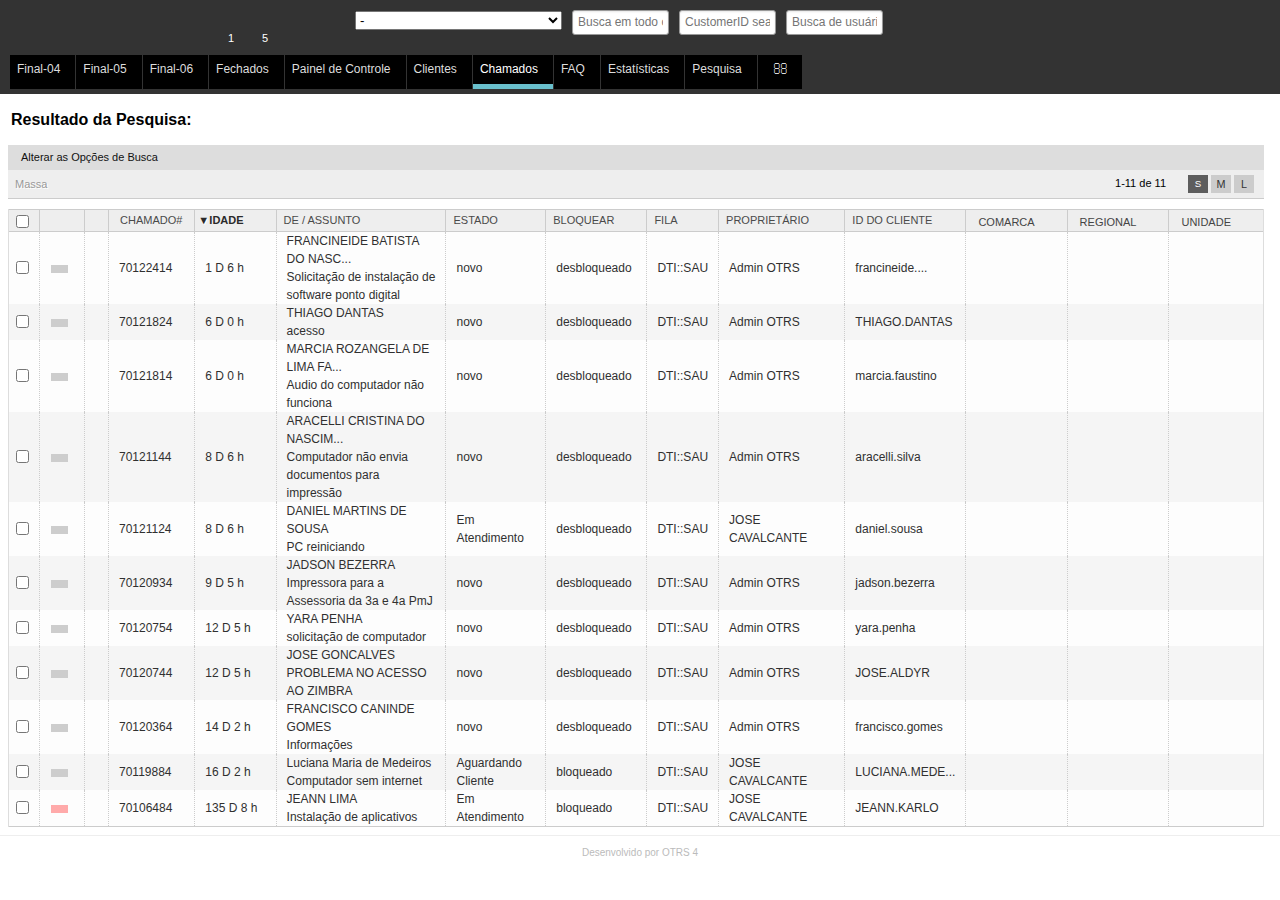
==== pages/Procurar - Chamado - AtendeMP - 04.html @ 72d41d4f "Firebase integration" ====
<!DOCTYPE html>
<!-- saved from url=(0138)http://srv-helpdesk.mp.rn.gov.br/otrs/index.pl?Action=AgentTicketSearch;Subaction=Search;TakeLastSearch=1;SaveProfile=1;Profile=Final%2004 -->
<html><!--                                                                           --><!--   OTRS: Copyright 2001-2012, OTRS AG. This Software is under the AGPL.    --><!--          Web: http://otrs.com/ - Lists: http://lists.otrs.org/            --><!--  GNU AFFERO General Public License: http://www.gnu.org/licenses/agpl.txt  --><!--                                                                           --><head><meta http-equiv="Content-Type" content="text/html; charset=UTF-8">
    
    <link rel="search" type="application/opensearchdescription+xml" title="AtendeMP (Chamado#)" href="http://srv-helpdesk.mp.rn.gov.br/otrs/index.pl?Action=AgentTicketSearch;Subaction=OpenSearchDescriptionTicketNumber">
    <link rel="search" type="application/opensearchdescription+xml" title="AtendeMP (Texto Completo)" href="http://srv-helpdesk.mp.rn.gov.br/otrs/index.pl?Action=AgentTicketSearch;Subaction=OpenSearchDescriptionFulltext">
    <link rel="search" type="application/opensearchdescription+xml" title="AtendeMP(FAQ#)" href="http://srv-helpdesk.mp.rn.gov.br/otrs/index.pl?Action=AgentFAQSearch;Subaction=OpenSearchDescriptionFAQNumber">
    <link rel="search" type="application/opensearchdescription+xml" title="AtendeMP(FAQ-TextoCompleto)" href="http://srv-helpdesk.mp.rn.gov.br/otrs/index.pl?Action=AgentFAQSearch;Subaction=OpenSearchDescriptionFulltext">
    <link rel="shortcut icon" href="http://srv-helpdesk.mp.rn.gov.br/otrs-web/skins/Agent/default/img/icons/product.ico" type="image/ico">

    <link rel="stylesheet" type="text/css" href="./Procurar - Chamado - AtendeMP - 04_files/CommonCSS_b9382f909554a7ea4eb5aa67e75a0e8c.css">
    <link rel="stylesheet" type="text/css" href="./Procurar - Chamado - AtendeMP - 04_files/CommonCSS_2786d8f15b8bc72ecb82ec6299abc0ad.css">

<!--[if IE 8]>
    <link rel="stylesheet" type="text/css" href="/otrs-web/skins/Agent/default/css-cache/CommonCSS_IE8_193a58ca30615eeca63d2aa389ff482f.css" />
    <![endif]-->



    <link rel="stylesheet" type="text/css" href="./Procurar - Chamado - AtendeMP - 04_files/jquery-ui.css">

    <style type="text/css">
        #Header #Logo {
            background-image: url(/otrs-web/skins/Agent/default/img/logo_bg.png);
            top: 4px;
            right: 38px;
            width: 270px;
            height: 67px;
        }
    </style>


    <style type="text/css">
        @font-face {
          font-family: 'FontAwesome';
          src: url('/otrs-web/skins/Agent/default/css/thirdparty/fontawesome/fontawesome-webfont.eot?v=4.1.0');
          src: url('/otrs-web/skins/Agent/default/css/thirdparty/fontawesome/fontawesome-webfont.eot?#iefix&v=4.1.0') format('embedded-opentype'),
               url('/otrs-web/skins/Agent/default/css/thirdparty/fontawesome/fontawesome-webfont.woff?v=4.1.0') format('woff'),
               url('/otrs-web/skins/Agent/default/css/thirdparty/fontawesome/fontawesome-webfont.ttf?v=4.1.0') format('truetype'),
               url('/otrs-web/skins/Agent/default/css/thirdparty/fontawesome/fontawesome-webfont.svg#fontawesomeregular?v=4.1.0') format('svg');
          font-weight: normal;
          font-style: normal;
        }

        /* Fix poor font rendering on chrome based browsers on windows */
        @media all and (-webkit-min-device-pixel-ratio:0) {
            @font-face {
                font-family: 'FontAwesome';
                src: url('/otrs-web/skins/Agent/default/css/thirdparty/fontawesome/fontawesome-webfont.svg#fontawesomeregular') format('svg'),
                     url('/otrs-web/skins/Agent/default/css/thirdparty/fontawesome/fontawesome-webfont.eot?#iefix&v=4.1.0') format('embedded-opentype'),
                     url('/otrs-web/skins/Agent/default/css/thirdparty/fontawesome/fontawesome-webfont.woff?v=4.1.0') format('woff'),
                     url('/otrs-web/skins/Agent/default/css/thirdparty/fontawesome/fontawesome-webfont.ttf?v=4.1.0') format('truetype');
                font-weight: normal;
                font-style: normal;
            }
        }
    </style>

<!--[if IE 8]>
    <script type="text/javascript">
        /* Fix initial font rendering on IE8 for FontAwesome */
        (function() {
            var head = document.getElementsByTagName('head')[0],
                style = document.createElement('style');
            style.type = 'text/css';
            style.styleSheet.cssText = ':before,:after{content:none !important;}';
            head.appendChild(style);
            setTimeout(function(){
                head.removeChild(style);
            }, 0);
        }());
    </script>
    <![endif]-->

    <title>Procurar - Chamado -  AtendeMP</title>


<script type="text/javascript">//<![CDATA[
"use strict";

var Core = Core || {};
Core.App = Core.App || {};

/**
 * @function
 *      Ignores an event. Implemented without jQuery because no external JavaScript is available yet.
 * @return nothing
 */
function IgnoreEvent (Event) {
    if (Event.preventDefault) {
        Event.preventDefault();
    }
    Event.returnValue = false;
    return false;
}

/**
 * @function
 *      This function blocks all click events on the page until it is
 *      unblocked after all JavaScript was loaded. Implemented without
 *      jQuery because no external JavaScript is available yet.
 * @return nothing
 */
Core.App.BlockEvents = function() {
    if (document.addEventListener) {
        document.addEventListener('click', IgnoreEvent, false);
    }
    else {
        document.attachEvent('onclick', IgnoreEvent);
    }
};

/**
 * @function
 *      This function unblocks all click events on the page
 *      after all JavaScript was loaded. Implemented without
 *      jQuery because no external JavaScript is available yet.
 * @return nothing
 */
Core.App.UnblockEvents = function() {
    if (document.removeEventListener) {
        document.removeEventListener('click', IgnoreEvent, false);
    }
    else {
        document.detachEvent('onclick', IgnoreEvent);
    }
};

// Now block all click events on the page to make sure that
// an agent does not click before all JavaScript was loaded,
// as event listeners are not yet available, for example.
Core.App.BlockEvents();
//]]></script>


<style type="text/css" id="vakata-stylesheet">#vakata-dragged { display:block; margin:0 0 0 0; padding:4px 4px 4px 24px; position:absolute; top:-2000px; line-height:16px; z-index:10000; } #vakata-contextmenu { display:block; visibility:hidden; left:0; top:-200px; position:absolute; margin:0; padding:0; min-width:180px; background:#ebebeb; border:1px solid silver; z-index:10000; *width:180px; } #vakata-contextmenu ul { min-width:180px; *width:180px; } #vakata-contextmenu ul, #vakata-contextmenu li { margin:0; padding:0; list-style-type:none; display:block; } #vakata-contextmenu li { line-height:20px; min-height:20px; position:relative; padding:0px; } #vakata-contextmenu li a { padding:1px 6px; line-height:17px; display:block; text-decoration:none; margin:1px 1px 0 1px; } #vakata-contextmenu li ins { float:left; width:16px; height:16px; text-decoration:none; margin-right:2px; } #vakata-contextmenu li a:hover, #vakata-contextmenu li.vakata-hover > a { background:gray; color:white; } #vakata-contextmenu li ul { display:none; position:absolute; top:-2px; left:100%; background:#ebebeb; border:1px solid gray; } #vakata-contextmenu .right { right:100%; left:auto; } #vakata-contextmenu .bottom { bottom:-1px; top:auto; } #vakata-contextmenu li.vakata-separator { min-height:0; height:1px; line-height:1px; font-size:1px; overflow:hidden; margin:0 2px; background:silver; /* border-top:1px solid #fefefe; */ padding:0; } </style><style type="text/css" id="jstree-stylesheet">.jstree ul, .jstree li { display:block; margin:0 0 0 0; padding:0 0 0 0; list-style-type:none; } .jstree li { display:block; min-height:18px; line-height:18px; white-space:nowrap; margin-left:18px; min-width:18px; } .jstree-rtl li { margin-left:0; margin-right:18px; } .jstree > ul > li { margin-left:0px; } .jstree-rtl > ul > li { margin-right:0px; } .jstree ins { display:inline-block; text-decoration:none; width:18px; height:18px; margin:0 0 0 0; padding:0; } .jstree a { display:inline-block; line-height:16px; height:16px; color:black; white-space:nowrap; text-decoration:none; padding:1px 2px; margin:0; } .jstree a:focus { outline: none; } .jstree a > ins { height:16px; width:16px; } .jstree a > .jstree-icon { margin-right:3px; } .jstree-rtl a > .jstree-icon { margin-left:3px; margin-right:0; } li.jstree-open > ul { display:block; } li.jstree-closed > ul { display:none; } #vakata-dragged ins { display:block; text-decoration:none; width:16px; height:16px; margin:0 0 0 0; padding:0; position:absolute; top:4px; left:4px;  -moz-border-radius:4px; border-radius:4px; -webkit-border-radius:4px; } #vakata-dragged .jstree-ok { background:green; } #vakata-dragged .jstree-invalid { background:red; } #jstree-marker { padding:0; margin:0; font-size:12px; overflow:hidden; height:12px; width:8px; position:absolute; top:-30px; z-index:10001; background-repeat:no-repeat; display:none; background-color:transparent; text-shadow:1px 1px 1px white; color:black; line-height:10px; } #jstree-marker-line { padding:0; margin:0; line-height:0%; font-size:1px; overflow:hidden; height:1px; width:100px; position:absolute; top:-30px; z-index:10000; background-repeat:no-repeat; display:none; background-color:#456c43;  cursor:pointer; border:1px solid #eeeeee; border-left:0; -moz-box-shadow: 0px 0px 2px #666; -webkit-box-shadow: 0px 0px 2px #666; box-shadow: 0px 0px 2px #666;  -moz-border-radius:1px; border-radius:1px; -webkit-border-radius:1px; }.jstree .jstree-real-checkbox { display:none; } .jstree-themeroller .ui-icon { overflow:visible; } .jstree-themeroller a { padding:0 2px; } .jstree-themeroller .jstree-no-icon { display:none; }.jstree .jstree-wholerow-real { position:relative; z-index:1; } .jstree .jstree-wholerow-real li { cursor:pointer; } .jstree .jstree-wholerow-real a { border-left-color:transparent !important; border-right-color:transparent !important; } .jstree .jstree-wholerow { position:relative; z-index:0; height:0; } .jstree .jstree-wholerow ul, .jstree .jstree-wholerow li { width:100%; } .jstree .jstree-wholerow, .jstree .jstree-wholerow ul, .jstree .jstree-wholerow li, .jstree .jstree-wholerow a { margin:0 !important; padding:0 !important; } .jstree .jstree-wholerow, .jstree .jstree-wholerow ul, .jstree .jstree-wholerow li { background:transparent !important; }.jstree .jstree-wholerow ins, .jstree .jstree-wholerow span, .jstree .jstree-wholerow input { display:none !important; }.jstree .jstree-wholerow a, .jstree .jstree-wholerow a:hover { text-indent:-9999px; !important; width:100%; padding:0 !important; border-right-width:0px !important; border-left-width:0px !important; } .jstree .jstree-wholerow-span { position:absolute; left:0; margin:0px; padding:0; height:18px; border-width:0; padding:0; z-index:0; }</style></head>
<body class="vsc-initialized">
    <a name="Top"></a>
    <div id="Header" class="ARIARoleBanner" role="banner">
        <div id="Logo"></div>
        <ul id="ToolBar">
            <li class="QueueView"><a href="http://srv-helpdesk.mp.rn.gov.br/otrs/index.pl?Action=AgentTicketQueue" target="" accesskey="q" title="Visão de Filas:  (q)">Visão de Filas <i class="icon-small fa fa-clock-o icon-show-reached"></i> <i class="icon-small fa fa-star icon-show-new"></i><i class="fa fa-folder"></i> <span class="Counter"></span> </a></li>
            <li class="StatusView Even"><a href="http://srv-helpdesk.mp.rn.gov.br/otrs/index.pl?Action=AgentTicketStatusView" target="" accesskey="S" title="Visão de Estados:  (S)">Visão de Estados <i class="icon-small fa fa-clock-o icon-show-reached"></i> <i class="icon-small fa fa-star icon-show-new"></i><i class="fa fa-list-ol"></i> <span class="Counter"></span> </a></li>
            <li class="EscalationView"><a href="http://srv-helpdesk.mp.rn.gov.br/otrs/index.pl?Action=AgentTicketEscalationView" target="" accesskey="w" title="Visão de Escalação:  (w)">Visão de Escalação <i class="icon-small fa fa-clock-o icon-show-reached"></i> <i class="icon-small fa fa-star icon-show-new"></i><i class="fa fa-exclamation"></i> <span class="Counter"></span> </a></li>
            <li class="PhoneTicket Even"><a href="http://srv-helpdesk.mp.rn.gov.br/otrs/index.pl?Action=AgentTicketPhone" target="" accesskey="l" title="Novo chamado via fone:  (l)">Novo chamado via fone <i class="icon-small fa fa-clock-o icon-show-reached"></i> <i class="icon-small fa fa-star icon-show-new"></i><i class="fa fa-phone"></i> <span class="Counter"></span> </a></li>
            <li class="EmailTicket"><a href="http://srv-helpdesk.mp.rn.gov.br/otrs/index.pl?Action=AgentTicketEmail" target="" accesskey="e" title="Novo chamado via e-mail:  (e)">Novo chamado via e-mail <i class="icon-small fa fa-clock-o icon-show-reached"></i> <i class="icon-small fa fa-star icon-show-new"></i><i class="fa fa-envelope"></i> <span class="Counter"></span> </a></li>
            <li class="ProcessTicket Even"><a href="http://srv-helpdesk.mp.rn.gov.br/otrs/index.pl?Action=AgentTicketProcess" target="" accesskey="p" title="Novo chamado via processo:  (p)">Novo chamado via processo <i class="icon-small fa fa-clock-o icon-show-reached"></i> <i class="icon-small fa fa-star icon-show-new"></i><i class="fa fa-th-large"></i> <span class="Counter"></span> </a></li>
            <li class="Responsible"><a href="http://srv-helpdesk.mp.rn.gov.br/otrs/index.pl?Action=AgentTicketResponsibleView" target="" accesskey="r" title="Total de chamados com Responsável: 1 (r)">Total de chamados com Responsável <i class="icon-small fa fa-clock-o icon-show-reached"></i> <i class="icon-small fa fa-star icon-show-new"></i><i class="fa fa-user"></i> <span class="Counter">1</span> </a></li>
            <li class="Locked Even"><a href="http://srv-helpdesk.mp.rn.gov.br/otrs/index.pl?Action=AgentTicketLockedView" target="" accesskey="k" title="Total de Chamados Bloqueados: 5 (k)">Total de Chamados Bloqueados <i class="icon-small fa fa-clock-o icon-show-reached"></i> <i class="icon-small fa fa-star icon-show-new"></i><i class="fa fa-lock"></i> <span class="Counter">5</span> </a></li>
            <li>
                <a href="http://srv-helpdesk.mp.rn.gov.br/otrs/index.pl?Action=AgentPreferences" title="Editar preferências pessoais">
                    Editar preferências pessoais
                    <i class="fa fa-cog"></i>
                </a>
            </li>
            <li class="Even">
                <a class="LogoutButton" id="LogoutButton" href="http://srv-helpdesk.mp.rn.gov.br/otrs/index.pl?Action=Logout;ChallengeToken=V3ZwfC79GWhU5rzBlqSuptgtgSwlfSsI;" title="Sair (Você está logado como JOSE CAVALCANTE)">
                    Sair (Você está logado como JOSE CAVALCANTE)
                    <i class="fa fa-power-off"></i>
                </a>
            </li>
            <li class="Extended SearchProfile">
                <form action="http://srv-helpdesk.mp.rn.gov.br/otrs/index.pl" method="post" name="SearchProfile"><input type="hidden" name="ChallengeToken" value="V3ZwfC79GWhU5rzBlqSuptgtgSwlfSsI">
                    <input type="hidden" name="Action" value="AgentTicketSearch">
                    <input type="hidden" name="Subaction" value="LoadProfile">
                    <input type="hidden" name="SearchTemplate" value="Procurar">
                    <select id="ToolBarSearchProfile" name="Profile" title="Modelo de Busca">
  <option value="" selected="selected">-</option>
  <option value="Chamados de um local">Chamados de um local</option>
  <option value="EVENTOS">EVENTOS</option>
  <option value="FILA ALMEIDA (2º Nível)">FILA ALMEIDA (2º Nível)</option>
  <option value="Fechados Hoje (ALMEIDA)">Fechados Hoje (ALMEIDA)</option>
  <option value="Fechados Hoje / por Atendente">Fechados Hoje / por Atendente</option>
  <option value="Final 04">Final 04</option>
  <option value="Final 1">Final 1</option>
  <option value="Final 2">Final 2</option>
  <option value="Final 3">Final 3</option>
  <option value="Final 5">Final 5</option>
  <option value="Final 6">Final 6</option>
  <option value="Final ZERO">Final ZERO</option>
  <option value="last-search">Última-Pesquisa</option>
</select>
                </form>
            </li>

            <li class="Extended SearchFulltext Even">
                <form action="http://srv-helpdesk.mp.rn.gov.br/otrs/index.pl" method="post" name="SearchFulltext"><input type="hidden" name="ChallengeToken" value="V3ZwfC79GWhU5rzBlqSuptgtgSwlfSsI">
                    <input type="hidden" name="Action" value="AgentTicketSearch">
                    <input type="hidden" name="Subaction" value="Search">
                    <input type="hidden" name="SearchTemplate" value="Procurar">
                    <input type="hidden" name="CheckTicketNumberAndRedirect" value="1">
                    <input type="text" size="10" name="Fulltext" id="Fulltext" value="" placeholder="Busca em todo o texto" title="Busca em todo o texto">
                </form>
            </li>
            <li class="Extended SearchFulltext">
                <input type="text" size="10" id="ToolBarCICSearchCustomerID" placeholder="CustomerID search" title="CustomerID search" class="ui-autocomplete-input" autocomplete="off">
            </li>

            <li class="Extended SearchFulltext Even Last">
                <input type="text" size="10" id="ToolBarCICSearchCustomerUser" placeholder="Busca de usuário cliente" title="Busca de usuário cliente" class="ui-autocomplete-input" autocomplete="off">
            </li>









        </ul>
    </div>

<div id="NavigationContainer" data-original-width="97%" style="height: 70px;">
    <ul id="Navigation" class="Draggable ARIARoleNavigation ui-sortable" style="visibility: visible; left: 0px; width: 100%; right: auto; display: block;" role="navigation"><li id="nav-Dashboard" class="CanDrag ui-sortable-handle">
            <a href="http://srv-helpdesk.mp.rn.gov.br/otrs/index.pl?Action=AgentDashboard" title="Painel de Controle (d)" accesskey="d">Painel de Controle</a>
        </li><li id="nav-Customers" class="CanDrag Even ui-sortable-handle" aria-controls="nav-Customers-container" aria-expanded="false" aria-haspopup="true">
            <a href="http://srv-helpdesk.mp.rn.gov.br/otrs/index.pl?Action=AgentCustomerInformationCenter" title="Clientes" accesskey="">Clientes</a>
            <ul id="nav-Customers-container">
                <li id="nav-Customers-CustomerInformationCenter">
                    <a href="http://srv-helpdesk.mp.rn.gov.br/otrs/index.pl?Action=AgentCustomerInformationCenter" title="Centro de Informação do Cliente (c)" accesskey="c" onclick="window.setTimeout(function(){Core.Agent.CustomerInformationCenterSearch.OpenSearchDialog();}, 0); return false;">Centro de Informação do Cliente</a>
                </li>
                <li id="nav-Customers-CustomerUserAdministration" class="Even">
                    <a href="http://srv-helpdesk.mp.rn.gov.br/otrs/index.pl?Action=AdminCustomerUser;Nav=Agent" title="Administração de Usuário Cliente" accesskey="">Administração de Usuário Cliente</a>
                </li>
                <li id="nav-Customers-CustomerAdministration" class="Last">
                    <a href="http://srv-helpdesk.mp.rn.gov.br/otrs/index.pl?Action=AdminCustomerCompany;Nav=Agent" title="Administração de Cliente" accesskey="">Administração de Cliente</a>
                </li>
            </ul>
        </li><li id="nav-Tickets" class="Selected CanDrag ui-sortable-handle" aria-controls="nav-Tickets-container" aria-expanded="false" aria-haspopup="true">
            <a href="http://srv-helpdesk.mp.rn.gov.br/otrs/index.pl?Action=AgentTicketQueue" title="Chamados (t)" accesskey="t">Chamados</a>
            <ul id="nav-Tickets-container">
                <li id="nav-Tickets-Queueview">
                    <a href="http://srv-helpdesk.mp.rn.gov.br/otrs/index.pl?Action=AgentTicketQueue" title="Visão Geral de Todos os Chamados Abertos (o)" accesskey="o">Visão de Filas</a>
                </li>
                <li id="nav-Tickets-Serviceview" class="Even">
                    <a href="http://srv-helpdesk.mp.rn.gov.br/otrs/index.pl?Action=AgentTicketService" title="Visão Geral de Todos os Chamados Abertos (O)" accesskey="O">Visão de serviços</a>
                </li>
                <li id="nav-Tickets-Statusview">
                    <a href="http://srv-helpdesk.mp.rn.gov.br/otrs/index.pl?Action=AgentTicketStatusView" title="Visão Geral de Todos os Chamados Abertos (v)" accesskey="v">Visão de Estados</a>
                </li>
                <li id="nav-Tickets-Escalationview" class="Even">
                    <a href="http://srv-helpdesk.mp.rn.gov.br/otrs/index.pl?Action=AgentTicketEscalationView" title="Visão Geral de Chamados Escalados (e)" accesskey="e">Visão de Escalação</a>
                </li>
                <li id="nav-Tickets-Newphoneticket">
                    <a href="http://srv-helpdesk.mp.rn.gov.br/otrs/index.pl?Action=AgentTicketPhone" title="Criar novo chamado via fone (entrada) (n)" accesskey="n">Novo chamado via fone</a>
                </li>
                <li id="nav-Tickets-Newemailticket" class="Even">
                    <a href="http://srv-helpdesk.mp.rn.gov.br/otrs/index.pl?Action=AgentTicketEmail" title="Criar novo chamado via e-mail e enviá-lo (saída) (m)" accesskey="m">Novo chamado via e-mail</a>
                </li>
                <li id="nav-Tickets-Newprocessticket">
                    <a href="http://srv-helpdesk.mp.rn.gov.br/otrs/index.pl?Action=AgentTicketProcess" title="Criar novo chamado de processo (p)" accesskey="p">Novo chamado via processo</a>
                </li>
                <li id="nav-Tickets-Search" class="Even Last">
                    <a href="http://srv-helpdesk.mp.rn.gov.br/otrs/index.pl?Action=AgentTicketSearch" title="Pesquisar Chamados (s)" accesskey="s" onclick="window.setTimeout(function(){Core.Agent.Search.OpenSearchDialog(&#39;AgentTicketSearch&#39;);}, 0); return false;">Procurar</a>
                </li>
            </ul>
        </li><li id="nav-FAQ" class="CanDrag Even ui-sortable-handle" aria-controls="nav-FAQ-container" aria-expanded="false" aria-haspopup="true">
            <a href="http://srv-helpdesk.mp.rn.gov.br/otrs/index.pl?Action=AgentFAQExplorer" title="FAQ (F)" accesskey="F">FAQ</a>
            <ul id="nav-FAQ-container">
                <li id="nav-FAQ-Explorer">
                    <a href="http://srv-helpdesk.mp.rn.gov.br/otrs/index.pl?Action=AgentFAQExplorer" title="Explorador FAQ (X)" accesskey="X">Explorador</a>
                </li>
                <li id="nav-FAQ-Journal" class="Even">
                    <a href="http://srv-helpdesk.mp.rn.gov.br/otrs/index.pl?Action=AgentFAQJournal" title="Jornal FAQ (J)" accesskey="J">Jornal</a>
                </li>
                <li id="nav-FAQ-Search" class="Last">
                    <a href="http://srv-helpdesk.mp.rn.gov.br/otrs/index.pl?Action=AgentFAQSearch" title="Pesquisa FAQ (S)" accesskey="S" onclick="Core.Agent.Search.OpenSearchDialog(&#39;AgentFAQSearch&#39;); if (event.stopPropagation) { event.stopPropagation(); } else { window.event.cancelBubble = true; } return false;">Procurar</a>
                </li>
            </ul>
        </li><li id="nav-Statistics" class="CanDrag Even ui-sortable-handle" aria-controls="nav-Statistics-container" aria-expanded="false" aria-haspopup="true">
            <a href="http://srv-helpdesk.mp.rn.gov.br/otrs/index.pl?Action=AgentStats;Subaction=Overview" title="Estatísticas" accesskey="">Estatísticas</a>
            <ul id="nav-Statistics-container">
                <li id="nav-Statistics-Overview">
                    <a href="http://srv-helpdesk.mp.rn.gov.br/otrs/index.pl?Action=AgentStats;Subaction=Overview" title="Visão Geral" accesskey="">Visão Geral</a>
                </li>
                <li id="nav-Statistics-New" class="Even">
                    <a href="http://srv-helpdesk.mp.rn.gov.br/otrs/index.pl?Action=AgentStats;Subaction=Add" title="Nova" accesskey="">Nova</a>
                </li>
                <li id="nav-Statistics-Import" class="Last">
                    <a href="http://srv-helpdesk.mp.rn.gov.br/otrs/index.pl?Action=AgentStats;Subaction=Import" title="Importar" accesskey="">Importar</a>
                </li>
            </ul>
        </li><li id="nav-Survey" class="CanDrag ui-sortable-handle" aria-controls="nav-Survey-container" aria-expanded="false" aria-haspopup="true">
            <a href="http://srv-helpdesk.mp.rn.gov.br/otrs/index.pl?Action=AgentSurveyOverview" title="Pesquisa (u)" accesskey="u">Pesquisa</a>
            <ul id="nav-Survey-container">
                <li id="nav-Survey-Overview">
                    <a href="http://srv-helpdesk.mp.rn.gov.br/otrs/index.pl?Action=AgentSurveyOverview" title="Visão Geral" accesskey="">Visão Geral</a>
                </li>
                <li id="nav-Survey-New" class="Even Last">
                    <a href="http://srv-helpdesk.mp.rn.gov.br/otrs/index.pl?Action=AgentSurveyAdd" title="Nova" accesskey="">Nova</a>
                </li>
            </ul>
        </li><li id="nav-search" class="CanDrag Last ui-sortable-handle">
            <a class="Search ARIARoleSearch ARIAHasPopup" id="GlobalSearchNav" href="http://srv-helpdesk.mp.rn.gov.br/otrs/index.pl?Action=AgentTicketSearch" title="Procurar" role="search" aria-haspopup="true">
                <i class="fa fa-search"></i>
            </a>
        </li><li class="CanDrag Even ui-sortable-handle" aria-controls="nav-Survey-container" aria-expanded="false" aria-haspopup="true"><a class="Final-04" href="http://srv-helpdesk.mp.rn.gov.br/otrs/index.pl?Action=AgentTicketSearch;Subaction=Search;TakeLastSearch=1;SaveProfile=1;Profile=Final%2004">Final-04</a></li><li class="CanDrag Even ui-sortable-handle" aria-controls="nav-Survey-container" aria-expanded="false" aria-haspopup="true"><a class="Final-05" href="http://srv-helpdesk.mp.rn.gov.br/otrs/index.pl?Action=AgentTicketSearch;Subaction=Search;TakeLastSearch=1;SaveProfile=1;Profile=Final%205">Final-05</a></li><li class="CanDrag Even ui-sortable-handle" aria-controls="nav-Survey-container" aria-expanded="false" aria-haspopup="true"><a class="Final-06" href="http://srv-helpdesk.mp.rn.gov.br/otrs/index.pl?Action=AgentTicketSearch;Subaction=Search;TakeLastSearch=1;SaveProfile=1;Profile=Final%206">Final-06</a></li><li class="CanDrag Even ui-sortable-handle" aria-controls="nav-Survey-container" aria-expanded="false" aria-haspopup="true"><a class="Fechados" href="http://srv-helpdesk.mp.rn.gov.br/otrs/index.pl?Action=AgentTicketSearch;Subaction=Search;TakeLastSearch=1;SaveProfile=1;Profile=Fechados%20Hoje%20%2F%20por%20Atendente">Fechados</a></li></ul>
</div>

<div class="OverviewBox ARIARoleMain Small" role="main">
    <h1>Resultado da Pesquisa: </h1>

    

    <div class="OverviewControl" id="OverviewControl">
        <div>
            <div class="ControlRow">
                <ul class="Tabs">
                    <li class="Last">
                        <a name="OverviewControl" id="TicketSearch" href="http://srv-helpdesk.mp.rn.gov.br/otrs/index.pl?Action=AgentTicketSearch;Subaction=LoadProfile;Profile=Final%2004;TakeLastSearch=1&amp;">Alterar as Opções de Busca</a>
                    </li>
                </ul>



                <ul class="ContextFunctions">


                    <li class="ContextSettings Last">
                        <a href="http://srv-helpdesk.mp.rn.gov.br/otrs/index.pl?Action=AgentTicketSearch;Subaction=Search;TakeLastSearch=1;SaveProfile=1;Profile=Final%2004#" id="ShowContextSettingsDialog" title="Configurações">
                            <i class="fa fa-cog"></i>
                            <span>Configurações</span>
                        </a>
                    </li>
                </ul>

                <div id="ContextSettingsDialogContainer" class="Hidden">
                    <form action="http://srv-helpdesk.mp.rn.gov.br/otrs/index.pl" method="post" id="ContextSettingsDialogOverviewSmall" class="WidgetSettingsForm"><input type="hidden" name="ChallengeToken" value="V3ZwfC79GWhU5rzBlqSuptgtgSwlfSsI">
                        <input type="hidden" name="Action" value="AgentPreferences">
                        <input type="hidden" name="Subaction" value="Update">
                        <input type="hidden" name="Group" value="TicketOverviewSmallPageShown">
                        <input type="hidden" name="RedirectURL" value="Action=AgentTicketSearch;Filter=;View=;SortBy=Age;OrderBy=Down;Profile=Final%2004;TakeLastSearch=1;Subaction=Search;">
                        <fieldset class="TableLike FixedLabelSmall">
                            <label for="UserTicketOverviewSmallPageShown">Chamados por página:</label>
                            <div class="Field">
                                <select id="UserTicketOverviewSmallPageShown" name="UserTicketOverviewSmallPageShown">
  <option value="10">10</option>
  <option value="15">15</option>
  <option value="20">20</option>
  <option value="25">25</option>
  <option value="30">30</option>
  <option value="35" selected="selected">35</option>
</select>
                            </div>
                            <div class="Clear"></div>

                            <input type="hidden" class="ColumnsEnabledJSON" value="[&quot;TicketNumber&quot;,&quot;Age&quot;,&quot;Title&quot;,&quot;State&quot;,&quot;Lock&quot;,&quot;Queue&quot;,&quot;Owner&quot;,&quot;CustomerID&quot;,&quot;Comarca&quot;,&quot;Regional&quot;,&quot;Unidade&quot;]">
                            <input type="hidden" class="ColumnsAvailableJSON" value="[&quot;Changed&quot;,&quot;CustomerName&quot;,&quot;CustomerUserID&quot;,&quot;DynamicField_Comarca&quot;,&quot;DynamicField_Regional&quot;,&quot;DynamicField_Unidade&quot;,&quot;EscalationResponseTime&quot;,&quot;EscalationSolutionTime&quot;,&quot;EscalationTime&quot;,&quot;EscalationUpdateTime&quot;,&quot;PendingTime&quot;,&quot;Priority&quot;,&quot;Responsible&quot;,&quot;SLA&quot;,&quot;Service&quot;,&quot;Type&quot;]">
                            <input type="hidden" name="Group" value="TicketOverviewFilterSettings">
                            <input type="hidden" name="FilterAction" value="AgentTicketSearch">
                            <label class="DontPrint" for="UserFilterColumnsEnabled-AgentTicketSearch">Colunas Exibidas:</label>
                            <div class="Field DontPrint LayoutGrid AllocationListContainer">
                                <div class="Size1of2">
                                    <ul class="Tablelike">
                                        <li class="Header Last">Colunas Disponíveis</li>
                                    </ul>
                                    <div class="FilterInputContainer">
                                        <input type="text" class="FilterAvailableFields" name="FilterAvailableFields" value="" title="Filtrar campos disponíveis" placeholder="Filtrar campos disponíveis...">
                                    </div>
                                    <ul class="AllocationList Tablelike AvailableFields SettingsOverview" id="AvailableField-DashboardAgentTicketSearch"></ul>
                                </div>
                                <div class="Size1of2">
                                    <ul class="Tablelike">
                                        <li class="Header Last">Colunas Visíveis (arrastar e soltar p/ reordenar)</li>
                                    </ul>
                                    <ul class="AllocationList Tablelike AssignedFields OrderNumbers SettingsOverview" id="AssignedFields-DashboardAgentTicketSearch"></ul>
                                </div>
                            </div>
                            <div class="Clear"></div>


                        </fieldset>
                    </form>
                </div>



            </div>
            <div class="ActionRow">
                <div class="OverviewActions">
                    <ul class="Actions">
    <li id="BulkAction" class="AlwaysPresent Inactive  Last"><a href="http://srv-helpdesk.mp.rn.gov.br/otrs/index.pl?Action=AgentTicketSearch;Subaction=Search;TakeLastSearch=1;SaveProfile=1;Profile=Final%2004#">Massa</a></li>


</ul>




                    <ul class="OverviewZoom">
                        <li class="Active">
                            <a class="Small" name="OverviewControl" href="http://srv-helpdesk.mp.rn.gov.br/otrs/index.pl?Action=AgentTicketSearch;Filter=;View=Small;TakeLastSearch=1;Subaction=Search;Profile=Final%2004;" title="Pequeno">
                                S
                            </a>
                        </li>
                        <li class="Even">
                            <a class="Medium" name="OverviewControl" href="http://srv-helpdesk.mp.rn.gov.br/otrs/index.pl?Action=AgentTicketSearch;Filter=;View=Medium;TakeLastSearch=1;Subaction=Search;Profile=Final%2004;" title="Médio">
                                M
                            </a>
                        </li>
                        <li class="Last">
                            <a class="Large" name="OverviewControl" href="http://srv-helpdesk.mp.rn.gov.br/otrs/index.pl?Action=AgentTicketSearch;Filter=;View=Preview;TakeLastSearch=1;Subaction=Search;Profile=Final%2004;" title="Grande">
                                L
                            </a>
                        </li>
                    </ul>
                    <span class="Pagination">
                        1-11 de 11
                        
                    </span>
                    <div class="ClearLeft"></div>
                </div>
                
            </div>
        </div>
    </div>
</div>






<div id="OverviewBody" class="Overview TicketList">
    <form action="http://srv-helpdesk.mp.rn.gov.br/otrs/index.pl" method="post" enctype="multipart/form-data" name="matrix"><input type="hidden" name="ChallengeToken" value="V3ZwfC79GWhU5rzBlqSuptgtgSwlfSsI">
        <input type="hidden" name="Action" value="AgentTicketBulk">
        <input type="hidden" name="TicketID" value="">
        <input type="hidden" name="LastColumnFilter" id="LastColumnFilter" value="">
        <table class="TableSmall NoCellspacing">
            <thead>
                <tr class="Last">


                    <th class="Checkbox">
                        <input type="checkbox" class="Checkbox" title="Selecionar Todos" id="SelectAllTickets" autocomplete="off">
                    </th>




                    <th class="">
                        <a name="OverviewControl" href="http://srv-helpdesk.mp.rn.gov.br/otrs/index.pl?Action=AgentTicketSearch;Filter=;View=;Profile=Final%2004;TakeLastSearch=1;Subaction=Search;;SortBy=Priority;OrderBy=" title="Prioridade">
                            <em class="PrintOnly">Prioridade</em>
                        </a>
                    </th>




                    <th class="">
                        <span title="Novo Artigo">
                            <em class="PrintOnly">Novo Artigo</em>
                        </span>
                    </th>





                    <th class="TicketNumber TicketNumber">
                        <a name="OverviewControl" href="http://srv-helpdesk.mp.rn.gov.br/otrs/index.pl?Action=AgentTicketSearch;Filter=;View=;Profile=Final%2004;TakeLastSearch=1;Subaction=Search;;SortBy=TicketNumber;OrderBy=" title="Número Chamado">Chamado#</a>
                    </th>




                    <th class="OverviewHeader  Age SortDescendingLarge">



                        <a name="OverviewControl" href="http://srv-helpdesk.mp.rn.gov.br/otrs/index.pl?Action=AgentTicketSearch;Filter=;View=;Profile=Final%2004;TakeLastSearch=1;Subaction=Search;;SortBy=Age;OrderBy=Up" title="Age, sorted descending">Idade</a>


                    </th>




                    <th class="OverviewHeader  Title">



                        <a name="OverviewControl" href="http://srv-helpdesk.mp.rn.gov.br/otrs/index.pl?Action=AgentTicketSearch;Filter=;View=;Profile=Final%2004;TakeLastSearch=1;Subaction=Search;;SortBy=Title;OrderBy=Up" title="Título">De / Assunto</a>


                    </th>




                    <th class="OverviewHeader  State">



                        <a name="OverviewControl" href="http://srv-helpdesk.mp.rn.gov.br/otrs/index.pl?Action=AgentTicketSearch;Filter=;View=;Profile=Final%2004;TakeLastSearch=1;Subaction=Search;;SortBy=State;OrderBy=Up" title="Estado">Estado</a>


                    </th>




                    <th class="OverviewHeader  Lock">



                        <a name="OverviewControl" href="http://srv-helpdesk.mp.rn.gov.br/otrs/index.pl?Action=AgentTicketSearch;Filter=;View=;Profile=Final%2004;TakeLastSearch=1;Subaction=Search;;SortBy=Lock;OrderBy=Up" title="Bloquear">Bloquear</a>


                    </th>




                    <th class="OverviewHeader  Queue">



                        <a name="OverviewControl" href="http://srv-helpdesk.mp.rn.gov.br/otrs/index.pl?Action=AgentTicketSearch;Filter=;View=;Profile=Final%2004;TakeLastSearch=1;Subaction=Search;;SortBy=Queue;OrderBy=Up" title="Fila">Fila</a>


                    </th>




                    <th class="OverviewHeader  Owner">



                        <a name="OverviewControl" href="http://srv-helpdesk.mp.rn.gov.br/otrs/index.pl?Action=AgentTicketSearch;Filter=;View=;Profile=Final%2004;TakeLastSearch=1;Subaction=Search;;SortBy=Owner;OrderBy=Up" title="Proprietário">Proprietário</a>


                    </th>




                    <th class="OverviewHeader  CustomerID">



                        <a name="OverviewControl" href="http://srv-helpdesk.mp.rn.gov.br/otrs/index.pl?Action=AgentTicketSearch;Filter=;View=;Profile=Final%2004;TakeLastSearch=1;Subaction=Search;;SortBy=CustomerID;OrderBy=Up" title="ID do Cliente">ID do Cliente</a>


                    </th>




                    <th class="OverviewHeader  Comarca">




                        <span class="Gray" title="Comarca">Comarca</span>

                    </th>




                    <th class="OverviewHeader  Regional">




                        <span class="Gray" title="Regional">Regional</span>

                    </th>




                    <th class="OverviewHeader  Unidade Last">




                        <span class="Gray" title="Unidade">Unidade</span>

                    </th>





                </tr>
            </thead>
            <tbody>
                <tr id="TicketID_139920" class="MasterAction">


                    <td class="Checkbox NonTextContent">
                        <input class="Checkbox" type="checkbox" name="TicketID" title="Select this ticket" value="139920" autocomplete="off">
                    </td>




                    <td class="Flags" title="3 Normal">
                        <div class="Flag Small" title="3 Normal">
                            <span class="PriorityID-3">
                                <i class="fa fa-star"></i>
                                <i class="fa fa-star"></i>
                                <em>3 Normal</em>
                            </span>
                        </div>
                    </td>




                    <td class="" title="">
                    </td>





                    <td>
                        <a href="http://srv-helpdesk.mp.rn.gov.br/otrs/index.pl?Action=AgentTicketZoom;TicketID=139920" title="Solicitação de instalação de software ponto digital" class="MasterActionLink">70122414</a>
                    </td>




                    <td>
                        <div title="1 D 6 h ">1 D 6 h </div>
                    </td>




                    <td>
                        <div title="&quot;FRANCINEIDE BATISTA DO NASCIMENTO&quot; &lt;francineide.batista@mprn.mp.br&gt;">FRANCINEIDE BATISTA DO NASC...</div>
                        <div title="Solicitação de instalação de software ponto digital">Solicitação de instalação de software ponto digital</div>
                    </td>




                    <td>
                        <div title="novo">novo</div>
                    </td>




                    <td>
                        <div title="desbloqueado">desbloqueado</div>
                    </td>




                    <td>
                        <div title="DTI::SAU">DTI::SAU</div>
                    </td>




                    <td>
                        <div title="Admin OTRS (root@localhost)">Admin OTRS</div>
                    </td>




                    <td>
                        <a href="http://srv-helpdesk.mp.rn.gov.br/otrs/index.pl?Action=AgentTicketCustomer;TicketID=139920" class="AsPopup">
                            <span title="francineide.batista">francineide....</span>
                        </a>
                    </td>




                    <td>
                        <div title=""></div>
                    </td>




                    <td>
                        <div title=""></div>
                    </td>




                    <td class="Last">
                        <div title=""></div>
                    </td>




                </tr>


    
    
    

    
    
    

    
    
    

    
    
    

    
    
    

    
    
    

    
    
    



                <tr id="TicketID_139330" class="MasterAction Even">


                    <td class="Checkbox NonTextContent">
                        <input class="Checkbox" type="checkbox" name="TicketID" title="Select this ticket" value="139330" autocomplete="off">
                    </td>




                    <td class="Flags" title="3 Normal">
                        <div class="Flag Small" title="3 Normal">
                            <span class="PriorityID-3">
                                <i class="fa fa-star"></i>
                                <i class="fa fa-star"></i>
                                <em>3 Normal</em>
                            </span>
                        </div>
                    </td>




                    <td class="" title="">
                    </td>





                    <td>
                        <a href="http://srv-helpdesk.mp.rn.gov.br/otrs/index.pl?Action=AgentTicketZoom;TicketID=139330" title="acesso" class="MasterActionLink">70121824</a>
                    </td>




                    <td>
                        <div title="6 D 0 h ">6 D 0 h </div>
                    </td>




                    <td>
                        <div title="&quot;THIAGO DANTAS&quot; &lt;THIAGO.DANTAS@mprn.mp.br&gt;">THIAGO DANTAS</div>
                        <div title="acesso">acesso</div>
                    </td>




                    <td>
                        <div title="novo">novo</div>
                    </td>




                    <td>
                        <div title="desbloqueado">desbloqueado</div>
                    </td>




                    <td>
                        <div title="DTI::SAU">DTI::SAU</div>
                    </td>




                    <td>
                        <div title="Admin OTRS (root@localhost)">Admin OTRS</div>
                    </td>




                    <td>
                        <a href="http://srv-helpdesk.mp.rn.gov.br/otrs/index.pl?Action=AgentTicketCustomer;TicketID=139330" class="AsPopup">
                            <span title="THIAGO.DANTAS">THIAGO.DANTAS</span>
                        </a>
                    </td>




                    <td>
                        <div title=""></div>
                    </td>




                    <td>
                        <div title=""></div>
                    </td>




                    <td class="Last">
                        <div title=""></div>
                    </td>




                </tr>


    
    
    

    
    
    

    
    
    

    
    
    

    
    
    

    
    
    

    
    
    



                <tr id="TicketID_139320" class="MasterAction">


                    <td class="Checkbox NonTextContent">
                        <input class="Checkbox" type="checkbox" name="TicketID" title="Select this ticket" value="139320" autocomplete="off">
                    </td>




                    <td class="Flags" title="3 Normal">
                        <div class="Flag Small" title="3 Normal">
                            <span class="PriorityID-3">
                                <i class="fa fa-star"></i>
                                <i class="fa fa-star"></i>
                                <em>3 Normal</em>
                            </span>
                        </div>
                    </td>




                    <td class="" title="">
                    </td>





                    <td>
                        <a href="http://srv-helpdesk.mp.rn.gov.br/otrs/index.pl?Action=AgentTicketZoom;TicketID=139320" title="Audio do computador não funciona" class="MasterActionLink">70121814</a>
                    </td>




                    <td>
                        <div title="6 D 0 h ">6 D 0 h </div>
                    </td>




                    <td>
                        <div title="&quot;MARCIA ROZANGELA DE LIMA FAUSTINO&quot; &lt;marcia.faustino@mprn.mp.br&gt;">MARCIA ROZANGELA DE LIMA FA...</div>
                        <div title="Audio do computador não funciona">Audio do computador não funciona</div>
                    </td>




                    <td>
                        <div title="novo">novo</div>
                    </td>




                    <td>
                        <div title="desbloqueado">desbloqueado</div>
                    </td>




                    <td>
                        <div title="DTI::SAU">DTI::SAU</div>
                    </td>




                    <td>
                        <div title="Admin OTRS (root@localhost)">Admin OTRS</div>
                    </td>




                    <td>
                        <a href="http://srv-helpdesk.mp.rn.gov.br/otrs/index.pl?Action=AgentTicketCustomer;TicketID=139320" class="AsPopup">
                            <span title="marcia.faustino">marcia.faustino</span>
                        </a>
                    </td>




                    <td>
                        <div title=""></div>
                    </td>




                    <td>
                        <div title=""></div>
                    </td>




                    <td class="Last">
                        <div title=""></div>
                    </td>




                </tr>


    
    
    

    
    
    

    
    
    

    
    
    

    
    
    

    
    
    

    
    
    



                <tr id="TicketID_138651" class="MasterAction Even">


                    <td class="Checkbox NonTextContent">
                        <input class="Checkbox" type="checkbox" name="TicketID" title="Select this ticket" value="138651" autocomplete="off">
                    </td>




                    <td class="Flags" title="3 Normal">
                        <div class="Flag Small" title="3 Normal">
                            <span class="PriorityID-3">
                                <i class="fa fa-star"></i>
                                <i class="fa fa-star"></i>
                                <em>3 Normal</em>
                            </span>
                        </div>
                    </td>




                    <td class="" title="">
                    </td>





                    <td>
                        <a href="http://srv-helpdesk.mp.rn.gov.br/otrs/index.pl?Action=AgentTicketZoom;TicketID=138651" title="Computador não envia documentos para impressão" class="MasterActionLink">70121144</a>
                    </td>




                    <td>
                        <div title="8 D 6 h ">8 D 6 h </div>
                    </td>




                    <td>
                        <div title="&quot;ARACELLI CRISTINA DO NASCIMENTO SILVA&quot; &lt;aracelli.silva@mprn.gov.br&gt;">ARACELLI CRISTINA DO NASCIM...</div>
                        <div title="Computador não envia documentos para impressão">Computador não envia documentos para impressão</div>
                    </td>




                    <td>
                        <div title="novo">novo</div>
                    </td>




                    <td>
                        <div title="desbloqueado">desbloqueado</div>
                    </td>




                    <td>
                        <div title="DTI::SAU">DTI::SAU</div>
                    </td>




                    <td>
                        <div title="Admin OTRS (root@localhost)">Admin OTRS</div>
                    </td>




                    <td>
                        <a href="http://srv-helpdesk.mp.rn.gov.br/otrs/index.pl?Action=AgentTicketCustomer;TicketID=138651" class="AsPopup">
                            <span title="aracelli.silva">aracelli.silva</span>
                        </a>
                    </td>




                    <td>
                        <div title=""></div>
                    </td>




                    <td>
                        <div title=""></div>
                    </td>




                    <td class="Last">
                        <div title=""></div>
                    </td>




                </tr>


    
    
    

    
    
    

    
    
    

    
    
    

    
    
    

    
    
    

    
    
    



                <tr id="TicketID_138631" class="MasterAction">


                    <td class="Checkbox NonTextContent">
                        <input class="Checkbox" type="checkbox" name="TicketID" title="Select this ticket" value="138631" autocomplete="off">
                    </td>




                    <td class="Flags" title="3 Normal">
                        <div class="Flag Small" title="3 Normal">
                            <span class="PriorityID-3">
                                <i class="fa fa-star"></i>
                                <i class="fa fa-star"></i>
                                <em>3 Normal</em>
                            </span>
                        </div>
                    </td>




                    <td class="" title="">
                    </td>





                    <td>
                        <a href="http://srv-helpdesk.mp.rn.gov.br/otrs/index.pl?Action=AgentTicketZoom;TicketID=138631" title="PC reiniciando" class="MasterActionLink">70121124</a>
                    </td>




                    <td>
                        <div title="8 D 6 h ">8 D 6 h </div>
                    </td>




                    <td>
                        <div title="&quot;DANIEL MARTINS DE SOUSA&quot; &lt;daniel.sousa@mprn.mp.br&gt;">DANIEL MARTINS DE SOUSA</div>
                        <div title="PC reiniciando">PC reiniciando</div>
                    </td>




                    <td>
                        <div title="Em Atendimento">Em Atendimento</div>
                    </td>




                    <td>
                        <div title="desbloqueado">desbloqueado</div>
                    </td>




                    <td>
                        <div title="DTI::SAU">DTI::SAU</div>
                    </td>




                    <td>
                        <div title="JOSE CAVALCANTE (jose.cavalcante)">JOSE CAVALCANTE</div>
                    </td>




                    <td>
                        <a href="http://srv-helpdesk.mp.rn.gov.br/otrs/index.pl?Action=AgentTicketCustomer;TicketID=138631" class="AsPopup">
                            <span title="daniel.sousa">daniel.sousa</span>
                        </a>
                    </td>




                    <td>
                        <div title=""></div>
                    </td>




                    <td>
                        <div title=""></div>
                    </td>




                    <td class="Last">
                        <div title=""></div>
                    </td>




                </tr>


    
    
    

    
    
    

    
    
    

    
    
    

    
    
    

    
    
    

    
    
    



                <tr id="TicketID_138441" class="MasterAction Even">


                    <td class="Checkbox NonTextContent">
                        <input class="Checkbox" type="checkbox" name="TicketID" title="Select this ticket" value="138441" autocomplete="off">
                    </td>




                    <td class="Flags" title="3 Normal">
                        <div class="Flag Small" title="3 Normal">
                            <span class="PriorityID-3">
                                <i class="fa fa-star"></i>
                                <i class="fa fa-star"></i>
                                <em>3 Normal</em>
                            </span>
                        </div>
                    </td>




                    <td class="" title="">
                    </td>





                    <td>
                        <a href="http://srv-helpdesk.mp.rn.gov.br/otrs/index.pl?Action=AgentTicketZoom;TicketID=138441" title="Impressora para a Assessoria da 3a e 4a PmJ" class="MasterActionLink">70120934</a>
                    </td>




                    <td>
                        <div title="9 D 5 h ">9 D 5 h </div>
                    </td>




                    <td>
                        <div title="&quot;JADSON BEZERRA&quot; &lt;jadson.bezerra@mprn.mp.br&gt;">JADSON BEZERRA</div>
                        <div title="Impressora para a Assessoria da 3a e 4a PmJ">Impressora para a Assessoria da 3a e 4a PmJ</div>
                    </td>




                    <td>
                        <div title="novo">novo</div>
                    </td>




                    <td>
                        <div title="desbloqueado">desbloqueado</div>
                    </td>




                    <td>
                        <div title="DTI::SAU">DTI::SAU</div>
                    </td>




                    <td>
                        <div title="Admin OTRS (root@localhost)">Admin OTRS</div>
                    </td>




                    <td>
                        <a href="http://srv-helpdesk.mp.rn.gov.br/otrs/index.pl?Action=AgentTicketCustomer;TicketID=138441" class="AsPopup">
                            <span title="jadson.bezerra">jadson.bezerra</span>
                        </a>
                    </td>




                    <td>
                        <div title=""></div>
                    </td>




                    <td>
                        <div title=""></div>
                    </td>




                    <td class="Last">
                        <div title=""></div>
                    </td>




                </tr>


    
    
    

    
    
    

    
    
    

    
    
    

    
    
    

    
    
    

    
    
    



                <tr id="TicketID_138261" class="MasterAction">


                    <td class="Checkbox NonTextContent">
                        <input class="Checkbox" type="checkbox" name="TicketID" title="Select this ticket" value="138261" autocomplete="off">
                    </td>




                    <td class="Flags" title="3 Normal">
                        <div class="Flag Small" title="3 Normal">
                            <span class="PriorityID-3">
                                <i class="fa fa-star"></i>
                                <i class="fa fa-star"></i>
                                <em>3 Normal</em>
                            </span>
                        </div>
                    </td>




                    <td class="" title="">
                    </td>





                    <td>
                        <a href="http://srv-helpdesk.mp.rn.gov.br/otrs/index.pl?Action=AgentTicketZoom;TicketID=138261" title="solicitação de computador" class="MasterActionLink">70120754</a>
                    </td>




                    <td>
                        <div title="12 D 5 h ">12 D 5 h </div>
                    </td>




                    <td>
                        <div title="&quot;YARA PENHA&quot; &lt;yara.penha@mprn.mp.br&gt;">YARA PENHA</div>
                        <div title="solicitação de computador">solicitação de computador</div>
                    </td>




                    <td>
                        <div title="novo">novo</div>
                    </td>




                    <td>
                        <div title="desbloqueado">desbloqueado</div>
                    </td>




                    <td>
                        <div title="DTI::SAU">DTI::SAU</div>
                    </td>




                    <td>
                        <div title="Admin OTRS (root@localhost)">Admin OTRS</div>
                    </td>




                    <td>
                        <a href="http://srv-helpdesk.mp.rn.gov.br/otrs/index.pl?Action=AgentTicketCustomer;TicketID=138261" class="AsPopup">
                            <span title="yara.penha">yara.penha</span>
                        </a>
                    </td>




                    <td>
                        <div title=""></div>
                    </td>




                    <td>
                        <div title=""></div>
                    </td>




                    <td class="Last">
                        <div title=""></div>
                    </td>




                </tr>


    
    
    

    
    
    

    
    
    

    
    
    

    
    
    

    
    
    

    
    
    



                <tr id="TicketID_138251" class="MasterAction Even">


                    <td class="Checkbox NonTextContent">
                        <input class="Checkbox" type="checkbox" name="TicketID" title="Select this ticket" value="138251" autocomplete="off">
                    </td>




                    <td class="Flags" title="3 Normal">
                        <div class="Flag Small" title="3 Normal">
                            <span class="PriorityID-3">
                                <i class="fa fa-star"></i>
                                <i class="fa fa-star"></i>
                                <em>3 Normal</em>
                            </span>
                        </div>
                    </td>




                    <td class="" title="">
                    </td>





                    <td>
                        <a href="http://srv-helpdesk.mp.rn.gov.br/otrs/index.pl?Action=AgentTicketZoom;TicketID=138251" title="PROBLEMA NO ACESSO AO ZIMBRA" class="MasterActionLink">70120744</a>
                    </td>




                    <td>
                        <div title="12 D 5 h ">12 D 5 h </div>
                    </td>




                    <td>
                        <div title="&quot;JOSE GONCALVES&quot; &lt;JOSE.ALDYR@mprn.mp.br&gt;">JOSE GONCALVES</div>
                        <div title="PROBLEMA NO ACESSO AO ZIMBRA">PROBLEMA NO ACESSO AO ZIMBRA</div>
                    </td>




                    <td>
                        <div title="novo">novo</div>
                    </td>




                    <td>
                        <div title="desbloqueado">desbloqueado</div>
                    </td>




                    <td>
                        <div title="DTI::SAU">DTI::SAU</div>
                    </td>




                    <td>
                        <div title="Admin OTRS (root@localhost)">Admin OTRS</div>
                    </td>




                    <td>
                        <a href="http://srv-helpdesk.mp.rn.gov.br/otrs/index.pl?Action=AgentTicketCustomer;TicketID=138251" class="AsPopup">
                            <span title="JOSE.ALDYR">JOSE.ALDYR</span>
                        </a>
                    </td>




                    <td>
                        <div title=""></div>
                    </td>




                    <td>
                        <div title=""></div>
                    </td>




                    <td class="Last">
                        <div title=""></div>
                    </td>




                </tr>


    
    
    

    
    
    

    
    
    

    
    
    

    
    
    

    
    
    

    
    
    



                <tr id="TicketID_137871" class="MasterAction">


                    <td class="Checkbox NonTextContent">
                        <input class="Checkbox" type="checkbox" name="TicketID" title="Select this ticket" value="137871" autocomplete="off">
                    </td>




                    <td class="Flags" title="3 Normal">
                        <div class="Flag Small" title="3 Normal">
                            <span class="PriorityID-3">
                                <i class="fa fa-star"></i>
                                <i class="fa fa-star"></i>
                                <em>3 Normal</em>
                            </span>
                        </div>
                    </td>




                    <td class="" title="">
                    </td>





                    <td>
                        <a href="http://srv-helpdesk.mp.rn.gov.br/otrs/index.pl?Action=AgentTicketZoom;TicketID=137871" title="Informações" class="MasterActionLink">70120364</a>
                    </td>




                    <td>
                        <div title="14 D 2 h ">14 D 2 h </div>
                    </td>




                    <td>
                        <div title="&quot;FRANCISCO CANINDE GOMES&quot; &lt;francisco.gomes@mprn.mp.br&gt;">FRANCISCO CANINDE GOMES</div>
                        <div title="Informações">Informações</div>
                    </td>




                    <td>
                        <div title="novo">novo</div>
                    </td>




                    <td>
                        <div title="desbloqueado">desbloqueado</div>
                    </td>




                    <td>
                        <div title="DTI::SAU">DTI::SAU</div>
                    </td>




                    <td>
                        <div title="Admin OTRS (root@localhost)">Admin OTRS</div>
                    </td>




                    <td>
                        <a href="http://srv-helpdesk.mp.rn.gov.br/otrs/index.pl?Action=AgentTicketCustomer;TicketID=137871" class="AsPopup">
                            <span title="francisco.gomes">francisco.gomes</span>
                        </a>
                    </td>




                    <td>
                        <div title=""></div>
                    </td>




                    <td>
                        <div title=""></div>
                    </td>




                    <td class="Last">
                        <div title=""></div>
                    </td>




                </tr>


    
    
    

    
    
    

    
    
    

    
    
    

    
    
    

    
    
    

    
    
    



                <tr id="TicketID_137391" class="MasterAction Even">


                    <td class="Checkbox NonTextContent">
                        <input class="Checkbox" type="checkbox" name="TicketID" title="Select this ticket" value="137391" autocomplete="off">
                    </td>




                    <td class="Flags" title="3 Normal">
                        <div class="Flag Small" title="3 Normal">
                            <span class="PriorityID-3">
                                <i class="fa fa-star"></i>
                                <i class="fa fa-star"></i>
                                <em>3 Normal</em>
                            </span>
                        </div>
                    </td>




                    <td class="" title="">
                    </td>





                    <td>
                        <a href="http://srv-helpdesk.mp.rn.gov.br/otrs/index.pl?Action=AgentTicketZoom;TicketID=137391" title="Computador sem internet" class="MasterActionLink">70119884</a>
                    </td>




                    <td>
                        <div title="16 D 2 h ">16 D 2 h </div>
                    </td>




                    <td>
                        <div title="Luciana Maria de Medeiros &lt;luciana.medeiros@mprn.mp.br&gt;">Luciana Maria de Medeiros</div>
                        <div title="Computador sem internet">Computador sem internet</div>
                    </td>




                    <td>
                        <div title="Aguardando Cliente">Aguardando Cliente</div>
                    </td>




                    <td>
                        <div title="bloqueado">bloqueado</div>
                    </td>




                    <td>
                        <div title="DTI::SAU">DTI::SAU</div>
                    </td>




                    <td>
                        <div title="JOSE CAVALCANTE (jose.cavalcante)">JOSE CAVALCANTE</div>
                    </td>




                    <td>
                        <a href="http://srv-helpdesk.mp.rn.gov.br/otrs/index.pl?Action=AgentTicketCustomer;TicketID=137391" class="AsPopup">
                            <span title="LUCIANA.MEDEIROS">LUCIANA.MEDE...</span>
                        </a>
                    </td>




                    <td>
                        <div title=""></div>
                    </td>




                    <td>
                        <div title=""></div>
                    </td>




                    <td class="Last">
                        <div title=""></div>
                    </td>




                </tr>


    
    
    

    
    
    

    
    
    

    
    
    

    
    
    

    
    
    

    
    
    



                <tr id="TicketID_123991" class="MasterAction Last">


                    <td class="Checkbox NonTextContent">
                        <input class="Checkbox" type="checkbox" name="TicketID" title="Select this ticket" value="123991" autocomplete="off">
                    </td>




                    <td class="Flags" title="4 Alto">
                        <div class="Flag Small" title="4 Alto">
                            <span class="PriorityID-4">
                                <i class="fa fa-star"></i>
                                <i class="fa fa-star"></i>
                                <em>4 Alto</em>
                            </span>
                        </div>
                    </td>




                    <td class="" title="">
                    </td>





                    <td>
                        <a href="http://srv-helpdesk.mp.rn.gov.br/otrs/index.pl?Action=AgentTicketZoom;TicketID=123991" title="Instalação de aplicativos" class="MasterActionLink">70106484</a>
                    </td>




                    <td>
                        <div title="135 D 8 h ">135 D 8 h </div>
                    </td>




                    <td>
                        <div title="JEANN LIMA &lt;JEANN.KARLO@mp.rn.gov.br&gt;">JEANN LIMA</div>
                        <div title="Instalação de aplicativos">Instalação de aplicativos</div>
                    </td>




                    <td>
                        <div title="Em Atendimento">Em Atendimento</div>
                    </td>




                    <td>
                        <div title="bloqueado">bloqueado</div>
                    </td>




                    <td>
                        <div title="DTI::SAU">DTI::SAU</div>
                    </td>




                    <td>
                        <div title="JOSE CAVALCANTE (jose.cavalcante)">JOSE CAVALCANTE</div>
                    </td>




                    <td>
                        <a href="http://srv-helpdesk.mp.rn.gov.br/otrs/index.pl?Action=AgentTicketCustomer;TicketID=123991" class="AsPopup">
                            <span title="JEANN.KARLO">JEANN.KARLO</span>
                        </a>
                    </td>




                    <td>
                        <div title=""></div>
                    </td>




                    <td>
                        <div title=""></div>
                    </td>




                    <td class="Last">
                        <div title=""></div>
                    </td>




                </tr>


    
    
    

    
    
    

    
    
    

    
    
    

    
    
    

    
    
    

    
    
    



            </tbody>
        </table>
    </form>
</div>





<div id="Footer" class="ARIARoleContentinfo" role="contentinfo">
    <a href="http://www.otrs.com/" title="OTRS 4.0.12" target="_blank">
        Desenvolvido por OTRS 4
    </a>
</div>


<script type="text/javascript" src="./Procurar - Chamado - AtendeMP - 04_files/CommonJS_bc2a1e7fd74e88f1fa3cf3e19278cd36.js.download"></script>

<script type="text/javascript" src="./Procurar - Chamado - AtendeMP - 04_files/ModuleJS_3b63416422cbcdd73fe840c952810a28.js.download"></script>

<script type="text/javascript">//<![CDATA[
"use strict";
Core.App.Ready(function () {

    Core.Config.AddConfig({
        // config
        Baselink: '/otrs/index.pl?',
        CGIHandle: '/otrs/index.pl',
        WebPath: '/otrs-web/',
        Action: 'AgentTicketSearch',
        SessionIDCookie: 'Ti8t77VoglT11GKZjI9RzDqIM3BIw4YV',
        SessionName: 'OTRSAgentInterface',
        SessionID: 'Ti8t77VoglT11GKZjI9RzDqIM3BIw4YV',
        ChallengeToken: 'V3ZwfC79GWhU5rzBlqSuptgtgSwlfSsI',
        CustomerPanelSessionName: 'OTRSCustomerInterface',
        Images: '/otrs-web/skins/Agent/default/img/',
        UserLanguage: 'pt_BR',
        UserID: '22',
        SpellChecker: '0',
        NeedSpellCheck: '0',
        RichTextSet: '0',
        CheckEmailAddresses: parseInt('1', 10),
        AnimationEnabled: parseInt('1', 10),
        MenuDragDropEnabled: parseInt('1', 10),
        OpenMainMenuOnHover: parseInt('0', 10),
        CustomerInfoSet: parseInt('1', 10),
        Autocomplete: {"UserSearch":{"QueryDelay":"100","ButtonText":"Procurar Atendente","MaxResultsDisplayed":"20","MinQueryLength":"2","AutoCompleteActive":"1"},"Default":{"QueryDelay":"100","ButtonText":"Procurar","MaxResultsDisplayed":"20","MinQueryLength":"2","AutoCompleteActive":"1"},"CustomerSearch":{"QueryDelay":"100","ButtonText":"Procurar cliente","MaxResultsDisplayed":"20","MinQueryLength":"2","AutoCompleteActive":"1"}},
        CheckSearchStringsForStopWords: 0,
        // translations
        ValidateServerErrorTitle: "Erro",
        ValidateServerErrorMsg: "Um ou mais erros ocorreram!",
        PopupLeaveParentWindowMsg: "Se você sair desta página agora, todas as janelas popup aberta serão fechada também!",
        DialogCloseMsg: "Fechar esta janela",
        PopupBlockerMsg: "Não foi possível abrir a janela popup. Desative os bloqueadores de popup para esta aplicação.",
        PopupAlreadyOpenMsg: "Um popup desta janela já está aberto. Você quer fechá-lo e carregar este no lugar?",
        LoadingMsg: "Carregando...",
        EmptySearchMsg: "Por favor, insira algum valor para a pesquisa ou * para pesquisar tudo.",
        SearchMsg: "Procurar",
        SearchStringsContainStopWordsMsg: "Please remove the following words from your search as they cannot be searched for:",
        FieldTitleFulltext: "Texto Completo",
        FieldTitleFrom: "De",
        FieldTitleTo: "Para",
        FieldTitleCc: "Cópia ",
        FieldTitleSubject: "Assunto",
        FieldTitleBody: "Corpo",
        ValidationErrorMsg: "Por favor, verifique os campos marcados em vermelho para entradas válidas.",
        SpellCheckNeededMsg: "Please perform a spell check on the the text first.",
        DeleteMsg: "Excluir",
        ApplyButtonText: "Aplicar",
        SlideNavigationText: "Slide the navigation bar",
        NoElementsToSelectFromMsg: "Não há elementos disponíveis atualmente para seleção.",
        TurnOffCompatibilityModeMsg: "Please turn off Compatibility Mode in Internet Explorer!",
        BrowserTooOldMsg: "O navegador que você está usando é muito antigo.",
        BrowserListMsg: "O OTRS funciona com uma lista enorme de navegadores, faça a atualização para um desses.",
        BrowserDocumentationMsg: "Por favor, consulte a documentação ou pergunte ao seu administrador para mais informações."
    });

    Core.Agent.Init();




});
//]]></script>

<script type="text/javascript">//<![CDATA[
"use strict";
Core.App.Ready(function () {

                $('#ToolBarSearchProfile').bind('change', function (Event) {
                    $(Event.target).closest('form').submit();
                    Event.preventDefault();
                    Event.stopPropagation();
                    return false;
                });

                Core.Agent.CustomerInformationCenterSearch.InitAutocomplete( $('#ToolBarCICSearchCustomerID'), "SearchCustomerID" );

                Core.Agent.CustomerInformationCenterSearch.InitAutocomplete( $('#ToolBarCICSearchCustomerUser'), "SearchCustomerUser" );

if ($('#ToolBar li.Extended.SearchFulltext').length) {
    Core.Agent.Search.InitToolbarFulltextSearch();
}

Core.Agent.ReorderNavigationItems(["nav-Dashboard","nav-Customers","nav-Tickets","nav-FAQ","nav-Statistics","nav-Survey","nav-search","nav-Admin"]);

    $('#TicketSearch').bind('click', function (Event) {
        Core.Agent.Search.OpenSearchDialog( 'AgentTicketSearch', "Final 04" );
        return false;
    });

$('#ShowContextSettingsDialog').bind('click', function (Event) {
    Core.UI.Dialog.ShowContentDialog($('#ContextSettingsDialogContainer'), "Configurações", '15%', 'Center', true,
        [
            {
                Label: "Enviar",
                Type: 'Submit',
                Class: 'Primary',
                Function: function () {
                    var $ListContainer = $('.AllocationListContainer').find('.AssignedFields'),
                        $FieldObj;
                    if (isJQueryObject($ListContainer) && $ListContainer.length) {
                        $.each($ListContainer.find('li'), function() {
                            $FieldObj = $('<input />').attr('name', 'UserFilterColumnsEnabled').attr('type', 'hidden').attr('value', $(this).attr('data-fieldname'));
                            $ListContainer.append($FieldObj);
                        });
                    }
                    return true;
                }
            }
        ], true);
    Event.preventDefault();
    Event.stopPropagation();
    Core.Agent.TableFilters.SetAllocationList();
    return false;
});

    Core.Config.AddConfig({
        'ColumnAge': "Idade",        'ColumnChanged': "Alterado",        'ColumnComarca': "Comarca",        'ColumnCustomerID': "ID do Cliente",        'ColumnCustomerName': "Nome do Cliente",        'ColumnCustomerUserID': "CustomerUserID",        'ColumnEscalationResponseTime': "Prazo de Resposta Inicial",        'ColumnEscalationSolutionTime': "Prazo de Solução",        'ColumnEscalationTime': "Tempo de Serviço",        'ColumnEscalationUpdateTime': "Prazo de Atualização",        'ColumnLock': "Bloquear",        'ColumnOwner': "Proprietário",        'ColumnPendingTime': "Pendente até",        'ColumnPriority': "Prioridade",        'ColumnQueue': "Fila",        'ColumnRegional': "Regional",        'ColumnResponsible': "Responsável",        'ColumnSLA': "SLA",        'ColumnService': "Serviço",        'ColumnState': "Estado",        'ColumnTicketNumber': "Número Chamado",        'ColumnTitle': "Título",        'ColumnType': "Tipo",        'ColumnUnidade': "Unidade",        'ColumnDynamicField_relCertidoes': "Certidões",        'ColumnDynamicField_relReuniaoComOrgaosAdministrativosInternosDoMP': "Reunião com órgãos administrativos internos do MPRN",        'ColumnDynamicField_relNotificacoesCoordenacao': "Notificações da Coordenação",        'ColumnDynamicField_relAcaoPenalPublicaOriginariaOutros': "Ação Penal Pública Originária - Outros",        'ColumnDynamicField_MasterSlave': "Master Ticket",        'ColumnDynamicField_relAcaoPenalPrivadaOriginariaOutros': "Ação Penal Privada Originária - Outros",        'ColumnDynamicField_relVisitasTecnicas': "Visitas técnicas",        'ColumnDynamicField_relRemessaDePecasMaterialDeApoio': "Remessa de peças e materiais de apoio",        'ColumnDynamicField_relNRProcJudCivelAgravoREsp': "Agravo em REsp - Cível - Processos Judiciais - TJRN",        'ColumnDynamicField_relDenunciaGARPPJud': "Denúncia - Execução na àrea judicial",        'ColumnDynamicField_relProcedimentosCumpridosNF': "Procedimentos Cumpridos (NF)",        'ColumnDynamicField_relAutosAtendidosPeriodo': "Autos atendidos no período",        'ColumnDynamicField_relDevolvidosCriminal': "Devolvidos - Quantitativo de Processos - Criminal",        'ColumnDynamicField_relAutorizacoesEletronicas': "Autorizações eletrônicas",        'ColumnDynamicField_relProcedimentosDistribuidosCoordenacao': "Procedimentos Distribuídos da Coordenação",        'ColumnDynamicField_relNoticiaDeFatoPedidoAutorizacao': "Notícia de Fato - Pedido de autorização para instauração de PIC",        'ColumnDynamicField_relAutosPendentes': "Autos pendentes",        'ColumnDynamicField_relDespachoProvidencia': "Despacho / Providência - Apoio a Org. Exec. Extrajudicial",        'ColumnDynamicField_relDespachosPendentesProcessosJudiciais': "Despachos pendentes em processos judiciais",        'ColumnDynamicField_relAcaoPenalPrivadaOriginariaAlegacoes': "Ação Penal Privada Originária - Alegações Finais",        'ColumnDynamicField_relImpugnacaoEAREsp': "Impugnação em EAREsp",        'ColumnDynamicField_relFeitosCriminaisDiversosTCODenuncia': "Feitos Criminais Diversos - TCO - Denúncia",        'ColumnDynamicField_relProcedimentosCumpridosICP': "Procedimentos Cumpridos (ICP)",        'ColumnDynamicField_relTeste': "Teste",        'ColumnDynamicField_relVisitasPromotoriasDeJustica': "Visitas às Promotorias de Justiça",        'ColumnDynamicField_ProcessManagementActivityID': "ProcessManagementActivityID",        'ColumnDynamicField_relDespachosCumpridosProcessosJudiciais': "Despachos cumpridos em processos judiciais",        'ColumnDynamicField_RelAgravoResp': "Agravo em REsp",        'ColumnDynamicField_relNRProcJudCivelMandadoSegurancaManifestacoes': "Mandado de Segurança – Manifestações - Cível - Processos Judiciais - TJRN",        'ColumnDynamicField_relConfeccaoRelatorios': "Confecção de relatórios",        'ColumnDynamicField_relProcedimentosAutuadosCoordenacao': "Procedimentos Autuados na Coordenação",        'ColumnDynamicField_relFinalizadosExtra': "Finalizados - Quantitativo de Procedimentos - Extrajudiciais",        'ColumnDynamicField_relNoticiaDeFatoDeclinioDespachos': "Notícia de Fato - Despachos",        'ColumnDynamicField_relNRProcExtraInstauradosRecebidos': "Instaurados / Recebidos - Procedimentos Extrajudiciais",        'ColumnDynamicField_relAtendimentoMembro': "Atendimento a membro do Ministério Público (ativos e inativos)",        'ColumnDynamicField_relAndamentoExtra': "Em Andamento - Quantitativo de Procedimentos - Extrajudiciais",        'ColumnDynamicField_relTermosReferencia': "Termos de Referência",        'ColumnDynamicField_relFeitosCriminaisDiversosCautelarInicial': "Feitos Criminais Diversos - Cautelar - Inicial",        'ColumnDynamicField_relPromocoesArquivamento': "Promoções de Arquivamento",        'ColumnDynamicField_relOutros': "Outros",        'ColumnDynamicField_relEdital': "Edital",        'ColumnDynamicField_relConclusosCriminal': "Conclusos - Quantitativo de Processos - Criminal",        'ColumnDynamicField_relAcoesCivisPublicas': "Ações Civis Públicas",        'ColumnDynamicField_relDocumentosPostadosViaCorrerios': "Documentos postados via Correrios",        'ColumnDynamicField_relNRProcJudCivelRecursoEspecial': "Recurso Especial - Cível - Processos Judiciais - TJRN",        'ColumnDynamicField_relAutosAnalisados': "Autos Analisados",        'ColumnDynamicField_relAcaoPenalPublicaOriginariaAudiencias': "Ação Penal Pública Originária - Audiências",        'ColumnDynamicField_relFeitosCriminaisDiversosMandadoSegurancaManifestacoes': "Feitos Criminais Diversos - Mandado de Segurança - Manifestações Diversas",        'ColumnDynamicField_relEncaminhamentosAdmSuperior': "Encaminhamentos à Administração Superior (projetos, convênios, estudos, etc.)",        'ColumnDynamicField_relSaldoAnteriorExtra': "Saldo Anterior - Quantitativo de Procedimentos - Extrajudiciais",        'ColumnDynamicField_relMemorandos': "Memorandos",        'ColumnDynamicField_relOrientacoes': "Orientações (verbais e por meio eletrônico)",        'ColumnDynamicField_relPendentesCumprimentoPIC': "Pendentes de Cumprimento (PIC)",        'ColumnDynamicField_relEncaminhamentoPecasInformacoesRepresentacoesDenuncias': "Encaminhamento de peças de informações, representações e denúncias",        'ColumnDynamicField_relInqueritoPolicialDenuncias': "Inquérito Policial - Denúncias",        'ColumnDynamicField_relFinalizadosAdm': "Finalizados - Quantitativo de Procedimentos - Administrativos",        'ColumnDynamicField_relJuntadas': "Juntadas Físicas",        'ColumnDynamicField_relProcedimentosCumpridosPA': "Procedimentos Cumpridos (PA)",        'ColumnDynamicField_ITSMCriticality': "Criticality",        'ColumnDynamicField_relInqueritoCivilProcPreparatorioAudiencias': "Inquérito Civil / Procedimento Preparatório - Audiências",        'ColumnDynamicField_relElaboracaoDePecas': "Elaboração de peças",        'ColumnDynamicField_relAndamentoAdm': "Em Andamento - Quantitativo de Procedimentos - Administrativos",        'ColumnDynamicField_relDataFim': "Data Fim",        'ColumnDynamicField_relMes': "Mês",        'ColumnDynamicField_relProcedimentosPendentesCumprimentoCoordenacao': "Procedimentos Pendentes de Cumprimento da Coordenação",        'ColumnDynamicField_relLigacoesTelefonicas': "Ligações Telefônicas realizadas no cumprimento de despachos",        'ColumnDynamicField_relElaboracaoMaterialApoio': "Elaboração de material de apoio (manuais, kits, palestras)",        'ColumnDynamicField_relPendentesCumprimentoNF': "Pendentes de Cumprimento (NF)",        'ColumnDynamicField_relInqueritoPolicialOutros': "Inquérito Policial - Outros",        'ColumnDynamicField_relReuniaoMembro': "Reunião com membro(s)",        'ColumnDynamicField_relDocumentosExpedidos': "Documentos expedidos",        'ColumnDynamicField_relRedistribuidosCivelProcessos': "Redistribuídos - Quantitativo de Processos - Cível",        'ColumnDynamicField_relNoticiaDeFatoDeclinioOferecimentoDenuncia': "Notícia de Fato - Oferecimento de Denúncias",        'ColumnDynamicField_relTermoAjustamentoConduta': "Termo de Ajustamento de Conduta",        'ColumnDynamicField_relDenunciasCriminais': "Denúncias Criminais",        'ColumnDynamicField_relQuantidadePmJsAtendidas': "Quantidade de PmJs atendidas",        'ColumnDynamicField_relPareceresProcessos': "Pareceres em Processos",        'ColumnDynamicField_relSugestaoDeProvidencias': "Sugestão de providências",        'ColumnDynamicField_Comarca': "Comarca",        'ColumnDynamicField_relInqueritoPolicialAudienciaPreliminar': "Inquérito Policial - Audiência Preliminar (art. 76 da Lei 9099/95)",        'ColumnDynamicField_ITSMReviewRequired': "Review Required",        'ColumnDynamicField_relProcedimentosCumpridosPrecatorias': "Procedimentos Cumpridos (Precatórias)",        'ColumnDynamicField_relAlegacoesFinaisCriminais': "Alegações Finais Criminais",        'ColumnDynamicField_relEditais': "Editais",        'ColumnDynamicField_relAno': "Ano",        'ColumnDynamicField_relInqueritojudicialPareceres': "Inquérito Judicial - Pareceres",        'ColumnDynamicField_relDataInicio': "Data Início",        'ColumnDynamicField_relAcaoPenalPrivadaOriginariaPareceres': "Ação Penal Privada Originária - Pareceres e Promoções Diversos",        'ColumnDynamicField_relOficios': "Ofícios",        'ColumnDynamicField_relAtendimentosAoPublicoCoordenacao': "Atendimentos ao Público da Coordenação",        'ColumnDynamicField_relProcedimentosCumpridosPP': "Procedimentos Cumpridos (PP)",        'ColumnDynamicField_relParticipacaoOrgColetivas': "Participação em organização de coletivas",        'ColumnDynamicField_relInformativos': "Informativos",        'ColumnDynamicField_relInqueritoPolicialPareceresPromocoes': "Inquérito Policial - Pareceres e promoções diversos",        'ColumnDynamicField_relMinutasPareceresDemaisPecasCiveis': "Minutas de Pareceres e Demais Peças Cíveis",        'ColumnDynamicField_relFeitosCiveisDiversosRepresentacaoPerdaDeGraduacaoInicial': "Feitos Cíveis Diversos - Representação Perda de Graduação - Inicial",        'ColumnDynamicField_relPareceresDemaisPecasCiveis': "Pareceres e Demais Peças Cíveis",        'ColumnDynamicField_relNRProcJudCivelContrarrazoesARE': "Contrarrazões em ARE - Cível - Processos Judiciais - TJRN",        'ColumnDynamicField_relInqueritojudicialOutros': "Inquérito Judicial - Outros",        'ColumnDynamicField_relPecasElaboradasOitiva': "Peças Elaboradas",        'ColumnDynamicField_ProcessManagementProcessID': "ProcessManagementProcessID",        'ColumnDynamicField_relAtendimentoUndAdm': "Atendimento a unidade administrativa",        'ColumnDynamicField_relConcursos': "Concursos",        'ColumnDynamicField_relPareceresDemaisPecasPenais': "Pareceres e Demais Peças Penais",        'ColumnDynamicField_relInqueritoCivilProcPreparatorioDeclinio': "Inquérito Civil / Procedimento Preparatório - Declínio de atribuição",        'ColumnDynamicField_relAnaliseAutosSugestao': "Análise de autos e sugestão de providências",        'ColumnDynamicField_relFeitosCriminaisDiversosMandadoSeguranca': "Feitos Criminais Diversos - Mandado de Segurança - Informações",        'ColumnDynamicField_relPecasElaboradas': "Peças elaboradas",        'ColumnDynamicField_relSaldoAnteriorAdm': "Saldo Anterior - Quantitativo de Procedimentos - Administrativos",        'ColumnDynamicField_relLicitacaoParecerFinal': "Licitação - Parecer Final",        'ColumnDynamicField_Unidade': "Unidade",        'ColumnDynamicField_relAcaoPenalPrivadaOriginariaAudiencias': "Ação Penal Privada Originária - Audiências",        'ColumnDynamicField_relNoticiaDeFatoDeclinioAtribuicao': "Notícia de Fato - Declínio de Atribuição",        'ColumnDynamicField_relConclusos': "Conclusos",        'ColumnDynamicField_relPendentesCumprimentoPA': "Pendentes de Cumprimento (PA)",        'ColumnDynamicField_relArtigo28CPPoutros': "Artigo 28 do CPP (IP, PIC e TCO) – Outros",        'ColumnDynamicField_relDespachosCumpridosDocumentosAvulsos': "Despachos cumpridos em documentos avulsos",        'ColumnDynamicField_ITSMImpact': "Impact",        'ColumnDynamicField_relOutrosGARPPJud': "Outros - Execução na àrea judicial",        'ColumnDynamicField_relTermoDeclaracao': "Termo de Declaração",        'ColumnDynamicField_relInstauradosExtra': "Instaurados - Quantitativo de Procedimentos - Extrajudiciais",        'ColumnDynamicField_relNRProcJudCivelAcaoRecisoriaManifestacoes': "Ação Rescisória – Manifestações - Cível - Processos Judiciais - TJRN",        'ColumnDynamicField_relNRProcJudCivelAcaoRecisoriaInicial': "Ação Rescisória – Inicial - Cível - Processos Judiciais - TJRN",        'ColumnDynamicField_relDevolvidosRedistribuidos': "Devolvidos / Redistribuídos",        'ColumnDynamicField_relManutencaoSeguroObrigatorio': "Manutenção do Seguro obrigatório dos estagiários",        'ColumnDynamicField_relInstauracaoProcedimento': "Instauração de procedimento",        'ColumnDynamicField_RelRecursoEspecial': "Recurso Especial",        'ColumnDynamicField_relReunioesInstitucionaisGaecoGsi': "Reuniões Institucionais - GAECO / GSI",        'ColumnDynamicField_relSaldoAnteriorCriminal': "Saldo Anterior - Quantitativo de Processos - Criminal",        'ColumnDynamicField_relCoordenadorResponsavel': "Coordenador Responsável",        'ColumnDynamicField_relParticipacaoEventos': "Participação em eventos, cursos, palestras etc.",        'ColumnDynamicField_relRecebidosCriminal': "Recebidos - Quantitativo de Processos - Criminal",        'ColumnDynamicField_relAlegacoesFinaisEleitoral': "Alegações Finais no Eleitoral",        'ColumnDynamicField_relReunioesMembrosMPRN': "Reuniões com membros do Ministério Público",        'ColumnDynamicField_relPendentesCumprimentoPP': "Pendentes de Cumprimento (PP)",        'ColumnDynamicField_relProcedimentoInvestigatorioCriminalPortaria': "Procedimento Investigatório Criminal - Portaria de Instauração",        'ColumnDynamicField_relNRProcJudCivelEmbargosDeclaracaoRazoes': "Embargos de Declaração – Razões - Cível - Processos Judiciais - TJRN",        'ColumnDynamicField_relIndeferimentoPOP': "Indeferimento POP",        'ColumnDynamicField_RelContrarrazoesRE': "Contrarrazões em RE",        'ColumnDynamicField_relFeitosCiveisDiversosAcaoCivelOriginariaParecer': "Feitos Cíveis Diversos - Ação Cível Origiária - Parecer",        'ColumnDynamicField_relNotificacoes': "Notificações",        'ColumnDynamicField_relOficiosCirculares': "Ofícios Circulares",        'ColumnDynamicField_relVisitasForaSede': "Visitas ou inspeções realizadas a unidades administrativas fora da sede",        'ColumnDynamicField_relDemaisAtosExtrajudiciais': "Demais Atos Extrajudiciais",        'ColumnDynamicField_relMinutasPareceresDemaisPecasPenais': "Minutas de Pareceres e Demais Peças Penais",        'ColumnDynamicField_relPareceresDemaisPecasEleitoral': "Pareceres e Demais Peças no Eleitoral",        'ColumnDynamicField_relTotalProcedimentosInstauradosPeriodo': "Total de procedimentos instaurados no período",        'ColumnDynamicField_relRespostasEscritasDiversasParecer': "Respostas escritas diversas de parecer",        'ColumnDynamicField_relTomadaTermosDeclaracaoCoordenacao': "Tomada de Termos de Declaração da Coordenação",        'ColumnDynamicField_relStatus': "Estado",        'ColumnDynamicField_relReclamacaosSTJInicial': "Reclamação ao STJ/STF - Inicial",        'ColumnDynamicField_relNoticiaDeFatoDesmembramentos': "Notícia de Fato - Desmembramentos",        'ColumnDynamicField_relOrganizacaoEventos': "Organização de eventos",        'ColumnDynamicField_relPalestrasCapacitacoesProferidas': "Palestras ou capacitações proferidas",        'ColumnDynamicField_relRecebidosPrecatoriosReq': "Recebidos - Instrumentos Precatórios Requisitórios",        'ColumnDynamicField_relAcaoPenalPublicaOriginariaManifestacoes': "Ação Penal Pública Originária - Manifestações diversas",        'ColumnDynamicField_relAcaoPenalPublicaOriginariaAlegacoes': "Ação Penal Pública Originária - Alegações finais",        'ColumnDynamicField_relAcaoPenalPublicaOriginariaAdiantamento': "Ação Penal Pública Originária - Aditamento de Denúncia",        'ColumnDynamicField_relLicitacaoParecerPreliminar': "Licitação - Parecer Preliminar",        'ColumnDynamicField_relDiretoriasGerenciasPGJ': "Diretorias e gerências da PGJ",        'ColumnDynamicField_relProcedimentoInvestigatorioMPOutro': "Procedimento Investigatório do MP – Outros",        'ColumnDynamicField_relTomadaTermosDeclaracao': "Tomada de Termos de Declaração",        'ColumnDynamicField_relAutuacoesRealizadas': "Autuações Realizadas",        'ColumnDynamicField_relQuantidadeAtendimentosPmJs': "Quantidade de Atendimentos a PmJs",        'ColumnDynamicField_relFeitosCriminaisDiversosTCOManifestacoes': "Feitos Criminais Diversos - TCO - Manifestações Diversas",        'ColumnDynamicField_relProcedimentoInvestigatorioMPDeclinio': "Procedimento Investigatório do MP - Declínio de Atribuição",        'ColumnDynamicField_relProcedimentoInvestigatorioMPArquivamento': "Procedimento Investigatório do MP - Arquivamentos",        'ColumnDynamicField_relInqueritojudicialDiligencias': "Inquérito Judicial - Diligências",        'ColumnDynamicField_relFeitosCriminaisDiversosOutros': "Feitos Criminais Diversos - Outros",        'ColumnDynamicField_relFeitosCriminaisDiversosTCOAudiencias': "Feitos Criminais Diversos - TCO - Audência Preliminar (art. 76 da Lei 9099/95)",        'ColumnDynamicField_relDespachosPendentesDocumentosAvulsos': "Despachos pendentes em documentos avulsos",        'ColumnDynamicField_relRedistribuidosCriminalProcessos': "Redistribuídos - Quantitativo de Processos - Criminal",        'ColumnDynamicField_relProcedimentoInvestigatorioMPManifestacoes': "Procedimento Investigatório do MP - Manifestações",        'ColumnDynamicField_relRevisaoCriminalManifestacoes': "Revisão Criminal – Manifestações",        'ColumnDynamicField_relInqueritojudicialDenuncias': "Inquérito Judicial - Denúncias",        'ColumnDynamicField_relRelatoriosAdministrativos': "Relatórios Administrativos",        'ColumnDynamicField_relNRProcJudCivelEmbargosInfrigentesParecer': "Embargos Infringentes – Parecer /Requerimentos - Cível - Processos Judiciais - TJRN",        'ColumnDynamicField_relReclamacaosSTJManifestacoesDiversas': "Reclamação ao STJ/STF - Manifestações Diversas",        'ColumnDynamicField_relJuntadasCoordenacao': "Juntadas da Coordenação",        'ColumnDynamicField_relNRProcJudCivelReclamacaoManifestacoes': "Reclamação – Manifestações - Cível - Processos Judiciais - TJRN",        'ColumnDynamicField_relProcedimentosExtraPendentes': "Procedimentos Extrajudiciais Pendentes",        'ColumnDynamicField_relAtendimentoPublicoPresencial': "Atendimento ao Público Presencial",        'ColumnDynamicField_relAtendimentoPublicoCoordTelefone': "Atendimentos ao Público da Coordenação via Telefone",        'ColumnDynamicField_relPedidoIntervencaoOutros': "Pedido de intervenção - Outros",        'ColumnDynamicField_relDigitalizacaoCapasLivros': "Digitalização das capas dos livros para interface Web",        'ColumnDynamicField_relDespachoProvidenciaAtosAdmInternos': "Despacho / Providência - Providências e Atos Adm Internos",        'ColumnDynamicField_relNoticiaDeFatoOutros': "Notícia de Fato - Outros",        'ColumnDynamicField_relContrarrazoesRMS': "Contrarrazões em RMS",        'ColumnDynamicField_TicketCalendarEndTime': "Fim do Atendimento",        'ColumnDynamicField_relAvisosArquivamento': "Avisos de Arquivamento",        'ColumnDynamicField_relProcedimentosExtraCumrpidos': "Procedimentos Extrajudiciais Cumrpidos",        'ColumnDynamicField_relAtendimentoPublicoCoordPresencial': "Atendimentos ao Público da Coordenação Presencial",        'ColumnDynamicField_relReclamacaosSTJOutros': "Reclamação ao STJ/STF - Outros",        'ColumnDynamicField_relNRProcJudCivelEmbargosInfrigentesContraRazoes': "Embargos Infringentes – Contrarrazões - Cível - Processos Judiciais - TJRN",        'ColumnDynamicField_relNRProcJudCivelSTJRecursoOrdinarioHC': "Recurso Ordinário em HC - Cível - Processos Judiciais - STJ",        'ColumnDynamicField_relProcessosAnalisados': "Processos analisados",        'ColumnDynamicField_relDiligenciasProducaoProvas': "Diligências de produção de provas",        'ColumnDynamicField_relNRProcJudCivelMandadoSegurancaRazoes': "Mandado de Segurança – Razões - Cível - Processos Judiciais - TJRN",        'ColumnDynamicField_relSeparacaoDistribuicaoLivros': "\"Separação e Distribuição dos livros do Programa Acervo Setorial (Nº de Unidades Ministeriais)\"",        'ColumnDynamicField_relSolicitacaoIndenizacaoRecesso': "Solicitação de indenização de recesso não gozado por estagiários",        'ColumnDynamicField_relDiligenciasExternas': "Diligências Externas",        'ColumnDynamicField_relProjetosNotaOrientativa': "Projetos - Nota Orientativa",        'ColumnDynamicField_relNRProcJudCivelSTJImpugnacaoAREsp': "Impugnação em EAREsp - Cível - Processos Judiciais - STJ",        'ColumnDynamicField_relConsultaCAOP': "Consulta realizada ao CAOP",        'ColumnDynamicField_relRevisaoDePecas': "Revisão de peças",        'ColumnDynamicField_relFeitosCriminaisDiversosCautelarManifestacao': "Feitos Criminais Diversos - Cautelar - Manifestação",        'ColumnDynamicField_relAtendimentoPublico': "Atendimento ao Público",        'ColumnDynamicField_ITSMDecisionResult': "Decision Result",        'ColumnDynamicField_relInstauradosAdm': "Instaurados - Quantitativo de Procedimentos - Administrativos",        'ColumnDynamicField_relProcedimentoInvestigatorioCriminalDesmembramentos': "Procedimento Investigatório Criminal - Desmembramentos",        'ColumnDynamicField_relReunioesAudienciasOrgaosExternos': "Reuniões e audiências com órgãos externos",        'ColumnDynamicField_relRecursoOrdinarioRazoes': "Recurso Ordinário – Razões",        'ColumnDynamicField_relPesquisasRealizadas': "Pesquisas realizadas",        'ColumnDynamicField_relProcedimentoInvestigatorioMPPedido': "Procedimento Investigatório do MP - Pedido de Prorrogação",        'ColumnDynamicField_relCampoAberto': "Campo Aberto",        'ColumnDynamicField_relReunioesInstitucionaisAssessoresMinisteriais': "Reuniões Institucionais - Assessores Ministeriais",        'ColumnDynamicField_relPedidosDesligamento': "Pedidos de desligamento",        'ColumnDynamicField_relInqueritoPolicialPromocoesArquivamento': "Inquérito Policial - Promoções de arquivamento",        'ColumnDynamicField_relJuntadasVirtuais': "Juntadas Virtuais",        'ColumnDynamicField_relAutuacoes': "Autuações",        'ColumnDynamicField_relNRProcJudCivelRevisaoCriminalManifestacoes': "Revisão Criminal – Manifestações - Cível - Processos Judiciais - TJRN",        'ColumnDynamicField_relNRProcJudCivelMandadoSegurancaInformacoes': "Mandado de Segurança – Informações - Cível - Processos Judiciais - TJRN",        'ColumnDynamicField_relRecursosOrdinarioRMS': "Recurso Ordinário em RMS",        'ColumnDynamicField_relExpedicaoCertidoesComprovacao': "Expedição de certidões de comprovação do período de estágio",        'ColumnDynamicField_relArt181Decisao': "Art. 181, § 2º, do ECA – Decisão",        'ColumnDynamicField_relProjetosPareceresProjetoResolucao': "Projetos (pareceres) - Projeto de Resolução",        'ColumnDynamicField_relNRProcJudCivelHabeasCorpusManifestacoes': "Habeas Corpus – Manifestações - Cível - Processos Judiciais - TJRN",        'ColumnDynamicField_relCAOPAnaliseDeAutos': "Analise de Autos",        'ColumnDynamicField_RelDespachadosConclusos': "Despachados / Conclusos",        'ColumnDynamicField_relArt181Outros': "Art. 181, § 2º, do ECA – Outros",        'ColumnDynamicField_relCatalogacaoRevistas': "Catalogação de revistas",        'ColumnDynamicField_relElaboracaoFichaCatalografica': "Elaboração de ficha catalográfica",        'ColumnDynamicField_relCatalogacaoLivros': "Catalogação de livros",        'ColumnDynamicField_relNRProcJudCivelReclamacaoRazoes': "Reclamação – Razões - Cível - Processos Judiciais - TJRN",        'ColumnDynamicField_relOrientacoesAlertasSeguranca': "Orientações / alertas de segurança",        'ColumnDynamicField_relAtendimentoPublicoTelefone': "Atendimento ao Público via Telefone",        'ColumnDynamicField_relRecursosCriminais': "Recursos Criminais",        'ColumnDynamicField_relNRProcJudCivelSTFAcaoRescisoriaManifestacoes': "Ação Rescisória – Manifestações - Cível - Processos Judiciais - STF",        'ColumnDynamicField_relNRProcExtraEncerradosEnviados': "Encerrados / Enviados - Procedimentos Extrajudiciais",        'ColumnDynamicField_relAlegacoesFinaisCiveis': "Alegações Finais Cíveis",        'ColumnDynamicField_relPesquisasDadosRecebidosPeriodo': "Pesquisa de dados cadastrais recebidas no período",        'ColumnDynamicField_relAcaoPenalPublicaOriginariaManifestacoesDefesaPreliminar': "Ação Penal Pública Originária - Manifestações sobre defesa preliminar",        'ColumnDynamicField_relAutosRecebidosPeriodo': "Autos recebidos no período",        'ColumnDynamicField_relPendentesCumprimentoICP': "Pendentes de Cumprimento (ICP)",        'ColumnDynamicField_relProcedimentosVerificacaoVulnerabilidade': "Procedimentos de Verificação de Vulnerabilidade - PROVEV",        'ColumnDynamicField_relProjetosMinutaEdital': "Projetos - Minuta de edital",        'ColumnDynamicField_relAtendimentoServidor': "Atendimento a servidor",        'ColumnDynamicField_relAcaoPenalPublicaOriginariaSuspensao': "Ação Penal Pública Originária - Suspensão condicional do processo",        'ColumnDynamicField_relCadastroBancoDeDados': "Cadastro em banco de dados",        'ColumnDynamicField_relIndexacaoArtigosPeriodicos': "Indexação de artigos periódicos",        'ColumnDynamicField_relRecursosEleitorais': "Recursos Eleitorais",        'ColumnDynamicField_relDesligamentosEstagiarios': "Desligamentos de estagiários",        'ColumnDynamicField_relConvocacoesEstagiarios': "Convocações de estagiários/Termo de Compromisso",        'ColumnDynamicField_RelContrarrazoesAre': "Contrarrazões em ARE",        'ColumnDynamicField_RelAgravoRE': "Agravo em RE",        'ColumnDynamicField_RelContrarrazoesREsp': "Contrarrazões em REsp",        'ColumnDynamicField_relNRProcJudCivelEmbargoDeclaracaoImpugnacao': "Embargos de Declaração – Impugnação - Cível - Processos Judiciais - TJRN",        'ColumnDynamicField_relElaboracaoTermoRecebimento': "Elaboração de termos de recebimento (Programa Acervo Setorial)",        'ColumnDynamicField_relTermoRemessa': "Termo de remessa",        'ColumnDynamicField_relConveniosFirmados': "Convênios Firmados",        'ColumnDynamicField_Regional': "Regional",        'ColumnDynamicField_relEmprestimosDomiciliar': "Empréstimos domiciliar",        'ColumnDynamicField_relADIManifestacaoFinal': "ADI – Manifestação final",        'ColumnDynamicField_relEmbargosDivergenciaREsp': "Embargos de Divergência em REsp",        'ColumnDynamicField_relProcedimentosCumpridosCoordenacao': "Procedimentos Cumpridos da Coordenação",        'ColumnDynamicField_relPesquisasBancoDadosAcessoCaged': "Pesquisas em bancos de dados de acesso restrito: CAGED",        'ColumnDynamicField_relFeitosCiveisDiversosOutros': "Feitos Cíveis Diversos - Outros",        'ColumnDynamicField_relMinutasOficios': "Minutas Ofícios",        'ColumnDynamicField_relInqueritojudicialPromocoes': "Inquérito Judicial - Promoções de Arquivamento",        'ColumnDynamicField_relPendentesCumprimentoPrecatorias': "Pendentes de Cumprimento (Precatórias)",        'ColumnDynamicField_relDocumentosRecebidos': "Documentos recebidos",        'ColumnDynamicField_relReunioes': "Reuniões",        'ColumnDynamicField_relNRProcJudCivelAcaoOriginariaManifestacoes': "Ação Originária – Manifestações - Cível - Processos Judiciais - TJRN",        'ColumnDynamicField_CalendarioInicio': "Calendário Início",        'ColumnDynamicField_relRecursosCiveis': "Recursos Cíveis",        'ColumnDynamicField_relNRProcJudCivelEmbargosInfrigentesRazoes': "Embargos Infringentes – Razões - Cível - Processos Judiciais - TJRN",        'ColumnDynamicField_relNRProcJudCivelContrarrazoesREsp': "Contrarrazões em REsp  - Cível - Processos Judiciais - TJRN",        'ColumnDynamicField_relConsultaBancoDados': "Consulta realizada a Banco de Dados",        'ColumnDynamicField_relParticipacaoEventosPalestrante': "Participação em eventos como palestrante ou debatedor",        'ColumnDynamicField_relCAOPConsultaBancoDeDados': "Consulta a Banco de Dados",        'ColumnDynamicField_relNRProcJudCivelSTJEmbargosdeDivergenciaREsp': "Embargos de Divergência em REsp - Cível - Processos Judiciais - STJ",        'ColumnDynamicField_relAcaoOriginariaManifestacoes': "Ação Originária – Manifestações",        'ColumnDynamicField_relTermoReferencia': "Termo de referência",        'ColumnDynamicField_relDemandaServicoUndAdm': "Demanda de serviço a unidade administrativa",        'ColumnDynamicField_relProcedimentosCumpridosPIC': "Procedimentos Cumpridos (PIC)",        'ColumnDynamicField_relConclusosCivel': "Conclusos - Quantitativo de Processos - Cível",        'ColumnDynamicField_relInqueritoPolicialRemessa1Instancia': "Inquérito Policial - Remessa à 1ª Instância ou outros órgãos",        'ColumnDynamicField_relComissoes': "Comissões",        'ColumnDynamicField_relMembrosOutros': "Membros - Outros",        'ColumnDynamicField_relOficiosCoordenacao': "Ofícios da Coordenação",        'ColumnDynamicField_relRelatoriosProduzidos': "Relatórios produzidos",        'ColumnDynamicField_relNumeroLivrosDistribuidos': "Número de livros distribuídos para as Promotorias",        'ColumnDynamicField_TicketCalendarStartTime': "Início do Atendimento",        'ColumnDynamicField_relEmailsEnviados': "E-mails enviados",        'ColumnDynamicField_relNoticiaDeFatoAudiencia': "Notícia de Fato - Audiência",        'ColumnDynamicField_relConsultasPendentesPeriodo': "Consultas pendentes no período",        'ColumnDynamicField_relProcedimentoInvestigatorioCriminalOutros': "Procedimento Investigatório Criminal - Outros",        'ColumnDynamicField_relNoticiaDeFatoIndeferimento': "Notícia de Fato - Indeferimento de Instauração",        'ColumnDynamicField_relReclamacaoTJOutros': "Reclamação ao TJ - Outros",        'ColumnDynamicField_relRepresentacaoCNJeCNMPManifestac': "Representação ao CNJ e CNMP - Manifestações Diversas",        'ColumnDynamicField_ITSMRepairStartTime': "Repair Start Time",        'ColumnDynamicField_relContrarrazoesRHC': "Contrarrazões em RHC",        'ColumnDynamicField_relManifestacoes': "Manifestações",        'ColumnDynamicField_relNRProcJudCivelAgravoInternoRazoes': "Agravo Interno – Razões - Cível - Processos Judiciais - TJRN",        'ColumnDynamicField_relPedidoIntervencaoManifestacoesDiversas': "Pedido de intervenção - Manifestações Diversas",        'ColumnDynamicField_relConsultasAtendidasPeriodo': "Consultas atendidas no período",        'ColumnDynamicField_relRepresentacaoCNJeCNMPInicial': "Representação ao CNJ e CNMP - Inicial",        'ColumnDynamicField_relNRProcJudCivelAcaoOriginariaInicial': "Ação Originária - Inicial - Cível - Processos Judiciais - TJRN",        'ColumnDynamicField_relCAOP': "CAOP",        'ColumnDynamicField_relNRProcJudCivelAgravoInternoContraRazoes': "Agravo Interno – Contrarrazões - Cível - Processos Judiciais - TJRN",        'ColumnDynamicField_relDevolvidosCivel': "Devolvidos - Quantitativo de Processos - Cível",        'ColumnDynamicField_relFinalizados': "Finalizados",        'ColumnDynamicField_relInstaurados': "Instaurados",        'ColumnDynamicField_relEmAndamento': "Em Andamento",        'ColumnDynamicField_relInqueritoPolicialDiligencias': "Inquérito Policial - Diligências",        'ColumnDynamicField_relProcedimentoInvestigatorioCriminalDespachos': "Procedimento Investigatório Criminal - Despachos",        'ColumnDynamicField_relProcedimentoInvestigatorioCriminalOferecimento': "Procedimento Investigatório Criminal - Oferecimento de Denúncias",        'ColumnDynamicField_relProcedimentoInvestigatorioCriminalAudiencias': "Procedimento Investigatório Criminal - Audiência",        'ColumnDynamicField_relProcedimentoInvestigatorioCriminalProrrogacao': "Procedimento Investigatório Criminal - Prorrogações (CNMP)",        'ColumnDynamicField_relProcedimentoInvestigatorioCriminalAudienciaPreliminar': "Procedimento Investigatório Criminal - Audiência Preliminar (at. 76 da Lei 9099/95)",        'ColumnDynamicField_relNRProcExtraSaldoAnterior': "Saldo Anterior - Procedimentos Extrajudiciais",        'ColumnDynamicField_relCAOPOrientacao': "Orientação",        'ColumnDynamicField_relArt28CPP': "Art. 28 CPP",        'ColumnDynamicField_relPesquisasDadosAtendidosPeriodo': "Pesquisa de dados cadastrais atendidas no período",        'ColumnDynamicField_relNRProcJudCivelSTJEmbargosdeDivergenciaAREsp': "Embargo de Divergência em AREsp - Cível - Processos Judiciais - STJ",        'ColumnDynamicField_relOficiosRecebidos': "Ofícios Recebidos",        'ColumnDynamicField_relNRProcJudCivelSTFAcaoRescisoriaInicial': "Ação Rescisória – Inicial - Cível - Processos Judiciais - STF",        'ColumnDynamicField_relNRProcJudCivelMedidaCautelarManifestacoes': "Medida Cautelar – Manifestações - Cível - Processos Judiciais - TJRN",        'ColumnDynamicField_relConsultasDiversasInformacoes': "Consultas Diversas - Informações CNMP",        'ColumnDynamicField_relRecomendacaoGARPPExtra': "Recomendação - Apoio a Org. Exec. Extrajudicial",        'ColumnDynamicField_relOutrosAdministrativoInterno': "Outros - Administrativo interno",        'ColumnDynamicField_relCadastroUsuarios': "Cadastro de usuários",        'ColumnDynamicField_relArquivamentoGARPPJud': "Arquivamento - Execução na àrea judicial",        'ColumnDynamicField_relSaidaProcessosJudiciais': "Saída - Processos Judiciais",        'ColumnDynamicField_relArquivamentoGARPPExtra': "Arquivamento - Apoio a Org. Exec. Extrajudicial",        'ColumnDynamicField_relNRProcJudCivelSTFConflitoCompetenciaInicial': "Conflito de Atribuições – Inicial - Cível - Processos Judiciais - STF",        'ColumnDynamicField_relPendentesPrecatoriosReq': "Pendentes - Instrumentos Precatórios Reuquisitórios",        'ColumnDynamicField_relQuantidadeParticipacaoOperacoes': "Quantidade de Participação em Operações",        'ColumnDynamicField_relBuscaApreensaoGARPPJud': "Busca e apreensão - Execução na àrea judicial",        'ColumnDynamicField_relDevolvidosAdm': "Devolvidos - Procedimentos Administrativos",        'ColumnDynamicField_relProjetosPareceresMinutaPortaria': "Projetos (pareceres) - Minuta de Portaria",        'ColumnDynamicField_relPesquisasBancoDadosAcessoInfoseg': "Pesquisas em bancos de dados de acesso restrito: INFOSEG",        'ColumnDynamicField_relRecebidosAdm': "Recebidos - Procedimentos Administrativos",        'ColumnDynamicField_relNRProcJudCivelSTFMemoriais': "Memoriais - Cível - Processos Judiciais - STF",        'ColumnDynamicField_relEntradaExtrajudicial': "Entrada - Autos Extrajudicial",        'ColumnDynamicField_relNRProcJudOutOrgaosCivelArt181ECADecisao': "Art. 181, § 2º, do ECA – Decisão - Cível - Processos Judiciais - Outros Órgãos",        'ColumnDynamicField_relInqueritoCivilProcPreparatorioProrrogacao': "Inquérito Civil / Procedimento Preparatório - Prorrogração",        'ColumnDynamicField_relRedistribuidosCivel': "Resdistribuídos",        'ColumnDynamicField_relInqueritoCivilProcPreparatorioInstauracao': "Inquérito Civil / Procedimento Preparatório - Instauração de IC",        'ColumnDynamicField_relAlegacoesFinaisGARPPJud': "Alegações Finais - Execução na àrea judicial",        'ColumnDynamicField_relFeitosCiveisDiversosAcaoMandadoSegurancaManifestacoesDiversas': "Feitos Cíveis Diversos - Mandado de Segurança - Manifestações Diversas",        'ColumnDynamicField_relParecerOralGARPPJud': "Parecer oral - Execução na àrea judicial",        'ColumnDynamicField_relFeitosCiveisDiversosMandadoInjucaoInicial': "Feitos Cíveis Diversos - Mandado de Injunção - Inicial",        'ColumnDynamicField_relNRProcJudCriminalEmbargoDeclaracaoImpugnacao': "Embargos de Declaração – Impugnação - Criminal - Processos Judiciais - TJRN",        'ColumnDynamicField_relConsultasPendentes': "Consultas pendentes",        'ColumnDynamicField_relNRProcJudCriminalHabeasCorpusManifestacoes': "Habeas Corpus – Manifestações - Criminal - Processos Judiciais - TJRN",        'ColumnDynamicField_relPeticaoAcaoCivilPublicaGARPPJud': "Petição de Ação Civil Pública - Execução na àrea judicial",        'ColumnDynamicField_relRelatoriosInformacaoPecaProduzida': "Relatórios de Informação: peça produzida pelo GARPP com a finalidade de apurar supostas irregularidades nos serviços de limpeza pública prestados aos Municípios Que fazem parte das Comarcas que este",        'ColumnDynamicField_relAudienciasGARPPExtra': "Audiências - Apoio a Org. Exec. Extrajudicial",        'ColumnDynamicField_relPeticoesCriminaisGARPPJud': "Petições criminais - Execução na àrea judicial",        'ColumnDynamicField_relPedidoProvidencias': "Pedido de Providências - Apoio a Org. Exec. Extrajudicial",        'ColumnDynamicField_relNRProcJudCriminalRecursosExtraordinario': "Recurso Extraordinário - Criminal - Processos Judiciais - TJRN",        'ColumnDynamicField_relNRProcJudCivelCorreicaoParcialManifestacoes': "Correição Parcial – Manifestações - Cível - Processos Judiciais - TJRN",        'ColumnDynamicField_relRecomendacao': "Recomendação",        'ColumnDynamicField_relNRProcJudCriminalContrarrazoesREsp': "Contrarrazões em REsp  - Criminal - Processos Judiciais - TJRN",        'ColumnDynamicField_relAcaoQuebraSigiloBancario': "Ação de Quebra de Sigilo Bancário - Apoio a Org. Exec. Extrajudicial",        'ColumnDynamicField_relNRProcJudCriminalAcaoOriginariaInicial': "Ação Originária - Inicial - Criminal - Processos Judiciais - TJRN",        'ColumnDynamicField_relNRProcJudCriminalAgravoInternoRazoes': "Agravo Interno – Razões - Criminal - Processos Judiciais - TJRN",        'ColumnDynamicField_relNRProcJudCriminalAgravoInternoContraRazoes': "Agravo Interno – Contrarrazões - Criminal - Processos Judiciais - TJRN",        'ColumnDynamicField_relNRProcJudCriminalMedidaCautelarManifestacoes': "Medida Cautelar – Manifestações - Criminal - Processos Judiciais - TJRN",        'ColumnDynamicField_relMemorandosRecebidos': "Memorandos Recebidos",        'ColumnDynamicField_relNRProcJudCivelSaldoAnterior': "Saldo Anterior - Processos Judiciais - Cível",        'ColumnDynamicField_relQuantidadeGARPP': "Quantidade - Promotorias atendidas no período",        'ColumnDynamicField_relServidorPublicoOutros': "Servidor Público - Outros",        'ColumnDynamicField_relConflitoAtribuicoesFinal': "Conflito de Atribuições – Inicial",        'ColumnDynamicField_relFeitosCiveisDiversosAcaoMandadoSegurancaInicial': "Feitos Cíveis Diversos - Mandado de Segurança - Inicial",        'ColumnDynamicField_relNRProcJudCivelSTJOutros': "Outros - Cível - Processos Judiciais - STJ",        'ColumnDynamicField_relFeitosCiveisDiversosRepresentacaoPerdaDeGraduacaoManifestacoesDiversas': "Feitos Cíveis Diversos - Representação Perda de Graduação - Manifestações Diversas",        'ColumnDynamicField_relNRProcJudOutOrgaosCivelManifestacoes': "Manifestações - Cível - Processos Judiciais - Outros Órgãos",        'ColumnDynamicField_relNRProcJudOutOrgaosCivelRedistribuicao': "Redistribuição - Cível - Processos Judiciais - Outros Órgãos",        'ColumnDynamicField_relNRProcJudCivelSTJAgravoInternoRazoes': "Agravo Interno – Razões - Cível - Processos Judiciais - STJ",        'ColumnDynamicField_relNRProcJudCivelSTJRMSManifestacao': "RMS – Manifestação - Cível - Processos Judiciais - STJ",        'ColumnDynamicField_relFeitosCiveisDiversosAcaoMandadoSegurancaInformacoes': "Feitos Cíveis Diversos - Mandado de Segurança - Informações",        'ColumnDynamicField_relNRProcExtrajudADIDespachosDiligencias': "Despachos e Diligências - Procedimentos Extrajudiciais - ADI",        'ColumnDynamicField_relNRProcExtrajudADIOutros': "Outros - Procedimentos Extrajudiciais - ADI",        'ColumnDynamicField_relNRProcExtrajudProcDiversosDespachosDiligencias': "Despachos e Diligências - Procedimentos Extrajudiciais - Procedimentos Diversos",        'ColumnDynamicField_relNRProcJudCivelSTJRecursoOrdinarioRMS': "Recurso Ordinário em RMS - Cível - Processos Judiciais - STJ",        'ColumnDynamicField_relNRProcJudCivelSTJAgravoInternoContrarrazoes': "Agravo Interno – Contrarrazões - Cível - Processos Judiciais - STJ",        'ColumnDynamicField_relConsultaCAOPEmails': "E-mails",        'ColumnDynamicField_relServidorPublicoParecerFinal': "Servidor Público - Parecer Final",        'ColumnDynamicField_relContratosParecerPreliminar': "Contratos - Parecer Preliminar",        'ColumnDynamicField_relCAOPSigiloso': "Sigiloso",        'ColumnDynamicField_relFeitosCiveisDiversosSuspensaoLiminarParecer': "Feitos Cíveis Diversos - Suspensão de Liminar/Segurança - Parecer",        'ColumnDynamicField_relInqueritoCivilProcPreparatorioDespachos': "Inquérito Civil / Procedimento Preparatório - Despachos",        'ColumnDynamicField_relConveniosParecerFinal': "Convênios - Parecer Final",        'ColumnDynamicField_relCienteCivel': "Ciente",        'ColumnDynamicField_relNRProcJudCivelSTJReclamacaoRazoes': "Reclamação – Razões - Cível - Processos Judiciais - STJ",        'ColumnDynamicField_relNRProcJudCivelSTJContrarrazoesRMS': "Contrarrazões em RMS - Cível - Processos Judiciais - STJ",        'ColumnDynamicField_relContratosOutros': "Contratos - Outros",        'ColumnDynamicField_relPesquisasBancoDadosAcessoTce': "Pesquisas em bancos de dados de acesso restrito: TCE",        'ColumnDynamicField_relCAOPAtendimento': "Atendimento",        'ColumnDynamicField_relRecomendacoes': "Recomendações",        'ColumnDynamicField_relDespachos': "Despachos",        'ColumnDynamicField_relPortarias': "Portarias",        'ColumnDynamicField_relPedidoIntervencaoParecer': "Pedido de intervenção - Parecer",        'ColumnDynamicField_relReclamacaoTJInicial': "Reclamação ao TJ - Inicial",        'ColumnDynamicField_relDegravacaoFisico': "Degravação de áudio para meio físico",        'ColumnDynamicField_relTermoAudiencia': "Termo de Audiência",        'ColumnDynamicField_relEntrevistas': "Entrevistas",        'ColumnDynamicField_relOutrosMembrosMPRN': "Outros - Relacionamento com Membros do MPRN, Comunidades e Demais Atores",        'ColumnDynamicField_relMembrosParecerFinal': "Membros - Parecer Final",        'ColumnDynamicField_relFeitosCiveisDiversosAcaoRescisoria': "Feitos Cíveis Diversos - Ação Rescisória - Manifestações Diversas",        'ColumnDynamicField_relConsultasDiversasParecerFinal': "Consultas Diversas - Parecer Final",        'ColumnDynamicField_relReclamacaoTJParecerFinal': "Reclamação ao TJ - Parecer Final",        'ColumnDynamicField_relReunioesInstitucionaisParticipacaoOperacao': "Reuniões Institucionais - Participação em Operação",        'ColumnDynamicField_relPrecatorioParecerFinal': "Precatório - Parecer Final",        'ColumnDynamicField_relProcessoAdmDisciplinarTJRNParecer': "Processo Administrativo Disciplinar do TJRN e outros - Parecer",        'ColumnDynamicField_relProcAdministrativosPropriosRecomendacoes': "Procedimentos Administrativos Próprios - Recomendações",        'ColumnDynamicField_relComunicadosInternos': "Comunicados internos (ofícios, memorandos, emails)",        'ColumnDynamicField_relAssessoresJuridicosMinisteriais': "Assessores Jurídicos Ministeriais",        'ColumnDynamicField_relProcAdministrativosPropriosPareceres': "Procedimentos Administrativos Próprios - Pareceres",        'ColumnDynamicField_relReunioesComOutrosOrgaos': "Reuniões com outros órgãos / Instituições",        'ColumnDynamicField_relAvisos': "Avisos",        'ColumnDynamicField_relPromotoresProcuradores': "Promotores e Procuradores",        'ColumnDynamicField_relNRProcJudCivelConclusos': "Conclusos - Processos Judiciais - Cível",        'ColumnDynamicField_relNRProcJudCriminalConclusos': "Conclusos - Processos Judiciais - Criminal",        'ColumnDynamicField_relReunioesInstitucionaisAdmSuperior': "Reuniões Institucionais - Administração Superior do MP",        'ColumnDynamicField_relProcessoAdmDisciplinarTJRNOutros': "Processo Administrativo Disciplinar do TJRN e outros - Outros",        'ColumnDynamicField_relOuvidoriaMPRN': "Ouvidoria do MPRN",        'ColumnDynamicField_relReunioesInstitucionaisDiretorias': "Reuniões Institucionais - Diretorias e Gerências da PGJ",        'ColumnDynamicField_relReunioesInstitucionaisCAOPs': "Reuniões Institucionais - CAOPs",        'ColumnDynamicField_relCaopsGsiGruposAtuacaoEspecial': "CAOPs, GSI e Grupos de Atuação Especial",        'ColumnDynamicField_relReunioesInstitucionaisCoordenadoriaJuridicaJudicial': "Reuniões Institucionais - Coordenadoria Jurídica Judicial",        'ColumnDynamicField_relCjadCjud': "CJAD e CJUD",        'ColumnDynamicField_relSuspensaoSegurancaManifestacoes': "Suspensão de Segurança – Manifestações",        'ColumnDynamicField_relNoticiaDeFatoAudienciaPreliminar': "Notícia de Fato - Audiência Preliminar (art. 76 da Lei 9099/95)",        'ColumnDynamicField_relPedidoIntervencaoInicial': "Pedido de intervenção - Inicial",        'ColumnDynamicField_relReclamacaoTJManifestacoesDiversas': "Reclamação ao TJ - Manifestações Diversas",        'ColumnDynamicField_relOficiosExpedidos': "Ofícios Expedidos",        'ColumnDynamicField_relReclamacaoTJParecerPreliminar': "Reclamação ao TJ - Parecer Preliminar",        'ColumnDynamicField_relReunioesInstitucionaisComissoes': "Reuniões Institucionais - Comissões",        'ColumnDynamicField_relConsultasRecebidasPeriodo': "Consultas recebidas no período",        'ColumnDynamicField_relCAOPElaboracaoDePecas': "Elaboração de Peças",        'ColumnDynamicField_relAtosDiversosManifestacoesOutras': "Atos Diversos - Manifestações outras",        'ColumnDynamicField_relNRProcJudCivelRecursoOrdinarioRazoes': "Recurso Ordinário – Razões - Cível - Processos Judiciais - TJRN",        'ColumnDynamicField_relFeitosCiveisDiversosAcaoCautelarManifestacoesDiversas': "Feitos Cíveis Diversos - Ação Cautelar - Manifestações Diversas",        'ColumnDynamicField_relTotalProcedimentosArquivadosPeriodo': "Total de procedimentos arquivados no período",        'ColumnDynamicField_relConflitoCompetenciaManifestacoes': "Conflito de Competência – Manifestações",        'ColumnDynamicField_relConflitoAtribuicoesManifestacoes': "Conflito de Atribuições – Manifestações",        'ColumnDynamicField_relFeitosCiveisDiversosMandadoDeSeguranca': "Feitos Cíveis Diversos - Mandado de Segurança - Parecer",        'ColumnDynamicField_relDespachosDecisoes': "Despachos / decisões",        'ColumnDynamicField_relProjetosMinutaPortaria': "Projetos - Minuta de Portaria",        'ColumnDynamicField_relEmbargoDivergenciaAREsp': "Embargo de Divergência em AREsp",        'ColumnDynamicField_relRelatoriosEncaminhados': "Relatórios encaminhados",        'ColumnDynamicField_relRecursoOrdinarioHC': "Recurso Ordinário em HC",        'ColumnDynamicField_relProcedimentosAcompanhamentoProjetoSeguranca': "Procedimentos de Acompanhamento de Projetos de Segurança - PROAP",        'ColumnDynamicField_relConflitosAtribuicaoDecisao': "Conflitos de Atribuição - Decisão",        'ColumnDynamicField_relRedistribuicao': "Redistribuição",        'ColumnDynamicField_relReunioesComMembrosMPRN': "Reuniões com Membros do MPRN",        'ColumnDynamicField_relADIPareceresOutrasManifestacoes': "ADI – Pareceres e Outras Manifestações",        'ColumnDynamicField_relReunioesOrgaosAdm': "Reuniões com órgãos administrativos",        'ColumnDynamicField_relImpugnacaoEREsp': "Impugnação em EREsp",        'ColumnDynamicField_relMinutasAtosNormativos': "Minutas de atos normativos",        'ColumnDynamicField_relEntrevistasComunicacaoParaMidia': "Entrevistas ou comunicação para mídia - jornal, rádio ou TV",        'ColumnDynamicField_relAtendimentosPrestarEsclarecimentos': "\"Atendimentos: prestar esclarecimentos acerca das atividades desenvolvidas no Grupo, informar o andamento dos procedimentos existentes a advogados e partes interessadas, reuniões com representantes pú",        'ColumnDynamicField_relArquivamentos': "Arquivamentos",        'ColumnDynamicField_relProjetosProjetoLei': "Projetos - Projeto de Lei",        'ColumnDynamicField_relMandadoSegurancaManifestacoes': "Mandado de Segurança – Manifestações",        'ColumnDynamicField_relAjuizamentosAcoes': "Ajuizamentos de ações",        'ColumnDynamicField_relMandadoSegurancaInformacoes': "Mandado de Segurança – Informações",        'ColumnDynamicField_relElaboracaoTermoRecebimentoMaterialDefinitivo': "Elaboração de termos de recebimento de material definitivo",        'ColumnDynamicField_relHabeasCorpusManifestacoes': "Habeas Corpus – Manifestações",        'ColumnDynamicField_relAcaoOriginariaInicial': "Ação Originária - Inicial",        'ColumnDynamicField_relRequerimento': "Requerimento",        'ColumnDynamicField_relCorreicaoParcialManifestacoes': "Correição Parcial – Manifestações",        'ColumnDynamicField_relComunicados': "Comunicados",        'ColumnDynamicField_relSuspensaoSegurancaRazoes': "Suspensão de Segurança – Razões",        'ColumnDynamicField_relCienteCriminal': "Ciente",        'ColumnDynamicField_relProcedimentosConsulta': "Procedimentos de Consulta / Alerta de Segurança – PROCASE",        'ColumnDynamicField_relProcedimentosCriseSeguranca': "Procedimentos de Crise de Segurança - PROCRISE",        'ColumnDynamicField_relProcedimentosSegurancaEspecial': "Procedimentos de Segurança Especial - PROSESP",        'ColumnDynamicField_relProjetosProjetoResolucao': "Projetos - Projeto de Resolução",        'ColumnDynamicField_relFeitosCiveisDiversosMandadoInjucaoParecer': "Feitos Cíveis Diversos - Mandado de Injunção - Parecer",        'ColumnDynamicField_relQuantidade': "Quantidade",        'ColumnDynamicField_relNRProcJudCivelSTJImpugnacaoREsp': "Impugnação em EREsp - Cível - Processos Judiciais - STJ",        'ColumnDynamicField_relProcedimentosCriacaoNormasOperacionais': "Procedimentos de Criação de Normas Operacionais - PROCRINO",        'ColumnDynamicField_relMembrosParecerPreliminar': "Membros - Parecer Preliminar",        'ColumnDynamicField_relProcedimentosEmTramite': "Procedimentos em trâmite",        'ColumnDynamicField_relNRProcJudCriminalOutros': "Outros - Criminal - Processos Judiciais - TJRN",        'ColumnDynamicField_relReunioesAdmSuperior': "Reuniões com a Administração Superior",        'ColumnDynamicField_relReunioesAdministrativas': "Reuniões administrativas",        'ColumnDynamicField_relRevisaoDocsAdm': "Revisão de documentos administrativos e finalísticos",        'ColumnDynamicField_ITSMDueDate': "Due Date",        'ColumnDynamicField_relReunioesOutrasInstituicoes': "Reuniões com outras instituições",        'ColumnDynamicField_relForumInstitucional': "Fórum institucional",        'ColumnDynamicField_relViagens': "Viagens realizadas",        'ColumnDynamicField_relFeitosCiveisDiversosAcaoCivelOriginariaInicial': "Feitos Cíveis Diversos - Ação Cível Origiária - Inicial",        'ColumnDynamicField_relMinutasAdmSuperior': "Minutas de resoluções, projetos de lei, relatórios, despachos e demais atos da Administração Superior.",        'ColumnDynamicField_relNRProcJudCivelRecursoOrdinarioContraRazoes': "Recurso Ordinário – Contrarrazões - Cível - Processos Judiciais - TJRN",        'ColumnDynamicField_RelContrarrazoesAresp': "Contrarrazões em AREsp",        'ColumnDynamicField_ITSMDecisionDate': "Decision Date",        'ColumnDynamicField_ITSMRecoveryStartTime': "Recovery Start Time",        'ColumnDynamicField_relFeitosCiveisDiversosAcaoCivelOriginariaInicialPromocoesDiversas': "Feitos Cíveis Diversos - Ação Cível Origiária - Promoções diversas",        'ColumnDynamicField_relConsultaCAOPDestino': "CAOP De Destino",        'ColumnDynamicField_relPesquisasDadosPendentesPeriodo': "Pesquisa de dados cadastrais pendentes no período",        'ColumnDynamicField_relProcAdministrativosPropriosArquivamentos': "Procedimentos Administrativos Próprios - Arquivamentos",        'ColumnDynamicField_relLicitacaoOutros': "Licitação - Outros",        'ColumnDynamicField_relProjetosSumulaEntendimentoPredominante': "Projetos - Súmula de entendimento predominante",        'ColumnDynamicField_relPrecatorioOutros': "Precatório - Outros",        'ColumnDynamicField_relConveniosParecerPreliminar': "Convênios - Parecer Preliminar",        'ColumnDynamicField_relParticipacaoAudienciasJudiciais': "Participação em audiências judiciais ou extrajudiciais (Coordenador)",        'ColumnDynamicField_relNRProcExtraDespachadosConclusos': "Despachados / Conclusos - Procedimentos Extrajudiciais",        'ColumnDynamicField_relNRProcJudCivelRecursosExtraordinario': "Recurso Extraordinário - Cível - Processos Judiciais - TJRN",        'ColumnDynamicField_relNRProcJudCivelContrarrazoesRE': "Contrarrazões em RE - Cível - Processos Judiciais - TJRN",        'ColumnDynamicField_relReunioesInstitucionaisCoordenadoria': "Reuniões Institucionais - Coordenadoria Jurídica Administrativa",        'ColumnDynamicField_relNRProcJudCriminalSaldoAnterior': "Saldo Anterior - Processos Judiciais - Criminal",        'ColumnDynamicField_relReunioesInstitucionaisOuvidoria': "Reuniões Institucionais – Ouvidoria",        'ColumnDynamicField_relTermos': "Termos",        'ColumnDynamicField_relContratosParecerFinal': "Contratos - Parecer Final",        'ColumnDynamicField_relNRProcJudCivelContrarrazoesAREsp': "Contrarrazões em AREsp - Cível - Processos Judiciais - TJRN",        'ColumnDynamicField_relRepresentacaoCNJeCNMPOutros': "Representação ao CNJ e CNMP - Outros",        'ColumnDynamicField_relRecursoOrdinarioContrarrazoes': "Recurso Ordinário – Contrarrazões",        'ColumnDynamicField_relNRProcJudCivelSTJEmbargosdeDeclaracaoRazoes': "Embargos de Declaração – Razões - Cível - Processos Judiciais - STJ",        'ColumnDynamicField_relServidorPublicoParecerPreliminar': "Servidor Público - Parecer Preliminar",        'ColumnDynamicField_relNRProcExtrajudProcDiversosAjuizamentosAcoes': "Ajuizamentos de ações - Procedimentos Extrajudiciais - Procedimentos Diversos",        'ColumnDynamicField_relTelefone': "Telefone",        'ColumnDynamicField_relConflitoCompetenciaInicial': "Conflito de Competência – Inicial",        'ColumnDynamicField_relProcAdministrativosPropriosAudiencia': "Procedimentos Administrativos Próprios - Audiência",        'ColumnDynamicField_relPrecatorioParecerPreliminar': "Precatório - Parecer Preliminar",        'ColumnDynamicField_relProcAdministrativosPropriosOutros': "Procedimentos Administrativos Próprios - Outros",        'ColumnDynamicField_relDiligenciasExternasVistorias': "Diligências Externas - Vistorias, Visitas, Inspeções",        'ColumnDynamicField_relCAOPPesquisa': "Pesquisa",        'ColumnDynamicField_relPesquisasBancoDadosAcessoSerpro': "Pesquisas em bancos de dados de acesso restrito: SERPRO",        'ColumnDynamicField_relNRProcJudCriminalPedidoVista': "Pedido de Vista - Criminal - Processos Judiciais - TJRN",        'ColumnDynamicField_relDespachosDiligencias': "Despachos e Diligências",        'ColumnDynamicField_relInstauradosRecebidos': "Instaurados / Recebidos",        'ColumnDynamicField_relProcAdministrativosPropriosDeclinio': "Procedimentos Administrativos Próprios - Declínio de atribuição",        'ColumnDynamicField_relReunioesOrgaosExternos': "Reuniões com órgãos externos - outras entidades públicas",        'ColumnDynamicField_relCursos': "Cursos",        'ColumnDynamicField_relRedistribuidosCriminal': "Resdistribuídos",        'ColumnDynamicField_relCAOPParecer': "Parecer",        'ColumnDynamicField_relAdmSuperiorMPRN': "Administração Superior do MPRN",        'ColumnDynamicField_relRemessas': "Remessas",        'ColumnDynamicField_relPesquisasBancoDadosAcessoPerdigueiro': "Pesquisas em bancos de dados de acesso restrito: Perdigueiro",        'ColumnDynamicField_relNRProcJudCivelSTFMedidaCautelarManifestacoes': "Medida Cautelar – Manifestações - Cível - Processos Judiciais - STF",        'ColumnDynamicField_relPendentesAdm': "Pendentes - Procedimentos Administrativos",        'ColumnDynamicField_relSaldoAnteriorCivel': "Saldo Anterior - Quantitativo de Processos - Cível",        'ColumnDynamicField_relInqueritoCivilProcPreparatorioArquivamentos': "Inquérito Civil / Procedimento Preparatório - Arquivamentos",        'ColumnDynamicField_relParticipacaoCursosPalestras': "Participação em cursos / palestras fora da Instituição",        'ColumnDynamicField_relPeticaoInicial': "Petição Inicial",        'ColumnDynamicField_relDevolvidosPrecatoriosReq': "Devolvidos - Instrumentos Precatórios Reuquisitórios",        'ColumnDynamicField_relPortariaGARPPExtra': "Portaria - Apoio a Org. Exec. Extrajudicial",        'ColumnDynamicField_relTermoAjustamentoCondutaGARPPExtra': "Termo de Ajustamento de Conduta - Apoio a Org. Exec. Extrajudicial",        'ColumnDynamicField_relNRProcJudCivelADIManifestacaoFinal': "ADI – Manifestação final - Cível - Processos Judiciais - TJRN",        'ColumnDynamicField_relNRProcJudCivelADIPareceresOutrasManifestacoes': "ADI – Pareceres e Outras Manifestações - Cível - Processos Judiciais - TJRN",        'ColumnDynamicField_relRecebidosCivel': "Recebidos - Quantitativo de Processos - Cível",        'ColumnDynamicField_relSaidaExtrajudicial': "Saída - Autos Extrajudicial",        'ColumnDynamicField_relEntradaProcessosJudiciais': "Entrada - Processos Judiciais",        'ColumnDynamicField_relNRProcJudCivelSTFMedidaCautelarInicial': "Medida Cautelar – Inicial - Cível - Processos Judiciais - STF",        'ColumnDynamicField_relFeitosCiveisDiversosAcaoCautelar': "Feitos Cíveis Diversos - Ação Cautelar - Inicial",        'ColumnDynamicField_relFeitosCiveisDiversosAcaoCautelarParecer': "Feitos Cíveis Diversos - Ação Cautelar - Parecer",        'ColumnDynamicField_relReunioesAudienciasOutrosOrgaos': "Reuniões Institucionais - Outros Órgãos",        'ColumnDynamicField_relConsultaCAOPArea': "Área",        'ColumnDynamicField_relMinutasRecursos': "Minutas de Recursos",        'ColumnDynamicField_relNRProcExtrajudProcDiversosOutros': "Remessas - Procedimentos Extrajudiciais - Procedimentos Diversos",        'ColumnDynamicField_CalendarioFim': "Calendário Fim",        'ColumnDynamicField_relMinutasPareceresDemaisPecas': "Minutas de Pareceres e Demais Peças",        'ColumnDynamicField_relMinutasDiligenciasDiversasExtrajudicial': "Minutas de Diligências Diversas no Extrajudicial",        'ColumnDynamicField_relMinutasVotoCPJ': "Minutas de Votos Perante o CPJ",        'ColumnDynamicField_relMinutasVotoCSMP': "Minutas de Votos Perante o CSMP",        'ColumnDynamicField_relMinutasOficiosMemorando': "Minutas de Ofícios ou Memorando",        'ColumnDynamicField_relJuntadaDocumentos': "Juntada de Documentos",        'ColumnDynamicField_relNRProcJudCivelSTJAcaoCivelOrig': "Ação Cível Originária - Cível - Processos Judiciais - STJ",        'ColumnDynamicField_relCAOPParecerM': "Parecer",        'ColumnDynamicField_relCelular': "Celular",        'ColumnDynamicField_relPedidoVistaCivel': "Pedido de Vista",        'ColumnDynamicField_relArtigo28CPP': "Artigo 28 do CPP (IP, PIC e TCO) – Decisão",        'ColumnDynamicField_relNRProcJudCivelSTFOutros': "Outros - Cível - Processos Judiciais - STF",        'ColumnDynamicField_relNRProcJudOutOrgaosCivelArt28CPPDecisao': "Artigo 28 do CPP (IP, PIC e TCO) – Decisão - Cível - Processos Judiciais - Outros Órgãos",        'ColumnDynamicField_relProcessoAdmDisciplinarParecerPreliminar': "Processo Administrativo Disciplinar - Parecer Preliminar",        'ColumnDynamicField_relProcessoAdmDisciplinarParecerFinal': "Processo Administrativo Disciplinar - Parecer Final",        'ColumnDynamicField_relDenunciaGARPPExtra': "Denúncia - Apoio a Org. Exec. Extrajudicial",        'ColumnDynamicField_relConsultasDiversasRecursoInterno': "Consultas Diversas - Recurso Interno CNMP",        'ColumnDynamicField_relProcessoAdmDisciplinarOutros': "Processo Administrativo Disciplinar - Outros",        'ColumnDynamicField_relInspecaoGARPPExtra': "Inspeção - Apoio a Org. Exec. Extrajudicial",        'ColumnDynamicField_relNRProcJudOutOrgaosCivelArt28CPPOutros': "Artigo 28 do CPP (IP, PIC e TCO) – Outros - Cível - Processos Judiciais - Outros Órgãos",        'ColumnDynamicField_relInqueritoCivilProcPreparatorioOutros': "Inquérito Civil / Procedimento Preparatório - Outros",        'ColumnDynamicField_relNRProcJudCivelSTFConflitoCompetenciaManifestacoes': "Conflito de Atribuições – Manifestações - Cível - Processos Judiciais - STF",        'ColumnDynamicField_RelRecursosExtraordinario': "Recurso Extraordinário",        'ColumnDynamicField_relNRProcJudCivelAgravoRE': "Agravo em RE - Cível - Processos Judiciais - TJRN",        'ColumnDynamicField_relParecerGARPPExtra': "Parecer - Apoio a Org. Exec. Extrajudicial",        'ColumnDynamicField_relProjetosPareceresProjetoLei': "Projetos (pareceres) - Projeto de Lei",        'ColumnDynamicField_relQuantidadeParticipacaoFiscalizacoes': "Quantidade de Participação em Fiscalizações",        'ColumnDynamicField_relInterceptacaoTelefonicaGARPPJud': "Interceptação telefônica - Execução na àrea judicial",        'ColumnDynamicField_relDiligenciasRelaticasRealizacaoConvenios': "\"Diligências relativas a realização de convênios, parcerias, acesso a banco de Dados, obtenção de melhorias materiais à atuação do MP/RN\"",        'ColumnDynamicField_relNRProcJudCivelSTJContrarrazoesHC': "Contrarrazões em RHC - Cível - Processos Judiciais - STJ",        'ColumnDynamicField_relPedidoVistaCriminal': "Pedido de Vista",        'ColumnDynamicField_relRecebimentoCumprimentoCartaPrecatoria': "Recebimento e Cumprimento de carta precatória",        'ColumnDynamicField_relNRProcJudCriminalAgravoRE': "Agravo em RE - Criminal - Processos Judiciais - TJRN",        'ColumnDynamicField_relNRProcJudCivelMemoriais': "Memoriais - Cível - Processos Judiciais - TJRN",        'ColumnDynamicField_relNRProcJudCriminalAcaoRecisoriaManifestacoes': "Ação Rescisória – Manifestações - Criminal - Processos Judiciais - TJRN",        'ColumnDynamicField_relNRProcJudCriminalRevisaoCriminalManifestacoes': "Revisão Criminal – Manifestações - Criminal - Processos Judiciais - TJRN",        'ColumnDynamicField_relNRProcJudCriminalContrarrazoesARE': "Contrarrazões em ARE - Criminal - Processos Judiciais - TJRN",        'ColumnDynamicField_relNRProcJudCriminalRecursoEspecial': "Recurso Especial - Criminal - Processos Judiciais - TJRN",        'ColumnDynamicField_relParecer': "Parecer",        'ColumnDynamicField_relNRProcJudCivelOutros': "Outros - Cível - Processos Judiciais - TJRN",        'ColumnDynamicField_relNRProcJudCriminalReclamacaoRazoes': "Reclamação – Razões - Criminal - Processos Judiciais - TJRN",        'ColumnDynamicField_relNRProcJudCriminalAgravoREsp': "Agravo em REsp - Criminal - Processos Judiciais - TJRN",        'ColumnDynamicField_relConsultasRecebidas': "Consultas recebidas: questionamentos realizados por Promotores de Justiça do Patrimônio Público das Comarcas de Mossoró, bem como das demais comarcas Que este Grupo presta auxílio.",        'ColumnDynamicField_relNRProcJudCriminalReclamacaoManifestacoes': "Reclamação – Manifestações - Criminal - Processos Judiciais - TJRN",        'ColumnDynamicField_relNRProcJudCriminalContrarrazoesAREsp': "Contrarrazões em AREsp - Criminal - Processos Judiciais - TJRN",        'ColumnDynamicField_relMinutaAcaoCivilPublica': "Minuta de Ação Civil Pública - Apoio a Org. Exec. Extrajudicial",        'ColumnDynamicField_relNRProcJudCriminalCorreicaoParcialManifestacoes': "Correição Parcial – Manifestações - Criminal - Processos Judiciais - TJRN",        'ColumnDynamicField_relNRProcJudCriminalMedidaCautelarInicial': "Medida Cautelar – Inicial - Criminal - Processos Judiciais - TJRN",        'ColumnDynamicField_relMemorandosExpedidos': "Memorandos Expedidos",        'ColumnDynamicField_relNRProcJudCriminalRecursoOrdinarioRazoes': "Recurso Ordinário – Razões - Criminal - Processos Judiciais - TJRN",        'ColumnDynamicField_relNRProcJudCriminalRecursoOrdinarioContraRazoes': "Recurso Ordinário – Contrarrazões - Criminal - Processos Judiciais - TJRN",        'ColumnDynamicField_relNRProcJudCriminalADIManifestacaoFinal': "ADI – Manifestação final - Criminal - Processos Judiciais - TJRN",        'ColumnDynamicField_relNRProcJudCriminalAcaoOriginariaManifestacoes': "Ação Originária – Manifestações - Criminal - Processos Judiciais - TJRN",        'ColumnDynamicField_relNRProcJudCriminalADIPareceresOutrasManifestacoes': "ADI – Pareceres e Outras Manifestações - Criminal - Processos Judiciais - TJRN",        'ColumnDynamicField_relInspecao': "Inspeção",        'ColumnDynamicField_relRelatoriosBuscaConhecimento': "Relatórios de Busca e Conhecimento: solicitações encaminhadas ao GAECO no intuito de levantar informações para verificar possíveis ilicitudes nas matérias afetas A área de atuação do GARPP.\"",        'ColumnDynamicField_relNRProcJudCriminalEmbargosDeclaracaoRazoes': "Embargos de Declaração – Razões - Criminal - Processos Judiciais - TJRN",        'ColumnDynamicField_relNRProcJudCriminalEmbargosInfrigentesRazoes': "Embargos Infringentes – Razões - Criminal - Processos Judiciais - TJRN",        'ColumnDynamicField_relProjetosRecomendacaoAdm': "Projetos - Recomendação Administrativa",        'ColumnDynamicField_relNRProcJudCriminalContrarrazoesRE': "Contrarrazões em RE - Criminal - Processos Judiciais - TJRN",        'ColumnDynamicField_relArquivamento': "Termo de Ajustamento de Conduta Arquivamento",        'ColumnDynamicField_relNRProcJudCriminalEmbargosInfrigentesContraRazoes': "Embargos Infringentes – Contrarrazões - Criminal - Processos Judiciais - TJRN",        'ColumnDynamicField_relNRProcJudCriminalEmbargosInfrigentesParecer': "Embargos Infringentes – Parecer /Requerimentos - Criminal - Processos Judiciais - TJRN",        'ColumnDynamicField_relNRProcJudCriminalMandadoSegurancaRazoes': "Mandado de Segurança – Razões - Criminal - Processos Judiciais - TJRN",        'ColumnDynamicField_relNRProcJudCriminalMandadoSegurancaManifestacoes': "Mandado de Segurança – Manifestações - Criminal - Processos Judiciais - TJRN",        'ColumnDynamicField_relNRProcJudCriminalMandadoSegurancaInformacoes': "Mandado de Segurança – Informações - Criminal - Processos Judiciais - TJRN",        'ColumnDynamicField_relReunioesComServidoresMPRN': "Reuniões com servidores do MPRN",        'ColumnDynamicField_relNRProcJudCriminalAcaoRecisoriaInicial': "Ação Rescisória – Inicial - Criminal - Processos Judiciais - TJRN",        'ColumnDynamicField_relPalestrasCursosMinistrados': "Palestras ou cursos ministrados na Instituição",        'ColumnDynamicField_relPortaria': "Portaria",        'ColumnDynamicField_relNRProcJudCivelConflitoCompetenciaManifestacoes': "Conflito de Competência – Manifestações - Cível - Processos Judiciais - TJRN",        'ColumnDynamicField_relNRProcJudCivelMedidaCautelarInicial': "Medida Cautelar – Inicial - Cível - Processos Judiciais - TJRN",        'ColumnDynamicField_relNRProcJudCivelPedidoVista': "Pedido de Vista - Cível - Processos Judiciais - TJRN",        'ColumnDynamicField_relReunioesCdemp': "Reuniões do CDEMP",        'ColumnDynamicField_relCAOPRemessaDePecas': "Remessa de Peças",        'ColumnDynamicField_relNRProcJudCivelSTFReclamacaoManifestacoes': "Reclamação – Manifestações - Cível - Processos Judiciais - STF",        'ColumnDynamicField_relNRProcJudCivelSTFRMSManifestacao': "RMS – Manifestação - Cível - Processos Judiciais - STF",        'ColumnDynamicField_relNRProcJudCivelSTFReclamacaoRazoes': "Reclamação – Razões - Cível - Processos Judiciais - STF",        'ColumnDynamicField_relNRProcJudCivelSTFRHCManifestacao': "RHC – Manifestação - Cível - Processos Judiciais - STF",        'ColumnDynamicField_relNRProcJudCivelSTFAcaoCivelOrig': "Ação Cível Originária - Cível - Processos Judiciais - STF",        'ColumnDynamicField_relNRProcJudCivelSTFPeticao': "Petição - Cível - Processos Judiciais - STF",        'ColumnDynamicField_relFeitosCiveisDiversosMandadoInjucaoManifestacoesDiversas': "Feitos Cíveis Diversos - Mandado de Injunção - Manifestações Diversas",        'ColumnDynamicField_relNRProcJudCivelSTFSuspencaoSegurancaManisfestacoes': "Suspensão de Segurança – Manifestações - Cível - Processos Judiciais - STF",        'ColumnDynamicField_relNRProcJudCriminalRecebidos': "Recebidos - Processos Judiciais - Criminal",        'ColumnDynamicField_relConsultasDiversasParecerPreliminar': "Consultas Diversas - Parecer Preliminar",        'ColumnDynamicField_relNRProcJudCivelSTFSuspencaoSegurancaRazoes': "Suspensão de Segurança – Razões - Cível - Processos Judiciais - STF",        'ColumnDynamicField_relNRProcJudCivelSTFEmbargosdeDeclaracaoImpugnacao': "Embargos de Declaração – Impugnação - Cível - Processos Judiciais - STF",        'ColumnDynamicField_relFeitosCiveisDiversosSuspensaoLiminarManifestacoesDiversas': "Feitos Cíveis Diversos - Suspensão de Liminar/Segurança - Manifestações Diversas",        'ColumnDynamicField_relAnaliseProjetos': "Análise de projetos",        'ColumnDynamicField_relNRProcJudCivelSTFEmbargosdeDeclaracaoRazoes': "Embargos de Declaração – Razões - Cível - Processos Judiciais - STF",        'ColumnDynamicField_relFeitosCiveisDiversosSuspensaoLiminarInicial': "Feitos Cíveis Diversos - Suspensão de Liminar/Segurança - Inicial",        'ColumnDynamicField_relNRProcJudCivelSTFAgravoInternoRazoes': "Agravo Interno – Razões - Cível - Processos Judiciais - STF",        'ColumnDynamicField_relNRProcJudCivelSTJConflitoCompetenciaManifestacoes': "Conflito de Competência – Manifestações - Cível - Processos Judiciais - STJ",        'ColumnDynamicField_relNRProcJudCivelSTJConflitoCompetenciaInicial': "Conflito de Competência – Inicial - Cível - Processos Judiciais - STJ",        'ColumnDynamicField_relNRProcJudCriminalDevolvidosRedistribuidos': "Devolvidos / Redistribuídos - Processos Judiciais - Criminal",        'ColumnDynamicField_relNRProcJudCivelSTJMemoriais': "Memoriais - Cível - Processos Judiciais - STJ",        'ColumnDynamicField_relNRProcJudCivelSTFAgravoInternoContrarrazoes': "Agravo Interno – Contrarrazões - Cível - Processos Judiciais - STF",        'ColumnDynamicField_relNRProcJudOutOrgaosCivelPeticaoInicial': "Petição Inicial - Cível - Processos Judiciais - Outros Órgãos",        'ColumnDynamicField_relNRProcExtrajudProcDiversosArquivamentos': "Arquivamentos - Procedimentos Extrajudiciais - Procedimentos Diversos",        'ColumnDynamicField_relNRProcJudCivelSTJRHCManifestacao': "RHC – Manifestação - Cível - Processos Judiciais - STJ",        'ColumnDynamicField_relNRProcExtrajudADIInstauracaoProcedimento': "Instauração de procedimento - Procedimentos Extrajudiciais - ADI",        'ColumnDynamicField_relNRProcJudOutOrgaosCivelArt181ECAOutros': "Art. 181, § 2º, do ECA – Outros - Cível - Processos Judiciais - Outros Órgãos",        'ColumnDynamicField_relNRProcJudCivelSTJPeticao': "Petição - Cível - Processos Judiciais - STJ",        'ColumnDynamicField_relNRProcJudCivelSTJAcaoRescisoriaManifestacoes': "Ação Rescisória – Manifestações - Cível - Processos Judiciais - STJ",        'ColumnDynamicField_relNRProcJudCivelSTJReclamacaoManifestacoes': "Reclamação – Manifestações - Cível - Processos Judiciais - STJ",        'ColumnDynamicField_relNRProcExtrajudADIAjuizamentosAcoes': "Ajuizamentos de ações - Procedimentos Extrajudiciais - ADI",        'ColumnDynamicField_relNRProcJudCivelSTJAcaoRescisoriaInicial': "Ação Rescisória – Inicial - Cível - Processos Judiciais - STJ",        'ColumnDynamicField_relNRProcExtrajudADIArquivamentos': "Arquivamentos - Procedimentos Extrajudiciais - ADI",        'ColumnDynamicField_relPareceresElaborados': "Pareceres elaborados",        'ColumnDynamicField_relNRProcJudCivelSTJMedidaCautelarManifestacoes': "Medida Cautelar – Manifestações - Cível - Processos Judiciais - STJ",        'ColumnDynamicField_relNRProcExtrajudProcDiversosInstauracaoProcedimento': "Instauração de procedimento - Procedimentos Extrajudiciais - Procedimentos Diversos",        'ColumnDynamicField_relNRProcJudCivelSTJMedidaCautelarInicial': "Medida Cautelar – Inicial - Cível - Processos Judiciais - STJ",        'ColumnDynamicField_relProcAdministrativosPropriosAjuizamento': "Procedimentos Administrativos Próprios - Ajuizamento de ADI Interventiva",        'ColumnDynamicField_relConveniosOutros': "Convênios - Outros",        'ColumnDynamicField_relAtosDiversosInformacoes': "Atos Diversos - Informações à PGE",        'ColumnDynamicField_relProcAdministrativosPropriosDiligencias': "Procedimentos Administrativos Próprios - Diligências",        'ColumnDynamicField_relNRProcJudCivelSTJEmbargosdeDeclaracaoImpugnacao': "Embargos de Declaração – Impugnação - Cível - Processos Judiciais - STJ",        'ColumnDynamicField_relNRProcJudCriminalConflitoCompetenciaManifestacoes': "Conflito de Competência – Manifestações - Criminal - Processos Judiciais - TJRN",        'ColumnDynamicField_relReunioesInstitucionaisCorregedoria': "Reuniões Institucionais - Corregedoria",        'ColumnDynamicField_relVerificacaoAnaliseVulnerabilidades': "Verificação / análise de vulnerabilidades",        'ColumnDynamicField_relCorregedoriaGeral': "Corregedoria-Geral do MPRN",        'ColumnDynamicField_relReunioesInstitucionaisPromotoresProcuradores': "Reuniões Institucionais - Promotores e Procuradores",        'ColumnDynamicField_relReunioesInstitucionaisForumInstitucional': "Reuniões Institucionais - Fórum Institucional",        'ColumnDynamicField_relNRProcJudCriminalMemoriais': "Memoriais - Criminal - Processos Judiciais - TJRN",        'ColumnDynamicField_relCAOPAnaliseDePericias': "Analise de Perícias",        'ColumnDynamicField_relProcessoAdmDisciplinarTJRNManifestacoesDiversas': "Processo Administrativo Disciplinar do TJRN e outros - Manifestações Diversas",        'ColumnDynamicField_relReunioesInstitucionais': "Reuniões Institucionais",        'ColumnDynamicField_relEncerradosEnviados': "Encerrados / Enviados",        'ColumnDynamicField_relNRProcJudCivelRecebidos': "Recebidos - Processos Judiciais - Cível",        'ColumnDynamicField_relSegurancaEspecialRealizada': "Segurança especial realizada (Visitas a presídios, audiências etc)"
    });

    $('.OverviewActions').on('change', 'select[name=DestQueueID]', function (Event) {
        $(this).closest('form').submit();
    });

    $('.OverviewActions').on('change', 'select[name=DestQueueID]', function (Event) {
        $(this).closest('form').submit();
    });

    $('.OverviewActions').on('change', 'select[name=DestQueueID]', function (Event) {
        $(this).closest('form').submit();
    });

    $('.OverviewActions').on('change', 'select[name=DestQueueID]', function (Event) {
        $(this).closest('form').submit();
    });

    $('.OverviewActions').on('change', 'select[name=DestQueueID]', function (Event) {
        $(this).closest('form').submit();
    });

    $('.OverviewActions').on('change', 'select[name=DestQueueID]', function (Event) {
        $(this).closest('form').submit();
    });

    $('.OverviewActions').on('change', 'select[name=DestQueueID]', function (Event) {
        $(this).closest('form').submit();
    });

    $('.OverviewActions').on('change', 'select[name=DestQueueID]', function (Event) {
        $(this).closest('form').submit();
    });

    $('.OverviewActions').on('change', 'select[name=DestQueueID]', function (Event) {
        $(this).closest('form').submit();
    });

    $('.OverviewActions').on('change', 'select[name=DestQueueID]', function (Event) {
        $(this).closest('form').submit();
    });

    $('.OverviewActions').on('change', 'select[name=DestQueueID]', function (Event) {
        $(this).closest('form').submit();
    });

    Core.UI.ActionRow.Init();

    $('a.AsPopup').bind('click', function (Event) {
        Core.UI.Popup.OpenPopup($(this).attr('href'), 'Action');
        return false;
    });

    $('.ColumnFilter').bind('change', function (Event) {
        var URL, ColumnFilter, NewColumnFilterStrg, MyRegEx, SessionInformation;

        // define variables
        URL = Core.Config.Get('Baselink') + 'Action=' + 'AgentTicketSearch' + ';Filter=;View=;SortBy=Age;OrderBy=Down;Profile=Final%2004;TakeLastSearch=1;Subaction=Search;';
        SessionInformation = Core.App.GetSessionInformation();
        $.each(SessionInformation, function (Key, Value) {
            URL += encodeURIComponent(Key) + '=' + encodeURIComponent(Value) + ';';
        });
        ColumnFilter = $(this)[0].name;
        NewColumnFilterStrg = $(this)[0].name + '=' + $(this).val() + ';';
        MyRegEx = new  RegExp(ColumnFilter+"=[^;]*;");

        // check for already set parameter and replace
        if (URL.match(MyRegEx)) {
            URL = URL.replace(MyRegEx, NewColumnFilterStrg);
        }

        // otherwise add the new column filter
        else {
            URL = URL + NewColumnFilterStrg;
        }

        // redirect
        window.location.href =  URL;
    });

$('.OverviewHeader').off('click').on('click', '.ColumnSettingsTrigger', function() {

    var $TriggerObj = $(this),
        FilterName;

    if ($TriggerObj.hasClass('Active')) {

        $TriggerObj
            .next('.ColumnSettingsContainer')
            .find('.ColumnSettingsBox')
            .fadeOut('fast', function() {
                $TriggerObj.removeClass('Active');
            });
    }
    else {

        // slide up all open settings widgets
        $('.ColumnSettingsTrigger')
            .next('.ColumnSettingsContainer')
            .find('.ColumnSettingsBox')
            .fadeOut('fast', function() {
                $(this).parent().prev('.ColumnSettingsTrigger').removeClass('Active');
            });

        // show THIS settings widget
        $TriggerObj
            .next('.ColumnSettingsContainer')
            .find('.ColumnSettingsBox')
            .fadeIn('fast', function() {

                $TriggerObj.addClass('Active');

                // refresh filter dropdown
                FilterName = $TriggerObj
                    .next('.ColumnSettingsContainer')
                    .find('select')
                    .attr('name');

                if (
                        $TriggerObj.closest('th').hasClass('CustomerID') ||
                        $TriggerObj.closest('th').hasClass('CustomerUserID') ||
                        $TriggerObj.closest('th').hasClass('Responsible') ||
                        $TriggerObj.closest('th').hasClass('Owner')
                    ) {

                    if (!$TriggerObj.parent().find('.SelectedValue').length) {
                        Core.AJAX.FormUpdate($('#Nothing'), 'AJAXFilterUpdate', FilterName, [ FilterName ], function() {
                            var AutoCompleteValue = $TriggerObj
                                    .next('.ColumnSettingsContainer')
                                    .find('select')
                                    .val(),
                                AutoCompleteText  = $TriggerObj
                                    .next('.ColumnSettingsContainer')
                                    .find('select')
                                    .find('option:selected')
                                    .text();

                            if (AutoCompleteValue !== 'DeleteFilter') {

                                $TriggerObj
                                    .next('.ColumnSettingsContainer')
                                    .find('select')
                                    .after('<span class="SelectedValue Hidden"><a href="#">x</a>' + AutoCompleteText + ' (' + AutoCompleteValue + ')</span>')
                                    .parent()
                                    .find('.SelectedValue')
                                    .find('a')
                                    .off()
                                    .on('click', function() {
                                        $(this)
                                            .closest('.ColumnSettingsContainer')
                                            .find('select')
                                            .val('DeleteFilter')
                                            .trigger('change');

                                        return false;
                                    });
                            }
                        });
                    }
                }
                else {
                    Core.AJAX.FormUpdate($('#ColumnFilterAttributes'), 'AJAXFilterUpdate', FilterName, [ FilterName ]);
                }
        });
    }

    return false;
});

    Core.UI.ActionRow.AddActions($('#TicketID_139920'), [{"ID":"Lock","HTML":"<li id=\"Lock\"><a href=\"#\" title=\"Bloquear para trabalhar no chamado\">Bloquear</a></li>","Target":"","Name":"","Description":"Lock it to work on it","PopupType":"","Link":"/otrs/index.pl?Action=AgentTicketLock;Subaction=Lock;TicketID=139920;ChallengeToken=V3ZwfC79GWhU5rzBlqSuptgtgSwlfSsI;"},{"ID":"Zoom","HTML":"<li id=\"Zoom\"><a href=\"#\" title=\"Examinar em detalhes o conteúdo de um chamado!\">Detalhes</a></li>","Target":"","Name":"","Description":"Look into a ticket!","PopupType":"","Link":"/otrs/index.pl?Action=AgentTicketZoom;TicketID=139920"},{"ID":"History","HTML":"<li id=\"History\"><a href=\"#\" title=\"Mostrar histórico do chamado\">Histórico</a></li>","Target":"","Name":"","Description":"Show the ticket history","PopupType":"TicketHistory","Link":"/otrs/index.pl?Action=AgentTicketHistory;TicketID=139920"},{"ID":"Priority","HTML":"<li id=\"Priority\"><a href=\"#\" title=\"Alterar a Prioridade Para Este Chamado\">Prioridade</a></li>","Target":"","Name":"","Description":"Change the priority for this ticket","PopupType":"TicketAction","Link":"/otrs/index.pl?Action=AgentTicketPriority;TicketID=139920"},{"ID":"Note","HTML":"<li id=\"Note\"><a href=\"#\" title=\"Adicionar uma nota a este chamado\">Nota</a></li>","Target":"","Name":"","Description":"Add a note to this ticket","PopupType":"TicketAction","Link":"/otrs/index.pl?Action=AgentTicketNote;TicketID=139920"},{"ID":"Close","HTML":"<li id=\"Close\"><a href=\"#\" title=\"Fechar este Chamado\">Fechar</a></li>","Target":"","Name":"","Description":"Close this ticket","PopupType":"TicketAction","Link":"/otrs/index.pl?Action=AgentTicketClose;TicketID=139920"},{"ID":"Move","HTML":"<li class=\"\"> <form title=\"Mover Chamado Para Uma Fila Diferente\" action=\"/otrs/index.pl\" method=\"post\"><input type=\"hidden\" name=\"ChallengeToken\" value=\"V3ZwfC79GWhU5rzBlqSuptgtgSwlfSsI\"/> <input type=\"hidden\" name=\"Action\" value=\"AgentTicketMove\"/> <input type=\"hidden\" name=\"QueueID\" value=\"6\"/> <input type=\"hidden\" name=\"TicketID\" value=\"139920\"/> <label for=\"DestQueueID\" class=\"InvisibleText\">Alterar fila:</label> <select name=\"DestQueueID\" id=\"DestQueueID\" class=\"\" ><option value=\"0\">- Mover -</option><option value=\"-\" disabled=\"disabled\">DADM</option><option value=\"72\">&nbsp;&nbsp;SSA</option><option value=\"98\">&nbsp;&nbsp;&nbsp;&nbsp;Autorizar Criação de Usuário</option><option value=\"77\">DCOM</option><option value=\"-\" disabled=\"disabled\">DTI</option><option value=\"14\">&nbsp;&nbsp;GIRS</option><option value=\"17\">&nbsp;&nbsp;&nbsp;&nbsp;Banco</option><option value=\"16\">&nbsp;&nbsp;&nbsp;&nbsp;Infra</option><option value=\"81\">&nbsp;&nbsp;&nbsp;&nbsp;QLIKVIEW</option><option value=\"15\">&nbsp;&nbsp;GSIS</option><option value=\"61\">&nbsp;&nbsp;&nbsp;&nbsp;*Suporte ao Sistema AtendeMP*</option><option value=\"74\">&nbsp;&nbsp;&nbsp;&nbsp;Aguardando Priorização</option><option value=\"78\">&nbsp;&nbsp;MPVIRTUAL</option><option value=\"127\">&nbsp;&nbsp;&nbsp;&nbsp;Serviços Internos</option><option value=\"66\">&nbsp;&nbsp;SAJE</option><option value=\"6\">&nbsp;&nbsp;SAU</option><option value=\"11\">&nbsp;&nbsp;&nbsp;&nbsp;1ºNível-Mossoró</option><option value=\"12\">&nbsp;&nbsp;&nbsp;&nbsp;2ºNível-Mossoro</option><option value=\"9\">&nbsp;&nbsp;&nbsp;&nbsp;2ºNível</option><option value=\"97\">&nbsp;&nbsp;&nbsp;&nbsp;&nbsp;&nbsp;*Equipamentos a Entregar*</option><option value=\"104\">&nbsp;&nbsp;&nbsp;&nbsp;&nbsp;&nbsp;Administradores Regionais</option><option value=\"29\">&nbsp;&nbsp;&nbsp;&nbsp;&nbsp;&nbsp;Ciro</option><option value=\"62\">&nbsp;&nbsp;&nbsp;&nbsp;&nbsp;&nbsp;Emerson</option><option value=\"31\">&nbsp;&nbsp;&nbsp;&nbsp;&nbsp;&nbsp;Erasmo</option><option value=\"28\">&nbsp;&nbsp;&nbsp;&nbsp;&nbsp;&nbsp;Leandro</option><option value=\"18\">&nbsp;&nbsp;&nbsp;&nbsp;Aguardando Equipamento</option><option value=\"69\">&nbsp;&nbsp;&nbsp;&nbsp;&nbsp;&nbsp;Certificado Digital</option><option value=\"19\">&nbsp;&nbsp;&nbsp;&nbsp;&nbsp;&nbsp;Computador</option><option value=\"21\">&nbsp;&nbsp;&nbsp;&nbsp;&nbsp;&nbsp;Estabilizador</option><option value=\"23\">&nbsp;&nbsp;&nbsp;&nbsp;&nbsp;&nbsp;Impressora</option><option value=\"30\">&nbsp;&nbsp;&nbsp;&nbsp;&nbsp;&nbsp;Monitor</option><option value=\"26\">&nbsp;&nbsp;&nbsp;&nbsp;&nbsp;&nbsp;Mouse</option><option value=\"22\">&nbsp;&nbsp;&nbsp;&nbsp;&nbsp;&nbsp;Nobreak</option><option value=\"20\">&nbsp;&nbsp;&nbsp;&nbsp;&nbsp;&nbsp;Notebook</option><option value=\"24\">&nbsp;&nbsp;&nbsp;&nbsp;&nbsp;&nbsp;Scanner</option><option value=\"25\">&nbsp;&nbsp;&nbsp;&nbsp;&nbsp;&nbsp;Teclado</option><option value=\"27\">&nbsp;&nbsp;&nbsp;&nbsp;&nbsp;&nbsp;Web Cam</option><option value=\"13\">&nbsp;&nbsp;&nbsp;&nbsp;Bancada-Mossoró</option><option value=\"10\">&nbsp;&nbsp;&nbsp;&nbsp;Bancada</option><option value=\"65\">&nbsp;&nbsp;&nbsp;&nbsp;Eventos</option></select> </form></li>","Target":"","Name":"","Description":"Change queue!","PopupType":null,"Link":"/otrs/index.pl?Action=AgentTicketMove;TicketID=139920;"}]);

    Core.UI.ActionRow.AddActions($('#TicketID_139330'), [{"ID":"Lock","HTML":"<li id=\"Lock\"><a href=\"#\" title=\"Bloquear para trabalhar no chamado\">Bloquear</a></li>","Target":"","Name":"","Description":"Lock it to work on it","PopupType":"","Link":"/otrs/index.pl?Action=AgentTicketLock;Subaction=Lock;TicketID=139330;ChallengeToken=V3ZwfC79GWhU5rzBlqSuptgtgSwlfSsI;"},{"ID":"Zoom","HTML":"<li id=\"Zoom\"><a href=\"#\" title=\"Examinar em detalhes o conteúdo de um chamado!\">Detalhes</a></li>","Target":"","Name":"","Description":"Look into a ticket!","PopupType":"","Link":"/otrs/index.pl?Action=AgentTicketZoom;TicketID=139330"},{"ID":"History","HTML":"<li id=\"History\"><a href=\"#\" title=\"Mostrar histórico do chamado\">Histórico</a></li>","Target":"","Name":"","Description":"Show the ticket history","PopupType":"TicketHistory","Link":"/otrs/index.pl?Action=AgentTicketHistory;TicketID=139330"},{"ID":"Priority","HTML":"<li id=\"Priority\"><a href=\"#\" title=\"Alterar a Prioridade Para Este Chamado\">Prioridade</a></li>","Target":"","Name":"","Description":"Change the priority for this ticket","PopupType":"TicketAction","Link":"/otrs/index.pl?Action=AgentTicketPriority;TicketID=139330"},{"ID":"Note","HTML":"<li id=\"Note\"><a href=\"#\" title=\"Adicionar uma nota a este chamado\">Nota</a></li>","Target":"","Name":"","Description":"Add a note to this ticket","PopupType":"TicketAction","Link":"/otrs/index.pl?Action=AgentTicketNote;TicketID=139330"},{"ID":"Close","HTML":"<li id=\"Close\"><a href=\"#\" title=\"Fechar este Chamado\">Fechar</a></li>","Target":"","Name":"","Description":"Close this ticket","PopupType":"TicketAction","Link":"/otrs/index.pl?Action=AgentTicketClose;TicketID=139330"},{"ID":"Move","HTML":"<li class=\"\"> <form title=\"Mover Chamado Para Uma Fila Diferente\" action=\"/otrs/index.pl\" method=\"post\"><input type=\"hidden\" name=\"ChallengeToken\" value=\"V3ZwfC79GWhU5rzBlqSuptgtgSwlfSsI\"/> <input type=\"hidden\" name=\"Action\" value=\"AgentTicketMove\"/> <input type=\"hidden\" name=\"QueueID\" value=\"6\"/> <input type=\"hidden\" name=\"TicketID\" value=\"139330\"/> <label for=\"DestQueueID\" class=\"InvisibleText\">Alterar fila:</label> <select name=\"DestQueueID\" id=\"DestQueueID\" class=\"\" ><option value=\"0\">- Mover -</option><option value=\"-\" disabled=\"disabled\">DADM</option><option value=\"72\">&nbsp;&nbsp;SSA</option><option value=\"98\">&nbsp;&nbsp;&nbsp;&nbsp;Autorizar Criação de Usuário</option><option value=\"77\">DCOM</option><option value=\"-\" disabled=\"disabled\">DTI</option><option value=\"14\">&nbsp;&nbsp;GIRS</option><option value=\"17\">&nbsp;&nbsp;&nbsp;&nbsp;Banco</option><option value=\"16\">&nbsp;&nbsp;&nbsp;&nbsp;Infra</option><option value=\"81\">&nbsp;&nbsp;&nbsp;&nbsp;QLIKVIEW</option><option value=\"15\">&nbsp;&nbsp;GSIS</option><option value=\"61\">&nbsp;&nbsp;&nbsp;&nbsp;*Suporte ao Sistema AtendeMP*</option><option value=\"74\">&nbsp;&nbsp;&nbsp;&nbsp;Aguardando Priorização</option><option value=\"78\">&nbsp;&nbsp;MPVIRTUAL</option><option value=\"127\">&nbsp;&nbsp;&nbsp;&nbsp;Serviços Internos</option><option value=\"66\">&nbsp;&nbsp;SAJE</option><option value=\"6\">&nbsp;&nbsp;SAU</option><option value=\"11\">&nbsp;&nbsp;&nbsp;&nbsp;1ºNível-Mossoró</option><option value=\"12\">&nbsp;&nbsp;&nbsp;&nbsp;2ºNível-Mossoro</option><option value=\"9\">&nbsp;&nbsp;&nbsp;&nbsp;2ºNível</option><option value=\"97\">&nbsp;&nbsp;&nbsp;&nbsp;&nbsp;&nbsp;*Equipamentos a Entregar*</option><option value=\"104\">&nbsp;&nbsp;&nbsp;&nbsp;&nbsp;&nbsp;Administradores Regionais</option><option value=\"29\">&nbsp;&nbsp;&nbsp;&nbsp;&nbsp;&nbsp;Ciro</option><option value=\"62\">&nbsp;&nbsp;&nbsp;&nbsp;&nbsp;&nbsp;Emerson</option><option value=\"31\">&nbsp;&nbsp;&nbsp;&nbsp;&nbsp;&nbsp;Erasmo</option><option value=\"28\">&nbsp;&nbsp;&nbsp;&nbsp;&nbsp;&nbsp;Leandro</option><option value=\"18\">&nbsp;&nbsp;&nbsp;&nbsp;Aguardando Equipamento</option><option value=\"69\">&nbsp;&nbsp;&nbsp;&nbsp;&nbsp;&nbsp;Certificado Digital</option><option value=\"19\">&nbsp;&nbsp;&nbsp;&nbsp;&nbsp;&nbsp;Computador</option><option value=\"21\">&nbsp;&nbsp;&nbsp;&nbsp;&nbsp;&nbsp;Estabilizador</option><option value=\"23\">&nbsp;&nbsp;&nbsp;&nbsp;&nbsp;&nbsp;Impressora</option><option value=\"30\">&nbsp;&nbsp;&nbsp;&nbsp;&nbsp;&nbsp;Monitor</option><option value=\"26\">&nbsp;&nbsp;&nbsp;&nbsp;&nbsp;&nbsp;Mouse</option><option value=\"22\">&nbsp;&nbsp;&nbsp;&nbsp;&nbsp;&nbsp;Nobreak</option><option value=\"20\">&nbsp;&nbsp;&nbsp;&nbsp;&nbsp;&nbsp;Notebook</option><option value=\"24\">&nbsp;&nbsp;&nbsp;&nbsp;&nbsp;&nbsp;Scanner</option><option value=\"25\">&nbsp;&nbsp;&nbsp;&nbsp;&nbsp;&nbsp;Teclado</option><option value=\"27\">&nbsp;&nbsp;&nbsp;&nbsp;&nbsp;&nbsp;Web Cam</option><option value=\"13\">&nbsp;&nbsp;&nbsp;&nbsp;Bancada-Mossoró</option><option value=\"10\">&nbsp;&nbsp;&nbsp;&nbsp;Bancada</option><option value=\"65\">&nbsp;&nbsp;&nbsp;&nbsp;Eventos</option></select> </form></li>","Target":"","Name":"","Description":"Change queue!","PopupType":null,"Link":"/otrs/index.pl?Action=AgentTicketMove;TicketID=139330;"}]);

    Core.UI.ActionRow.AddActions($('#TicketID_139320'), [{"ID":"Lock","HTML":"<li id=\"Lock\"><a href=\"#\" title=\"Bloquear para trabalhar no chamado\">Bloquear</a></li>","Target":"","Name":"","Description":"Lock it to work on it","PopupType":"","Link":"/otrs/index.pl?Action=AgentTicketLock;Subaction=Lock;TicketID=139320;ChallengeToken=V3ZwfC79GWhU5rzBlqSuptgtgSwlfSsI;"},{"ID":"Zoom","HTML":"<li id=\"Zoom\"><a href=\"#\" title=\"Examinar em detalhes o conteúdo de um chamado!\">Detalhes</a></li>","Target":"","Name":"","Description":"Look into a ticket!","PopupType":"","Link":"/otrs/index.pl?Action=AgentTicketZoom;TicketID=139320"},{"ID":"History","HTML":"<li id=\"History\"><a href=\"#\" title=\"Mostrar histórico do chamado\">Histórico</a></li>","Target":"","Name":"","Description":"Show the ticket history","PopupType":"TicketHistory","Link":"/otrs/index.pl?Action=AgentTicketHistory;TicketID=139320"},{"ID":"Priority","HTML":"<li id=\"Priority\"><a href=\"#\" title=\"Alterar a Prioridade Para Este Chamado\">Prioridade</a></li>","Target":"","Name":"","Description":"Change the priority for this ticket","PopupType":"TicketAction","Link":"/otrs/index.pl?Action=AgentTicketPriority;TicketID=139320"},{"ID":"Note","HTML":"<li id=\"Note\"><a href=\"#\" title=\"Adicionar uma nota a este chamado\">Nota</a></li>","Target":"","Name":"","Description":"Add a note to this ticket","PopupType":"TicketAction","Link":"/otrs/index.pl?Action=AgentTicketNote;TicketID=139320"},{"ID":"Close","HTML":"<li id=\"Close\"><a href=\"#\" title=\"Fechar este Chamado\">Fechar</a></li>","Target":"","Name":"","Description":"Close this ticket","PopupType":"TicketAction","Link":"/otrs/index.pl?Action=AgentTicketClose;TicketID=139320"},{"ID":"Move","HTML":"<li class=\"\"> <form title=\"Mover Chamado Para Uma Fila Diferente\" action=\"/otrs/index.pl\" method=\"post\"><input type=\"hidden\" name=\"ChallengeToken\" value=\"V3ZwfC79GWhU5rzBlqSuptgtgSwlfSsI\"/> <input type=\"hidden\" name=\"Action\" value=\"AgentTicketMove\"/> <input type=\"hidden\" name=\"QueueID\" value=\"6\"/> <input type=\"hidden\" name=\"TicketID\" value=\"139320\"/> <label for=\"DestQueueID\" class=\"InvisibleText\">Alterar fila:</label> <select name=\"DestQueueID\" id=\"DestQueueID\" class=\"\" ><option value=\"0\">- Mover -</option><option value=\"-\" disabled=\"disabled\">DADM</option><option value=\"72\">&nbsp;&nbsp;SSA</option><option value=\"98\">&nbsp;&nbsp;&nbsp;&nbsp;Autorizar Criação de Usuário</option><option value=\"77\">DCOM</option><option value=\"-\" disabled=\"disabled\">DTI</option><option value=\"14\">&nbsp;&nbsp;GIRS</option><option value=\"17\">&nbsp;&nbsp;&nbsp;&nbsp;Banco</option><option value=\"16\">&nbsp;&nbsp;&nbsp;&nbsp;Infra</option><option value=\"81\">&nbsp;&nbsp;&nbsp;&nbsp;QLIKVIEW</option><option value=\"15\">&nbsp;&nbsp;GSIS</option><option value=\"61\">&nbsp;&nbsp;&nbsp;&nbsp;*Suporte ao Sistema AtendeMP*</option><option value=\"74\">&nbsp;&nbsp;&nbsp;&nbsp;Aguardando Priorização</option><option value=\"78\">&nbsp;&nbsp;MPVIRTUAL</option><option value=\"127\">&nbsp;&nbsp;&nbsp;&nbsp;Serviços Internos</option><option value=\"66\">&nbsp;&nbsp;SAJE</option><option value=\"6\">&nbsp;&nbsp;SAU</option><option value=\"11\">&nbsp;&nbsp;&nbsp;&nbsp;1ºNível-Mossoró</option><option value=\"12\">&nbsp;&nbsp;&nbsp;&nbsp;2ºNível-Mossoro</option><option value=\"9\">&nbsp;&nbsp;&nbsp;&nbsp;2ºNível</option><option value=\"97\">&nbsp;&nbsp;&nbsp;&nbsp;&nbsp;&nbsp;*Equipamentos a Entregar*</option><option value=\"104\">&nbsp;&nbsp;&nbsp;&nbsp;&nbsp;&nbsp;Administradores Regionais</option><option value=\"29\">&nbsp;&nbsp;&nbsp;&nbsp;&nbsp;&nbsp;Ciro</option><option value=\"62\">&nbsp;&nbsp;&nbsp;&nbsp;&nbsp;&nbsp;Emerson</option><option value=\"31\">&nbsp;&nbsp;&nbsp;&nbsp;&nbsp;&nbsp;Erasmo</option><option value=\"28\">&nbsp;&nbsp;&nbsp;&nbsp;&nbsp;&nbsp;Leandro</option><option value=\"18\">&nbsp;&nbsp;&nbsp;&nbsp;Aguardando Equipamento</option><option value=\"69\">&nbsp;&nbsp;&nbsp;&nbsp;&nbsp;&nbsp;Certificado Digital</option><option value=\"19\">&nbsp;&nbsp;&nbsp;&nbsp;&nbsp;&nbsp;Computador</option><option value=\"21\">&nbsp;&nbsp;&nbsp;&nbsp;&nbsp;&nbsp;Estabilizador</option><option value=\"23\">&nbsp;&nbsp;&nbsp;&nbsp;&nbsp;&nbsp;Impressora</option><option value=\"30\">&nbsp;&nbsp;&nbsp;&nbsp;&nbsp;&nbsp;Monitor</option><option value=\"26\">&nbsp;&nbsp;&nbsp;&nbsp;&nbsp;&nbsp;Mouse</option><option value=\"22\">&nbsp;&nbsp;&nbsp;&nbsp;&nbsp;&nbsp;Nobreak</option><option value=\"20\">&nbsp;&nbsp;&nbsp;&nbsp;&nbsp;&nbsp;Notebook</option><option value=\"24\">&nbsp;&nbsp;&nbsp;&nbsp;&nbsp;&nbsp;Scanner</option><option value=\"25\">&nbsp;&nbsp;&nbsp;&nbsp;&nbsp;&nbsp;Teclado</option><option value=\"27\">&nbsp;&nbsp;&nbsp;&nbsp;&nbsp;&nbsp;Web Cam</option><option value=\"13\">&nbsp;&nbsp;&nbsp;&nbsp;Bancada-Mossoró</option><option value=\"10\">&nbsp;&nbsp;&nbsp;&nbsp;Bancada</option><option value=\"65\">&nbsp;&nbsp;&nbsp;&nbsp;Eventos</option></select> </form></li>","Target":"","Name":"","Description":"Change queue!","PopupType":null,"Link":"/otrs/index.pl?Action=AgentTicketMove;TicketID=139320;"}]);

    Core.UI.ActionRow.AddActions($('#TicketID_138651'), [{"ID":"Lock","HTML":"<li id=\"Lock\"><a href=\"#\" title=\"Bloquear para trabalhar no chamado\">Bloquear</a></li>","Target":"","Name":"","Description":"Lock it to work on it","PopupType":"","Link":"/otrs/index.pl?Action=AgentTicketLock;Subaction=Lock;TicketID=138651;ChallengeToken=V3ZwfC79GWhU5rzBlqSuptgtgSwlfSsI;"},{"ID":"Zoom","HTML":"<li id=\"Zoom\"><a href=\"#\" title=\"Examinar em detalhes o conteúdo de um chamado!\">Detalhes</a></li>","Target":"","Name":"","Description":"Look into a ticket!","PopupType":"","Link":"/otrs/index.pl?Action=AgentTicketZoom;TicketID=138651"},{"ID":"History","HTML":"<li id=\"History\"><a href=\"#\" title=\"Mostrar histórico do chamado\">Histórico</a></li>","Target":"","Name":"","Description":"Show the ticket history","PopupType":"TicketHistory","Link":"/otrs/index.pl?Action=AgentTicketHistory;TicketID=138651"},{"ID":"Priority","HTML":"<li id=\"Priority\"><a href=\"#\" title=\"Alterar a Prioridade Para Este Chamado\">Prioridade</a></li>","Target":"","Name":"","Description":"Change the priority for this ticket","PopupType":"TicketAction","Link":"/otrs/index.pl?Action=AgentTicketPriority;TicketID=138651"},{"ID":"Note","HTML":"<li id=\"Note\"><a href=\"#\" title=\"Adicionar uma nota a este chamado\">Nota</a></li>","Target":"","Name":"","Description":"Add a note to this ticket","PopupType":"TicketAction","Link":"/otrs/index.pl?Action=AgentTicketNote;TicketID=138651"},{"ID":"Close","HTML":"<li id=\"Close\"><a href=\"#\" title=\"Fechar este Chamado\">Fechar</a></li>","Target":"","Name":"","Description":"Close this ticket","PopupType":"TicketAction","Link":"/otrs/index.pl?Action=AgentTicketClose;TicketID=138651"},{"ID":"Move","HTML":"<li class=\"\"> <form title=\"Mover Chamado Para Uma Fila Diferente\" action=\"/otrs/index.pl\" method=\"post\"><input type=\"hidden\" name=\"ChallengeToken\" value=\"V3ZwfC79GWhU5rzBlqSuptgtgSwlfSsI\"/> <input type=\"hidden\" name=\"Action\" value=\"AgentTicketMove\"/> <input type=\"hidden\" name=\"QueueID\" value=\"6\"/> <input type=\"hidden\" name=\"TicketID\" value=\"138651\"/> <label for=\"DestQueueID\" class=\"InvisibleText\">Alterar fila:</label> <select name=\"DestQueueID\" id=\"DestQueueID\" class=\"\" ><option value=\"0\">- Mover -</option><option value=\"-\" disabled=\"disabled\">DADM</option><option value=\"72\">&nbsp;&nbsp;SSA</option><option value=\"98\">&nbsp;&nbsp;&nbsp;&nbsp;Autorizar Criação de Usuário</option><option value=\"77\">DCOM</option><option value=\"-\" disabled=\"disabled\">DTI</option><option value=\"14\">&nbsp;&nbsp;GIRS</option><option value=\"17\">&nbsp;&nbsp;&nbsp;&nbsp;Banco</option><option value=\"16\">&nbsp;&nbsp;&nbsp;&nbsp;Infra</option><option value=\"81\">&nbsp;&nbsp;&nbsp;&nbsp;QLIKVIEW</option><option value=\"15\">&nbsp;&nbsp;GSIS</option><option value=\"61\">&nbsp;&nbsp;&nbsp;&nbsp;*Suporte ao Sistema AtendeMP*</option><option value=\"74\">&nbsp;&nbsp;&nbsp;&nbsp;Aguardando Priorização</option><option value=\"78\">&nbsp;&nbsp;MPVIRTUAL</option><option value=\"127\">&nbsp;&nbsp;&nbsp;&nbsp;Serviços Internos</option><option value=\"66\">&nbsp;&nbsp;SAJE</option><option value=\"6\">&nbsp;&nbsp;SAU</option><option value=\"11\">&nbsp;&nbsp;&nbsp;&nbsp;1ºNível-Mossoró</option><option value=\"12\">&nbsp;&nbsp;&nbsp;&nbsp;2ºNível-Mossoro</option><option value=\"9\">&nbsp;&nbsp;&nbsp;&nbsp;2ºNível</option><option value=\"97\">&nbsp;&nbsp;&nbsp;&nbsp;&nbsp;&nbsp;*Equipamentos a Entregar*</option><option value=\"104\">&nbsp;&nbsp;&nbsp;&nbsp;&nbsp;&nbsp;Administradores Regionais</option><option value=\"29\">&nbsp;&nbsp;&nbsp;&nbsp;&nbsp;&nbsp;Ciro</option><option value=\"62\">&nbsp;&nbsp;&nbsp;&nbsp;&nbsp;&nbsp;Emerson</option><option value=\"31\">&nbsp;&nbsp;&nbsp;&nbsp;&nbsp;&nbsp;Erasmo</option><option value=\"28\">&nbsp;&nbsp;&nbsp;&nbsp;&nbsp;&nbsp;Leandro</option><option value=\"18\">&nbsp;&nbsp;&nbsp;&nbsp;Aguardando Equipamento</option><option value=\"69\">&nbsp;&nbsp;&nbsp;&nbsp;&nbsp;&nbsp;Certificado Digital</option><option value=\"19\">&nbsp;&nbsp;&nbsp;&nbsp;&nbsp;&nbsp;Computador</option><option value=\"21\">&nbsp;&nbsp;&nbsp;&nbsp;&nbsp;&nbsp;Estabilizador</option><option value=\"23\">&nbsp;&nbsp;&nbsp;&nbsp;&nbsp;&nbsp;Impressora</option><option value=\"30\">&nbsp;&nbsp;&nbsp;&nbsp;&nbsp;&nbsp;Monitor</option><option value=\"26\">&nbsp;&nbsp;&nbsp;&nbsp;&nbsp;&nbsp;Mouse</option><option value=\"22\">&nbsp;&nbsp;&nbsp;&nbsp;&nbsp;&nbsp;Nobreak</option><option value=\"20\">&nbsp;&nbsp;&nbsp;&nbsp;&nbsp;&nbsp;Notebook</option><option value=\"24\">&nbsp;&nbsp;&nbsp;&nbsp;&nbsp;&nbsp;Scanner</option><option value=\"25\">&nbsp;&nbsp;&nbsp;&nbsp;&nbsp;&nbsp;Teclado</option><option value=\"27\">&nbsp;&nbsp;&nbsp;&nbsp;&nbsp;&nbsp;Web Cam</option><option value=\"13\">&nbsp;&nbsp;&nbsp;&nbsp;Bancada-Mossoró</option><option value=\"10\">&nbsp;&nbsp;&nbsp;&nbsp;Bancada</option><option value=\"65\">&nbsp;&nbsp;&nbsp;&nbsp;Eventos</option></select> </form></li>","Target":"","Name":"","Description":"Change queue!","PopupType":null,"Link":"/otrs/index.pl?Action=AgentTicketMove;TicketID=138651;"}]);

    Core.UI.ActionRow.AddActions($('#TicketID_138631'), [{"ID":"Lock","HTML":"<li id=\"Lock\"><a href=\"#\" title=\"Bloquear para trabalhar no chamado\">Bloquear</a></li>","Target":"","Name":"","Description":"Lock it to work on it","PopupType":"","Link":"/otrs/index.pl?Action=AgentTicketLock;Subaction=Lock;TicketID=138631;ChallengeToken=V3ZwfC79GWhU5rzBlqSuptgtgSwlfSsI;"},{"ID":"Zoom","HTML":"<li id=\"Zoom\"><a href=\"#\" title=\"Examinar em detalhes o conteúdo de um chamado!\">Detalhes</a></li>","Target":"","Name":"","Description":"Look into a ticket!","PopupType":"","Link":"/otrs/index.pl?Action=AgentTicketZoom;TicketID=138631"},{"ID":"History","HTML":"<li id=\"History\"><a href=\"#\" title=\"Mostrar histórico do chamado\">Histórico</a></li>","Target":"","Name":"","Description":"Show the ticket history","PopupType":"TicketHistory","Link":"/otrs/index.pl?Action=AgentTicketHistory;TicketID=138631"},{"ID":"Priority","HTML":"<li id=\"Priority\"><a href=\"#\" title=\"Alterar a Prioridade Para Este Chamado\">Prioridade</a></li>","Target":"","Name":"","Description":"Change the priority for this ticket","PopupType":"TicketAction","Link":"/otrs/index.pl?Action=AgentTicketPriority;TicketID=138631"},{"ID":"Note","HTML":"<li id=\"Note\"><a href=\"#\" title=\"Adicionar uma nota a este chamado\">Nota</a></li>","Target":"","Name":"","Description":"Add a note to this ticket","PopupType":"TicketAction","Link":"/otrs/index.pl?Action=AgentTicketNote;TicketID=138631"},{"ID":"Close","HTML":"<li id=\"Close\"><a href=\"#\" title=\"Fechar este Chamado\">Fechar</a></li>","Target":"","Name":"","Description":"Close this ticket","PopupType":"TicketAction","Link":"/otrs/index.pl?Action=AgentTicketClose;TicketID=138631"},{"ID":"Move","HTML":"<li class=\"\"> <form title=\"Mover Chamado Para Uma Fila Diferente\" action=\"/otrs/index.pl\" method=\"post\"><input type=\"hidden\" name=\"ChallengeToken\" value=\"V3ZwfC79GWhU5rzBlqSuptgtgSwlfSsI\"/> <input type=\"hidden\" name=\"Action\" value=\"AgentTicketMove\"/> <input type=\"hidden\" name=\"QueueID\" value=\"6\"/> <input type=\"hidden\" name=\"TicketID\" value=\"138631\"/> <label for=\"DestQueueID\" class=\"InvisibleText\">Alterar fila:</label> <select name=\"DestQueueID\" id=\"DestQueueID\" class=\"\" ><option value=\"0\">- Mover -</option><option value=\"-\" disabled=\"disabled\">DADM</option><option value=\"72\">&nbsp;&nbsp;SSA</option><option value=\"98\">&nbsp;&nbsp;&nbsp;&nbsp;Autorizar Criação de Usuário</option><option value=\"77\">DCOM</option><option value=\"-\" disabled=\"disabled\">DTI</option><option value=\"14\">&nbsp;&nbsp;GIRS</option><option value=\"17\">&nbsp;&nbsp;&nbsp;&nbsp;Banco</option><option value=\"16\">&nbsp;&nbsp;&nbsp;&nbsp;Infra</option><option value=\"81\">&nbsp;&nbsp;&nbsp;&nbsp;QLIKVIEW</option><option value=\"15\">&nbsp;&nbsp;GSIS</option><option value=\"61\">&nbsp;&nbsp;&nbsp;&nbsp;*Suporte ao Sistema AtendeMP*</option><option value=\"74\">&nbsp;&nbsp;&nbsp;&nbsp;Aguardando Priorização</option><option value=\"78\">&nbsp;&nbsp;MPVIRTUAL</option><option value=\"127\">&nbsp;&nbsp;&nbsp;&nbsp;Serviços Internos</option><option value=\"66\">&nbsp;&nbsp;SAJE</option><option value=\"6\">&nbsp;&nbsp;SAU</option><option value=\"11\">&nbsp;&nbsp;&nbsp;&nbsp;1ºNível-Mossoró</option><option value=\"12\">&nbsp;&nbsp;&nbsp;&nbsp;2ºNível-Mossoro</option><option value=\"9\">&nbsp;&nbsp;&nbsp;&nbsp;2ºNível</option><option value=\"97\">&nbsp;&nbsp;&nbsp;&nbsp;&nbsp;&nbsp;*Equipamentos a Entregar*</option><option value=\"104\">&nbsp;&nbsp;&nbsp;&nbsp;&nbsp;&nbsp;Administradores Regionais</option><option value=\"29\">&nbsp;&nbsp;&nbsp;&nbsp;&nbsp;&nbsp;Ciro</option><option value=\"62\">&nbsp;&nbsp;&nbsp;&nbsp;&nbsp;&nbsp;Emerson</option><option value=\"31\">&nbsp;&nbsp;&nbsp;&nbsp;&nbsp;&nbsp;Erasmo</option><option value=\"28\">&nbsp;&nbsp;&nbsp;&nbsp;&nbsp;&nbsp;Leandro</option><option value=\"18\">&nbsp;&nbsp;&nbsp;&nbsp;Aguardando Equipamento</option><option value=\"69\">&nbsp;&nbsp;&nbsp;&nbsp;&nbsp;&nbsp;Certificado Digital</option><option value=\"19\">&nbsp;&nbsp;&nbsp;&nbsp;&nbsp;&nbsp;Computador</option><option value=\"21\">&nbsp;&nbsp;&nbsp;&nbsp;&nbsp;&nbsp;Estabilizador</option><option value=\"23\">&nbsp;&nbsp;&nbsp;&nbsp;&nbsp;&nbsp;Impressora</option><option value=\"30\">&nbsp;&nbsp;&nbsp;&nbsp;&nbsp;&nbsp;Monitor</option><option value=\"26\">&nbsp;&nbsp;&nbsp;&nbsp;&nbsp;&nbsp;Mouse</option><option value=\"22\">&nbsp;&nbsp;&nbsp;&nbsp;&nbsp;&nbsp;Nobreak</option><option value=\"20\">&nbsp;&nbsp;&nbsp;&nbsp;&nbsp;&nbsp;Notebook</option><option value=\"24\">&nbsp;&nbsp;&nbsp;&nbsp;&nbsp;&nbsp;Scanner</option><option value=\"25\">&nbsp;&nbsp;&nbsp;&nbsp;&nbsp;&nbsp;Teclado</option><option value=\"27\">&nbsp;&nbsp;&nbsp;&nbsp;&nbsp;&nbsp;Web Cam</option><option value=\"13\">&nbsp;&nbsp;&nbsp;&nbsp;Bancada-Mossoró</option><option value=\"10\">&nbsp;&nbsp;&nbsp;&nbsp;Bancada</option><option value=\"65\">&nbsp;&nbsp;&nbsp;&nbsp;Eventos</option></select> </form></li>","Target":"","Name":"","Description":"Change queue!","PopupType":null,"Link":"/otrs/index.pl?Action=AgentTicketMove;TicketID=138631;"}]);

    Core.UI.ActionRow.AddActions($('#TicketID_138441'), [{"ID":"Lock","HTML":"<li id=\"Lock\"><a href=\"#\" title=\"Bloquear para trabalhar no chamado\">Bloquear</a></li>","Target":"","Name":"","Description":"Lock it to work on it","PopupType":"","Link":"/otrs/index.pl?Action=AgentTicketLock;Subaction=Lock;TicketID=138441;ChallengeToken=V3ZwfC79GWhU5rzBlqSuptgtgSwlfSsI;"},{"ID":"Zoom","HTML":"<li id=\"Zoom\"><a href=\"#\" title=\"Examinar em detalhes o conteúdo de um chamado!\">Detalhes</a></li>","Target":"","Name":"","Description":"Look into a ticket!","PopupType":"","Link":"/otrs/index.pl?Action=AgentTicketZoom;TicketID=138441"},{"ID":"History","HTML":"<li id=\"History\"><a href=\"#\" title=\"Mostrar histórico do chamado\">Histórico</a></li>","Target":"","Name":"","Description":"Show the ticket history","PopupType":"TicketHistory","Link":"/otrs/index.pl?Action=AgentTicketHistory;TicketID=138441"},{"ID":"Priority","HTML":"<li id=\"Priority\"><a href=\"#\" title=\"Alterar a Prioridade Para Este Chamado\">Prioridade</a></li>","Target":"","Name":"","Description":"Change the priority for this ticket","PopupType":"TicketAction","Link":"/otrs/index.pl?Action=AgentTicketPriority;TicketID=138441"},{"ID":"Note","HTML":"<li id=\"Note\"><a href=\"#\" title=\"Adicionar uma nota a este chamado\">Nota</a></li>","Target":"","Name":"","Description":"Add a note to this ticket","PopupType":"TicketAction","Link":"/otrs/index.pl?Action=AgentTicketNote;TicketID=138441"},{"ID":"Close","HTML":"<li id=\"Close\"><a href=\"#\" title=\"Fechar este Chamado\">Fechar</a></li>","Target":"","Name":"","Description":"Close this ticket","PopupType":"TicketAction","Link":"/otrs/index.pl?Action=AgentTicketClose;TicketID=138441"},{"ID":"Move","HTML":"<li class=\"\"> <form title=\"Mover Chamado Para Uma Fila Diferente\" action=\"/otrs/index.pl\" method=\"post\"><input type=\"hidden\" name=\"ChallengeToken\" value=\"V3ZwfC79GWhU5rzBlqSuptgtgSwlfSsI\"/> <input type=\"hidden\" name=\"Action\" value=\"AgentTicketMove\"/> <input type=\"hidden\" name=\"QueueID\" value=\"6\"/> <input type=\"hidden\" name=\"TicketID\" value=\"138441\"/> <label for=\"DestQueueID\" class=\"InvisibleText\">Alterar fila:</label> <select name=\"DestQueueID\" id=\"DestQueueID\" class=\"\" ><option value=\"0\">- Mover -</option><option value=\"-\" disabled=\"disabled\">DADM</option><option value=\"72\">&nbsp;&nbsp;SSA</option><option value=\"98\">&nbsp;&nbsp;&nbsp;&nbsp;Autorizar Criação de Usuário</option><option value=\"77\">DCOM</option><option value=\"-\" disabled=\"disabled\">DTI</option><option value=\"14\">&nbsp;&nbsp;GIRS</option><option value=\"17\">&nbsp;&nbsp;&nbsp;&nbsp;Banco</option><option value=\"16\">&nbsp;&nbsp;&nbsp;&nbsp;Infra</option><option value=\"81\">&nbsp;&nbsp;&nbsp;&nbsp;QLIKVIEW</option><option value=\"15\">&nbsp;&nbsp;GSIS</option><option value=\"61\">&nbsp;&nbsp;&nbsp;&nbsp;*Suporte ao Sistema AtendeMP*</option><option value=\"74\">&nbsp;&nbsp;&nbsp;&nbsp;Aguardando Priorização</option><option value=\"78\">&nbsp;&nbsp;MPVIRTUAL</option><option value=\"127\">&nbsp;&nbsp;&nbsp;&nbsp;Serviços Internos</option><option value=\"66\">&nbsp;&nbsp;SAJE</option><option value=\"6\">&nbsp;&nbsp;SAU</option><option value=\"11\">&nbsp;&nbsp;&nbsp;&nbsp;1ºNível-Mossoró</option><option value=\"12\">&nbsp;&nbsp;&nbsp;&nbsp;2ºNível-Mossoro</option><option value=\"9\">&nbsp;&nbsp;&nbsp;&nbsp;2ºNível</option><option value=\"97\">&nbsp;&nbsp;&nbsp;&nbsp;&nbsp;&nbsp;*Equipamentos a Entregar*</option><option value=\"104\">&nbsp;&nbsp;&nbsp;&nbsp;&nbsp;&nbsp;Administradores Regionais</option><option value=\"29\">&nbsp;&nbsp;&nbsp;&nbsp;&nbsp;&nbsp;Ciro</option><option value=\"62\">&nbsp;&nbsp;&nbsp;&nbsp;&nbsp;&nbsp;Emerson</option><option value=\"31\">&nbsp;&nbsp;&nbsp;&nbsp;&nbsp;&nbsp;Erasmo</option><option value=\"28\">&nbsp;&nbsp;&nbsp;&nbsp;&nbsp;&nbsp;Leandro</option><option value=\"18\">&nbsp;&nbsp;&nbsp;&nbsp;Aguardando Equipamento</option><option value=\"69\">&nbsp;&nbsp;&nbsp;&nbsp;&nbsp;&nbsp;Certificado Digital</option><option value=\"19\">&nbsp;&nbsp;&nbsp;&nbsp;&nbsp;&nbsp;Computador</option><option value=\"21\">&nbsp;&nbsp;&nbsp;&nbsp;&nbsp;&nbsp;Estabilizador</option><option value=\"23\">&nbsp;&nbsp;&nbsp;&nbsp;&nbsp;&nbsp;Impressora</option><option value=\"30\">&nbsp;&nbsp;&nbsp;&nbsp;&nbsp;&nbsp;Monitor</option><option value=\"26\">&nbsp;&nbsp;&nbsp;&nbsp;&nbsp;&nbsp;Mouse</option><option value=\"22\">&nbsp;&nbsp;&nbsp;&nbsp;&nbsp;&nbsp;Nobreak</option><option value=\"20\">&nbsp;&nbsp;&nbsp;&nbsp;&nbsp;&nbsp;Notebook</option><option value=\"24\">&nbsp;&nbsp;&nbsp;&nbsp;&nbsp;&nbsp;Scanner</option><option value=\"25\">&nbsp;&nbsp;&nbsp;&nbsp;&nbsp;&nbsp;Teclado</option><option value=\"27\">&nbsp;&nbsp;&nbsp;&nbsp;&nbsp;&nbsp;Web Cam</option><option value=\"13\">&nbsp;&nbsp;&nbsp;&nbsp;Bancada-Mossoró</option><option value=\"10\">&nbsp;&nbsp;&nbsp;&nbsp;Bancada</option><option value=\"65\">&nbsp;&nbsp;&nbsp;&nbsp;Eventos</option></select> </form></li>","Target":"","Name":"","Description":"Change queue!","PopupType":null,"Link":"/otrs/index.pl?Action=AgentTicketMove;TicketID=138441;"}]);

    Core.UI.ActionRow.AddActions($('#TicketID_138261'), [{"ID":"Lock","HTML":"<li id=\"Lock\"><a href=\"#\" title=\"Bloquear para trabalhar no chamado\">Bloquear</a></li>","Target":"","Name":"","Description":"Lock it to work on it","PopupType":"","Link":"/otrs/index.pl?Action=AgentTicketLock;Subaction=Lock;TicketID=138261;ChallengeToken=V3ZwfC79GWhU5rzBlqSuptgtgSwlfSsI;"},{"ID":"Zoom","HTML":"<li id=\"Zoom\"><a href=\"#\" title=\"Examinar em detalhes o conteúdo de um chamado!\">Detalhes</a></li>","Target":"","Name":"","Description":"Look into a ticket!","PopupType":"","Link":"/otrs/index.pl?Action=AgentTicketZoom;TicketID=138261"},{"ID":"History","HTML":"<li id=\"History\"><a href=\"#\" title=\"Mostrar histórico do chamado\">Histórico</a></li>","Target":"","Name":"","Description":"Show the ticket history","PopupType":"TicketHistory","Link":"/otrs/index.pl?Action=AgentTicketHistory;TicketID=138261"},{"ID":"Priority","HTML":"<li id=\"Priority\"><a href=\"#\" title=\"Alterar a Prioridade Para Este Chamado\">Prioridade</a></li>","Target":"","Name":"","Description":"Change the priority for this ticket","PopupType":"TicketAction","Link":"/otrs/index.pl?Action=AgentTicketPriority;TicketID=138261"},{"ID":"Note","HTML":"<li id=\"Note\"><a href=\"#\" title=\"Adicionar uma nota a este chamado\">Nota</a></li>","Target":"","Name":"","Description":"Add a note to this ticket","PopupType":"TicketAction","Link":"/otrs/index.pl?Action=AgentTicketNote;TicketID=138261"},{"ID":"Close","HTML":"<li id=\"Close\"><a href=\"#\" title=\"Fechar este Chamado\">Fechar</a></li>","Target":"","Name":"","Description":"Close this ticket","PopupType":"TicketAction","Link":"/otrs/index.pl?Action=AgentTicketClose;TicketID=138261"},{"ID":"Move","HTML":"<li class=\"\"> <form title=\"Mover Chamado Para Uma Fila Diferente\" action=\"/otrs/index.pl\" method=\"post\"><input type=\"hidden\" name=\"ChallengeToken\" value=\"V3ZwfC79GWhU5rzBlqSuptgtgSwlfSsI\"/> <input type=\"hidden\" name=\"Action\" value=\"AgentTicketMove\"/> <input type=\"hidden\" name=\"QueueID\" value=\"6\"/> <input type=\"hidden\" name=\"TicketID\" value=\"138261\"/> <label for=\"DestQueueID\" class=\"InvisibleText\">Alterar fila:</label> <select name=\"DestQueueID\" id=\"DestQueueID\" class=\"\" ><option value=\"0\">- Mover -</option><option value=\"-\" disabled=\"disabled\">DADM</option><option value=\"72\">&nbsp;&nbsp;SSA</option><option value=\"98\">&nbsp;&nbsp;&nbsp;&nbsp;Autorizar Criação de Usuário</option><option value=\"77\">DCOM</option><option value=\"-\" disabled=\"disabled\">DTI</option><option value=\"14\">&nbsp;&nbsp;GIRS</option><option value=\"17\">&nbsp;&nbsp;&nbsp;&nbsp;Banco</option><option value=\"16\">&nbsp;&nbsp;&nbsp;&nbsp;Infra</option><option value=\"81\">&nbsp;&nbsp;&nbsp;&nbsp;QLIKVIEW</option><option value=\"15\">&nbsp;&nbsp;GSIS</option><option value=\"61\">&nbsp;&nbsp;&nbsp;&nbsp;*Suporte ao Sistema AtendeMP*</option><option value=\"74\">&nbsp;&nbsp;&nbsp;&nbsp;Aguardando Priorização</option><option value=\"78\">&nbsp;&nbsp;MPVIRTUAL</option><option value=\"127\">&nbsp;&nbsp;&nbsp;&nbsp;Serviços Internos</option><option value=\"66\">&nbsp;&nbsp;SAJE</option><option value=\"6\">&nbsp;&nbsp;SAU</option><option value=\"11\">&nbsp;&nbsp;&nbsp;&nbsp;1ºNível-Mossoró</option><option value=\"12\">&nbsp;&nbsp;&nbsp;&nbsp;2ºNível-Mossoro</option><option value=\"9\">&nbsp;&nbsp;&nbsp;&nbsp;2ºNível</option><option value=\"97\">&nbsp;&nbsp;&nbsp;&nbsp;&nbsp;&nbsp;*Equipamentos a Entregar*</option><option value=\"104\">&nbsp;&nbsp;&nbsp;&nbsp;&nbsp;&nbsp;Administradores Regionais</option><option value=\"29\">&nbsp;&nbsp;&nbsp;&nbsp;&nbsp;&nbsp;Ciro</option><option value=\"62\">&nbsp;&nbsp;&nbsp;&nbsp;&nbsp;&nbsp;Emerson</option><option value=\"31\">&nbsp;&nbsp;&nbsp;&nbsp;&nbsp;&nbsp;Erasmo</option><option value=\"28\">&nbsp;&nbsp;&nbsp;&nbsp;&nbsp;&nbsp;Leandro</option><option value=\"18\">&nbsp;&nbsp;&nbsp;&nbsp;Aguardando Equipamento</option><option value=\"69\">&nbsp;&nbsp;&nbsp;&nbsp;&nbsp;&nbsp;Certificado Digital</option><option value=\"19\">&nbsp;&nbsp;&nbsp;&nbsp;&nbsp;&nbsp;Computador</option><option value=\"21\">&nbsp;&nbsp;&nbsp;&nbsp;&nbsp;&nbsp;Estabilizador</option><option value=\"23\">&nbsp;&nbsp;&nbsp;&nbsp;&nbsp;&nbsp;Impressora</option><option value=\"30\">&nbsp;&nbsp;&nbsp;&nbsp;&nbsp;&nbsp;Monitor</option><option value=\"26\">&nbsp;&nbsp;&nbsp;&nbsp;&nbsp;&nbsp;Mouse</option><option value=\"22\">&nbsp;&nbsp;&nbsp;&nbsp;&nbsp;&nbsp;Nobreak</option><option value=\"20\">&nbsp;&nbsp;&nbsp;&nbsp;&nbsp;&nbsp;Notebook</option><option value=\"24\">&nbsp;&nbsp;&nbsp;&nbsp;&nbsp;&nbsp;Scanner</option><option value=\"25\">&nbsp;&nbsp;&nbsp;&nbsp;&nbsp;&nbsp;Teclado</option><option value=\"27\">&nbsp;&nbsp;&nbsp;&nbsp;&nbsp;&nbsp;Web Cam</option><option value=\"13\">&nbsp;&nbsp;&nbsp;&nbsp;Bancada-Mossoró</option><option value=\"10\">&nbsp;&nbsp;&nbsp;&nbsp;Bancada</option><option value=\"65\">&nbsp;&nbsp;&nbsp;&nbsp;Eventos</option></select> </form></li>","Target":"","Name":"","Description":"Change queue!","PopupType":null,"Link":"/otrs/index.pl?Action=AgentTicketMove;TicketID=138261;"}]);

    Core.UI.ActionRow.AddActions($('#TicketID_138251'), [{"ID":"Lock","HTML":"<li id=\"Lock\"><a href=\"#\" title=\"Bloquear para trabalhar no chamado\">Bloquear</a></li>","Target":"","Name":"","Description":"Lock it to work on it","PopupType":"","Link":"/otrs/index.pl?Action=AgentTicketLock;Subaction=Lock;TicketID=138251;ChallengeToken=V3ZwfC79GWhU5rzBlqSuptgtgSwlfSsI;"},{"ID":"Zoom","HTML":"<li id=\"Zoom\"><a href=\"#\" title=\"Examinar em detalhes o conteúdo de um chamado!\">Detalhes</a></li>","Target":"","Name":"","Description":"Look into a ticket!","PopupType":"","Link":"/otrs/index.pl?Action=AgentTicketZoom;TicketID=138251"},{"ID":"History","HTML":"<li id=\"History\"><a href=\"#\" title=\"Mostrar histórico do chamado\">Histórico</a></li>","Target":"","Name":"","Description":"Show the ticket history","PopupType":"TicketHistory","Link":"/otrs/index.pl?Action=AgentTicketHistory;TicketID=138251"},{"ID":"Priority","HTML":"<li id=\"Priority\"><a href=\"#\" title=\"Alterar a Prioridade Para Este Chamado\">Prioridade</a></li>","Target":"","Name":"","Description":"Change the priority for this ticket","PopupType":"TicketAction","Link":"/otrs/index.pl?Action=AgentTicketPriority;TicketID=138251"},{"ID":"Note","HTML":"<li id=\"Note\"><a href=\"#\" title=\"Adicionar uma nota a este chamado\">Nota</a></li>","Target":"","Name":"","Description":"Add a note to this ticket","PopupType":"TicketAction","Link":"/otrs/index.pl?Action=AgentTicketNote;TicketID=138251"},{"ID":"Close","HTML":"<li id=\"Close\"><a href=\"#\" title=\"Fechar este Chamado\">Fechar</a></li>","Target":"","Name":"","Description":"Close this ticket","PopupType":"TicketAction","Link":"/otrs/index.pl?Action=AgentTicketClose;TicketID=138251"},{"ID":"Move","HTML":"<li class=\"\"> <form title=\"Mover Chamado Para Uma Fila Diferente\" action=\"/otrs/index.pl\" method=\"post\"><input type=\"hidden\" name=\"ChallengeToken\" value=\"V3ZwfC79GWhU5rzBlqSuptgtgSwlfSsI\"/> <input type=\"hidden\" name=\"Action\" value=\"AgentTicketMove\"/> <input type=\"hidden\" name=\"QueueID\" value=\"6\"/> <input type=\"hidden\" name=\"TicketID\" value=\"138251\"/> <label for=\"DestQueueID\" class=\"InvisibleText\">Alterar fila:</label> <select name=\"DestQueueID\" id=\"DestQueueID\" class=\"\" ><option value=\"0\">- Mover -</option><option value=\"-\" disabled=\"disabled\">DADM</option><option value=\"72\">&nbsp;&nbsp;SSA</option><option value=\"98\">&nbsp;&nbsp;&nbsp;&nbsp;Autorizar Criação de Usuário</option><option value=\"77\">DCOM</option><option value=\"-\" disabled=\"disabled\">DTI</option><option value=\"14\">&nbsp;&nbsp;GIRS</option><option value=\"17\">&nbsp;&nbsp;&nbsp;&nbsp;Banco</option><option value=\"16\">&nbsp;&nbsp;&nbsp;&nbsp;Infra</option><option value=\"81\">&nbsp;&nbsp;&nbsp;&nbsp;QLIKVIEW</option><option value=\"15\">&nbsp;&nbsp;GSIS</option><option value=\"61\">&nbsp;&nbsp;&nbsp;&nbsp;*Suporte ao Sistema AtendeMP*</option><option value=\"74\">&nbsp;&nbsp;&nbsp;&nbsp;Aguardando Priorização</option><option value=\"78\">&nbsp;&nbsp;MPVIRTUAL</option><option value=\"127\">&nbsp;&nbsp;&nbsp;&nbsp;Serviços Internos</option><option value=\"66\">&nbsp;&nbsp;SAJE</option><option value=\"6\">&nbsp;&nbsp;SAU</option><option value=\"11\">&nbsp;&nbsp;&nbsp;&nbsp;1ºNível-Mossoró</option><option value=\"12\">&nbsp;&nbsp;&nbsp;&nbsp;2ºNível-Mossoro</option><option value=\"9\">&nbsp;&nbsp;&nbsp;&nbsp;2ºNível</option><option value=\"97\">&nbsp;&nbsp;&nbsp;&nbsp;&nbsp;&nbsp;*Equipamentos a Entregar*</option><option value=\"104\">&nbsp;&nbsp;&nbsp;&nbsp;&nbsp;&nbsp;Administradores Regionais</option><option value=\"29\">&nbsp;&nbsp;&nbsp;&nbsp;&nbsp;&nbsp;Ciro</option><option value=\"62\">&nbsp;&nbsp;&nbsp;&nbsp;&nbsp;&nbsp;Emerson</option><option value=\"31\">&nbsp;&nbsp;&nbsp;&nbsp;&nbsp;&nbsp;Erasmo</option><option value=\"28\">&nbsp;&nbsp;&nbsp;&nbsp;&nbsp;&nbsp;Leandro</option><option value=\"18\">&nbsp;&nbsp;&nbsp;&nbsp;Aguardando Equipamento</option><option value=\"69\">&nbsp;&nbsp;&nbsp;&nbsp;&nbsp;&nbsp;Certificado Digital</option><option value=\"19\">&nbsp;&nbsp;&nbsp;&nbsp;&nbsp;&nbsp;Computador</option><option value=\"21\">&nbsp;&nbsp;&nbsp;&nbsp;&nbsp;&nbsp;Estabilizador</option><option value=\"23\">&nbsp;&nbsp;&nbsp;&nbsp;&nbsp;&nbsp;Impressora</option><option value=\"30\">&nbsp;&nbsp;&nbsp;&nbsp;&nbsp;&nbsp;Monitor</option><option value=\"26\">&nbsp;&nbsp;&nbsp;&nbsp;&nbsp;&nbsp;Mouse</option><option value=\"22\">&nbsp;&nbsp;&nbsp;&nbsp;&nbsp;&nbsp;Nobreak</option><option value=\"20\">&nbsp;&nbsp;&nbsp;&nbsp;&nbsp;&nbsp;Notebook</option><option value=\"24\">&nbsp;&nbsp;&nbsp;&nbsp;&nbsp;&nbsp;Scanner</option><option value=\"25\">&nbsp;&nbsp;&nbsp;&nbsp;&nbsp;&nbsp;Teclado</option><option value=\"27\">&nbsp;&nbsp;&nbsp;&nbsp;&nbsp;&nbsp;Web Cam</option><option value=\"13\">&nbsp;&nbsp;&nbsp;&nbsp;Bancada-Mossoró</option><option value=\"10\">&nbsp;&nbsp;&nbsp;&nbsp;Bancada</option><option value=\"65\">&nbsp;&nbsp;&nbsp;&nbsp;Eventos</option></select> </form></li>","Target":"","Name":"","Description":"Change queue!","PopupType":null,"Link":"/otrs/index.pl?Action=AgentTicketMove;TicketID=138251;"}]);

    Core.UI.ActionRow.AddActions($('#TicketID_137871'), [{"ID":"Lock","HTML":"<li id=\"Lock\"><a href=\"#\" title=\"Bloquear para trabalhar no chamado\">Bloquear</a></li>","Target":"","Name":"","Description":"Lock it to work on it","PopupType":"","Link":"/otrs/index.pl?Action=AgentTicketLock;Subaction=Lock;TicketID=137871;ChallengeToken=V3ZwfC79GWhU5rzBlqSuptgtgSwlfSsI;"},{"ID":"Zoom","HTML":"<li id=\"Zoom\"><a href=\"#\" title=\"Examinar em detalhes o conteúdo de um chamado!\">Detalhes</a></li>","Target":"","Name":"","Description":"Look into a ticket!","PopupType":"","Link":"/otrs/index.pl?Action=AgentTicketZoom;TicketID=137871"},{"ID":"History","HTML":"<li id=\"History\"><a href=\"#\" title=\"Mostrar histórico do chamado\">Histórico</a></li>","Target":"","Name":"","Description":"Show the ticket history","PopupType":"TicketHistory","Link":"/otrs/index.pl?Action=AgentTicketHistory;TicketID=137871"},{"ID":"Priority","HTML":"<li id=\"Priority\"><a href=\"#\" title=\"Alterar a Prioridade Para Este Chamado\">Prioridade</a></li>","Target":"","Name":"","Description":"Change the priority for this ticket","PopupType":"TicketAction","Link":"/otrs/index.pl?Action=AgentTicketPriority;TicketID=137871"},{"ID":"Note","HTML":"<li id=\"Note\"><a href=\"#\" title=\"Adicionar uma nota a este chamado\">Nota</a></li>","Target":"","Name":"","Description":"Add a note to this ticket","PopupType":"TicketAction","Link":"/otrs/index.pl?Action=AgentTicketNote;TicketID=137871"},{"ID":"Close","HTML":"<li id=\"Close\"><a href=\"#\" title=\"Fechar este Chamado\">Fechar</a></li>","Target":"","Name":"","Description":"Close this ticket","PopupType":"TicketAction","Link":"/otrs/index.pl?Action=AgentTicketClose;TicketID=137871"},{"ID":"Move","HTML":"<li class=\"\"> <form title=\"Mover Chamado Para Uma Fila Diferente\" action=\"/otrs/index.pl\" method=\"post\"><input type=\"hidden\" name=\"ChallengeToken\" value=\"V3ZwfC79GWhU5rzBlqSuptgtgSwlfSsI\"/> <input type=\"hidden\" name=\"Action\" value=\"AgentTicketMove\"/> <input type=\"hidden\" name=\"QueueID\" value=\"6\"/> <input type=\"hidden\" name=\"TicketID\" value=\"137871\"/> <label for=\"DestQueueID\" class=\"InvisibleText\">Alterar fila:</label> <select name=\"DestQueueID\" id=\"DestQueueID\" class=\"\" ><option value=\"0\">- Mover -</option><option value=\"-\" disabled=\"disabled\">DADM</option><option value=\"72\">&nbsp;&nbsp;SSA</option><option value=\"98\">&nbsp;&nbsp;&nbsp;&nbsp;Autorizar Criação de Usuário</option><option value=\"77\">DCOM</option><option value=\"-\" disabled=\"disabled\">DTI</option><option value=\"14\">&nbsp;&nbsp;GIRS</option><option value=\"17\">&nbsp;&nbsp;&nbsp;&nbsp;Banco</option><option value=\"16\">&nbsp;&nbsp;&nbsp;&nbsp;Infra</option><option value=\"81\">&nbsp;&nbsp;&nbsp;&nbsp;QLIKVIEW</option><option value=\"15\">&nbsp;&nbsp;GSIS</option><option value=\"61\">&nbsp;&nbsp;&nbsp;&nbsp;*Suporte ao Sistema AtendeMP*</option><option value=\"74\">&nbsp;&nbsp;&nbsp;&nbsp;Aguardando Priorização</option><option value=\"78\">&nbsp;&nbsp;MPVIRTUAL</option><option value=\"127\">&nbsp;&nbsp;&nbsp;&nbsp;Serviços Internos</option><option value=\"66\">&nbsp;&nbsp;SAJE</option><option value=\"6\">&nbsp;&nbsp;SAU</option><option value=\"11\">&nbsp;&nbsp;&nbsp;&nbsp;1ºNível-Mossoró</option><option value=\"12\">&nbsp;&nbsp;&nbsp;&nbsp;2ºNível-Mossoro</option><option value=\"9\">&nbsp;&nbsp;&nbsp;&nbsp;2ºNível</option><option value=\"97\">&nbsp;&nbsp;&nbsp;&nbsp;&nbsp;&nbsp;*Equipamentos a Entregar*</option><option value=\"104\">&nbsp;&nbsp;&nbsp;&nbsp;&nbsp;&nbsp;Administradores Regionais</option><option value=\"29\">&nbsp;&nbsp;&nbsp;&nbsp;&nbsp;&nbsp;Ciro</option><option value=\"62\">&nbsp;&nbsp;&nbsp;&nbsp;&nbsp;&nbsp;Emerson</option><option value=\"31\">&nbsp;&nbsp;&nbsp;&nbsp;&nbsp;&nbsp;Erasmo</option><option value=\"28\">&nbsp;&nbsp;&nbsp;&nbsp;&nbsp;&nbsp;Leandro</option><option value=\"18\">&nbsp;&nbsp;&nbsp;&nbsp;Aguardando Equipamento</option><option value=\"69\">&nbsp;&nbsp;&nbsp;&nbsp;&nbsp;&nbsp;Certificado Digital</option><option value=\"19\">&nbsp;&nbsp;&nbsp;&nbsp;&nbsp;&nbsp;Computador</option><option value=\"21\">&nbsp;&nbsp;&nbsp;&nbsp;&nbsp;&nbsp;Estabilizador</option><option value=\"23\">&nbsp;&nbsp;&nbsp;&nbsp;&nbsp;&nbsp;Impressora</option><option value=\"30\">&nbsp;&nbsp;&nbsp;&nbsp;&nbsp;&nbsp;Monitor</option><option value=\"26\">&nbsp;&nbsp;&nbsp;&nbsp;&nbsp;&nbsp;Mouse</option><option value=\"22\">&nbsp;&nbsp;&nbsp;&nbsp;&nbsp;&nbsp;Nobreak</option><option value=\"20\">&nbsp;&nbsp;&nbsp;&nbsp;&nbsp;&nbsp;Notebook</option><option value=\"24\">&nbsp;&nbsp;&nbsp;&nbsp;&nbsp;&nbsp;Scanner</option><option value=\"25\">&nbsp;&nbsp;&nbsp;&nbsp;&nbsp;&nbsp;Teclado</option><option value=\"27\">&nbsp;&nbsp;&nbsp;&nbsp;&nbsp;&nbsp;Web Cam</option><option value=\"13\">&nbsp;&nbsp;&nbsp;&nbsp;Bancada-Mossoró</option><option value=\"10\">&nbsp;&nbsp;&nbsp;&nbsp;Bancada</option><option value=\"65\">&nbsp;&nbsp;&nbsp;&nbsp;Eventos</option></select> </form></li>","Target":"","Name":"","Description":"Change queue!","PopupType":null,"Link":"/otrs/index.pl?Action=AgentTicketMove;TicketID=137871;"}]);

    Core.UI.ActionRow.AddActions($('#TicketID_137391'), [{"ID":"Unlock","HTML":"<li id=\"Unlock\"><a href=\"#\" title=\"Desbloquear para devolver à fila\">Desbloquear</a></li>","Target":"","Name":"","Description":"Unlock to give it back to the queue","PopupType":"","Link":"/otrs/index.pl?Action=AgentTicketLock;Subaction=Unlock;TicketID=137391;ChallengeToken=V3ZwfC79GWhU5rzBlqSuptgtgSwlfSsI;"},{"ID":"Zoom","HTML":"<li id=\"Zoom\"><a href=\"#\" title=\"Examinar em detalhes o conteúdo de um chamado!\">Detalhes</a></li>","Target":"","Name":"","Description":"Look into a ticket!","PopupType":"","Link":"/otrs/index.pl?Action=AgentTicketZoom;TicketID=137391"},{"ID":"History","HTML":"<li id=\"History\"><a href=\"#\" title=\"Mostrar histórico do chamado\">Histórico</a></li>","Target":"","Name":"","Description":"Show the ticket history","PopupType":"TicketHistory","Link":"/otrs/index.pl?Action=AgentTicketHistory;TicketID=137391"},{"ID":"Priority","HTML":"<li id=\"Priority\"><a href=\"#\" title=\"Alterar a Prioridade Para Este Chamado\">Prioridade</a></li>","Target":"","Name":"","Description":"Change the priority for this ticket","PopupType":"TicketAction","Link":"/otrs/index.pl?Action=AgentTicketPriority;TicketID=137391"},{"ID":"Note","HTML":"<li id=\"Note\"><a href=\"#\" title=\"Adicionar uma nota a este chamado\">Nota</a></li>","Target":"","Name":"","Description":"Add a note to this ticket","PopupType":"TicketAction","Link":"/otrs/index.pl?Action=AgentTicketNote;TicketID=137391"},{"ID":"Close","HTML":"<li id=\"Close\"><a href=\"#\" title=\"Fechar este Chamado\">Fechar</a></li>","Target":"","Name":"","Description":"Close this ticket","PopupType":"TicketAction","Link":"/otrs/index.pl?Action=AgentTicketClose;TicketID=137391"},{"ID":"Move","HTML":"<li class=\"\"> <form title=\"Mover Chamado Para Uma Fila Diferente\" action=\"/otrs/index.pl\" method=\"post\"><input type=\"hidden\" name=\"ChallengeToken\" value=\"V3ZwfC79GWhU5rzBlqSuptgtgSwlfSsI\"/> <input type=\"hidden\" name=\"Action\" value=\"AgentTicketMove\"/> <input type=\"hidden\" name=\"QueueID\" value=\"6\"/> <input type=\"hidden\" name=\"TicketID\" value=\"137391\"/> <label for=\"DestQueueID\" class=\"InvisibleText\">Alterar fila:</label> <select name=\"DestQueueID\" id=\"DestQueueID\" class=\"\" ><option value=\"0\">- Mover -</option><option value=\"-\" disabled=\"disabled\">DADM</option><option value=\"72\">&nbsp;&nbsp;SSA</option><option value=\"98\">&nbsp;&nbsp;&nbsp;&nbsp;Autorizar Criação de Usuário</option><option value=\"77\">DCOM</option><option value=\"-\" disabled=\"disabled\">DTI</option><option value=\"14\">&nbsp;&nbsp;GIRS</option><option value=\"17\">&nbsp;&nbsp;&nbsp;&nbsp;Banco</option><option value=\"16\">&nbsp;&nbsp;&nbsp;&nbsp;Infra</option><option value=\"81\">&nbsp;&nbsp;&nbsp;&nbsp;QLIKVIEW</option><option value=\"15\">&nbsp;&nbsp;GSIS</option><option value=\"61\">&nbsp;&nbsp;&nbsp;&nbsp;*Suporte ao Sistema AtendeMP*</option><option value=\"74\">&nbsp;&nbsp;&nbsp;&nbsp;Aguardando Priorização</option><option value=\"78\">&nbsp;&nbsp;MPVIRTUAL</option><option value=\"127\">&nbsp;&nbsp;&nbsp;&nbsp;Serviços Internos</option><option value=\"66\">&nbsp;&nbsp;SAJE</option><option value=\"6\">&nbsp;&nbsp;SAU</option><option value=\"11\">&nbsp;&nbsp;&nbsp;&nbsp;1ºNível-Mossoró</option><option value=\"12\">&nbsp;&nbsp;&nbsp;&nbsp;2ºNível-Mossoro</option><option value=\"9\">&nbsp;&nbsp;&nbsp;&nbsp;2ºNível</option><option value=\"97\">&nbsp;&nbsp;&nbsp;&nbsp;&nbsp;&nbsp;*Equipamentos a Entregar*</option><option value=\"104\">&nbsp;&nbsp;&nbsp;&nbsp;&nbsp;&nbsp;Administradores Regionais</option><option value=\"29\">&nbsp;&nbsp;&nbsp;&nbsp;&nbsp;&nbsp;Ciro</option><option value=\"62\">&nbsp;&nbsp;&nbsp;&nbsp;&nbsp;&nbsp;Emerson</option><option value=\"31\">&nbsp;&nbsp;&nbsp;&nbsp;&nbsp;&nbsp;Erasmo</option><option value=\"28\">&nbsp;&nbsp;&nbsp;&nbsp;&nbsp;&nbsp;Leandro</option><option value=\"18\">&nbsp;&nbsp;&nbsp;&nbsp;Aguardando Equipamento</option><option value=\"69\">&nbsp;&nbsp;&nbsp;&nbsp;&nbsp;&nbsp;Certificado Digital</option><option value=\"19\">&nbsp;&nbsp;&nbsp;&nbsp;&nbsp;&nbsp;Computador</option><option value=\"21\">&nbsp;&nbsp;&nbsp;&nbsp;&nbsp;&nbsp;Estabilizador</option><option value=\"23\">&nbsp;&nbsp;&nbsp;&nbsp;&nbsp;&nbsp;Impressora</option><option value=\"30\">&nbsp;&nbsp;&nbsp;&nbsp;&nbsp;&nbsp;Monitor</option><option value=\"26\">&nbsp;&nbsp;&nbsp;&nbsp;&nbsp;&nbsp;Mouse</option><option value=\"22\">&nbsp;&nbsp;&nbsp;&nbsp;&nbsp;&nbsp;Nobreak</option><option value=\"20\">&nbsp;&nbsp;&nbsp;&nbsp;&nbsp;&nbsp;Notebook</option><option value=\"24\">&nbsp;&nbsp;&nbsp;&nbsp;&nbsp;&nbsp;Scanner</option><option value=\"25\">&nbsp;&nbsp;&nbsp;&nbsp;&nbsp;&nbsp;Teclado</option><option value=\"27\">&nbsp;&nbsp;&nbsp;&nbsp;&nbsp;&nbsp;Web Cam</option><option value=\"13\">&nbsp;&nbsp;&nbsp;&nbsp;Bancada-Mossoró</option><option value=\"10\">&nbsp;&nbsp;&nbsp;&nbsp;Bancada</option><option value=\"65\">&nbsp;&nbsp;&nbsp;&nbsp;Eventos</option></select> </form></li>","Target":"","Name":"","Description":"Change queue!","PopupType":null,"Link":"/otrs/index.pl?Action=AgentTicketMove;TicketID=137391;"}]);

    Core.UI.ActionRow.AddActions($('#TicketID_123991'), [{"ID":"Unlock","HTML":"<li id=\"Unlock\"><a href=\"#\" title=\"Desbloquear para devolver à fila\">Desbloquear</a></li>","Target":"","Name":"","Description":"Unlock to give it back to the queue","PopupType":"","Link":"/otrs/index.pl?Action=AgentTicketLock;Subaction=Unlock;TicketID=123991;ChallengeToken=V3ZwfC79GWhU5rzBlqSuptgtgSwlfSsI;"},{"ID":"Zoom","HTML":"<li id=\"Zoom\"><a href=\"#\" title=\"Examinar em detalhes o conteúdo de um chamado!\">Detalhes</a></li>","Target":"","Name":"","Description":"Look into a ticket!","PopupType":"","Link":"/otrs/index.pl?Action=AgentTicketZoom;TicketID=123991"},{"ID":"History","HTML":"<li id=\"History\"><a href=\"#\" title=\"Mostrar histórico do chamado\">Histórico</a></li>","Target":"","Name":"","Description":"Show the ticket history","PopupType":"TicketHistory","Link":"/otrs/index.pl?Action=AgentTicketHistory;TicketID=123991"},{"ID":"Priority","HTML":"<li id=\"Priority\"><a href=\"#\" title=\"Alterar a Prioridade Para Este Chamado\">Prioridade</a></li>","Target":"","Name":"","Description":"Change the priority for this ticket","PopupType":"TicketAction","Link":"/otrs/index.pl?Action=AgentTicketPriority;TicketID=123991"},{"ID":"Note","HTML":"<li id=\"Note\"><a href=\"#\" title=\"Adicionar uma nota a este chamado\">Nota</a></li>","Target":"","Name":"","Description":"Add a note to this ticket","PopupType":"TicketAction","Link":"/otrs/index.pl?Action=AgentTicketNote;TicketID=123991"},{"ID":"Close","HTML":"<li id=\"Close\"><a href=\"#\" title=\"Fechar este Chamado\">Fechar</a></li>","Target":"","Name":"","Description":"Close this ticket","PopupType":"TicketAction","Link":"/otrs/index.pl?Action=AgentTicketClose;TicketID=123991"},{"ID":"Move","HTML":"<li class=\"\"> <form title=\"Mover Chamado Para Uma Fila Diferente\" action=\"/otrs/index.pl\" method=\"post\"><input type=\"hidden\" name=\"ChallengeToken\" value=\"V3ZwfC79GWhU5rzBlqSuptgtgSwlfSsI\"/> <input type=\"hidden\" name=\"Action\" value=\"AgentTicketMove\"/> <input type=\"hidden\" name=\"QueueID\" value=\"6\"/> <input type=\"hidden\" name=\"TicketID\" value=\"123991\"/> <label for=\"DestQueueID\" class=\"InvisibleText\">Alterar fila:</label> <select name=\"DestQueueID\" id=\"DestQueueID\" class=\"\" ><option value=\"0\">- Mover -</option><option value=\"-\" disabled=\"disabled\">DADM</option><option value=\"72\">&nbsp;&nbsp;SSA</option><option value=\"98\">&nbsp;&nbsp;&nbsp;&nbsp;Autorizar Criação de Usuário</option><option value=\"77\">DCOM</option><option value=\"-\" disabled=\"disabled\">DTI</option><option value=\"14\">&nbsp;&nbsp;GIRS</option><option value=\"17\">&nbsp;&nbsp;&nbsp;&nbsp;Banco</option><option value=\"16\">&nbsp;&nbsp;&nbsp;&nbsp;Infra</option><option value=\"81\">&nbsp;&nbsp;&nbsp;&nbsp;QLIKVIEW</option><option value=\"15\">&nbsp;&nbsp;GSIS</option><option value=\"61\">&nbsp;&nbsp;&nbsp;&nbsp;*Suporte ao Sistema AtendeMP*</option><option value=\"74\">&nbsp;&nbsp;&nbsp;&nbsp;Aguardando Priorização</option><option value=\"78\">&nbsp;&nbsp;MPVIRTUAL</option><option value=\"127\">&nbsp;&nbsp;&nbsp;&nbsp;Serviços Internos</option><option value=\"66\">&nbsp;&nbsp;SAJE</option><option value=\"6\">&nbsp;&nbsp;SAU</option><option value=\"11\">&nbsp;&nbsp;&nbsp;&nbsp;1ºNível-Mossoró</option><option value=\"12\">&nbsp;&nbsp;&nbsp;&nbsp;2ºNível-Mossoro</option><option value=\"9\">&nbsp;&nbsp;&nbsp;&nbsp;2ºNível</option><option value=\"97\">&nbsp;&nbsp;&nbsp;&nbsp;&nbsp;&nbsp;*Equipamentos a Entregar*</option><option value=\"104\">&nbsp;&nbsp;&nbsp;&nbsp;&nbsp;&nbsp;Administradores Regionais</option><option value=\"29\">&nbsp;&nbsp;&nbsp;&nbsp;&nbsp;&nbsp;Ciro</option><option value=\"62\">&nbsp;&nbsp;&nbsp;&nbsp;&nbsp;&nbsp;Emerson</option><option value=\"31\">&nbsp;&nbsp;&nbsp;&nbsp;&nbsp;&nbsp;Erasmo</option><option value=\"28\">&nbsp;&nbsp;&nbsp;&nbsp;&nbsp;&nbsp;Leandro</option><option value=\"18\">&nbsp;&nbsp;&nbsp;&nbsp;Aguardando Equipamento</option><option value=\"69\">&nbsp;&nbsp;&nbsp;&nbsp;&nbsp;&nbsp;Certificado Digital</option><option value=\"19\">&nbsp;&nbsp;&nbsp;&nbsp;&nbsp;&nbsp;Computador</option><option value=\"21\">&nbsp;&nbsp;&nbsp;&nbsp;&nbsp;&nbsp;Estabilizador</option><option value=\"23\">&nbsp;&nbsp;&nbsp;&nbsp;&nbsp;&nbsp;Impressora</option><option value=\"30\">&nbsp;&nbsp;&nbsp;&nbsp;&nbsp;&nbsp;Monitor</option><option value=\"26\">&nbsp;&nbsp;&nbsp;&nbsp;&nbsp;&nbsp;Mouse</option><option value=\"22\">&nbsp;&nbsp;&nbsp;&nbsp;&nbsp;&nbsp;Nobreak</option><option value=\"20\">&nbsp;&nbsp;&nbsp;&nbsp;&nbsp;&nbsp;Notebook</option><option value=\"24\">&nbsp;&nbsp;&nbsp;&nbsp;&nbsp;&nbsp;Scanner</option><option value=\"25\">&nbsp;&nbsp;&nbsp;&nbsp;&nbsp;&nbsp;Teclado</option><option value=\"27\">&nbsp;&nbsp;&nbsp;&nbsp;&nbsp;&nbsp;Web Cam</option><option value=\"13\">&nbsp;&nbsp;&nbsp;&nbsp;Bancada-Mossoró</option><option value=\"10\">&nbsp;&nbsp;&nbsp;&nbsp;Bancada</option><option value=\"65\">&nbsp;&nbsp;&nbsp;&nbsp;Eventos</option></select> </form></li>","Target":"","Name":"","Description":"Change queue!","PopupType":null,"Link":"/otrs/index.pl?Action=AgentTicketMove;TicketID=123991;"}]);

    Core.UI.InitCheckboxSelection($('table td.Checkbox'));
    $('.MasterAction').bind('click', function (Event) {
        var $MasterActionLink = $(this).find('.MasterActionLink');
        // prevent MasterAction on Dynamic Fields links
        if ($(Event.target).hasClass('DynamicFieldLink')) {
            return true;
        }
        // only act if the link was not clicked directly
        if (Event.target !== $MasterActionLink.get(0)) {
            if (Event.ctrlKey || Event.metaKey) {
                window.open($MasterActionLink.attr('href'));
            }
            else {
                window.location = $MasterActionLink.attr('href');
            }
            return false;
        }
    });


});
//]]></script>

<script type="text/javascript">//<![CDATA[
"use strict";
Core.App.Ready(function () {
    Core.App.UnblockEvents();
});
//]]></script>



<div id="jstree-marker" style="display: none;">»</div><div id="jstree-marker-line" style="display: none;"></div><div id="vakata-contextmenu"></div><ul class="ui-autocomplete ui-front ui-menu ui-widget ui-widget-content" id="ui-id-1" tabindex="0" style="display: none;"></ul><span role="status" aria-live="assertive" aria-relevant="additions" class="ui-helper-hidden-accessible"></span><ul class="ui-autocomplete ui-front ui-menu ui-widget ui-widget-content" id="ui-id-2" tabindex="0" style="display: none;"></ul><span role="status" aria-live="assertive" aria-relevant="additions" class="ui-helper-hidden-accessible"></span></body></html>
---- pages/Procurar - Chamado - AtendeMP - 04_files/CommonCSS_b9382f909554a7ea4eb5aa67e75a0e8c.css ----
@media all{html,body,div,span,applet,object,iframe,h1,h2,h3,h4,h5,h6,p,blockquote,pre,a,abbr,acronym,address,big,cite,code,del,dfn,em,font,img,ins,kbd,q,s,samp,small,strike,strong,sub,sup,tt,var,dl,dt,dd,ol,ul,li,fieldset,form,label,legend,table,caption,tbody,tfoot,thead,tr,th,td,hr{margin:0;padding:0;border:0;outline:0;font-weight:inherit;font-style:inherit;font-size:100%;font-family:inherit;vertical-align:baseline;background-image:none;direction:inherit;}body{line-height:1;color:black;background:white;text-align:left;margin:0;padding:0;}ol,ul{list-style:none;}table{border-collapse:collapse;border-spacing:0;}caption,th,td{text-align:left;font-weight:normal;}.RTL caption,.RTL th,.RTL td{text-align:right;}blockquote:before,blockquote:after,q:before,q:after{content:"";}blockquote,q{quotes:"" "";}a{text-decoration:none;}strong{font-weight:bold;}select{margin-top:-1px;}}
@media screen,projection,tv,handheld{body{font-family:"Helvetica Neue",Helvetica,Arial,sans-serif;font-size:12px;text-align:left;}.RTL{text-align:right;direction:rtl;}.PrintOnly{display:none;}.Hidden{display:none;}.Invisible{visibility:hidden;}.ARIAAlertMessage{position:absolute;left:-10000px;right:auto;top:-10000px;}.RTL .ARIAAlertMessage{left:auto;right:-10000px;}#UIElementPool{display:none;}a{color:#F92;text-decoration:none;}a:hover,a:focus{color:#F72;}h1{font-size:16px;font-weight:bold;margin-bottom:15px;}h2{font-size:14px;color:#474747;margin-bottom:10px;}h3{font-size:14px;color:#333;margin-bottom:5px;}h4{color:#333;margin-bottom:5px;font-weight:bold;}h5{color:#333;margin-bottom:5px;}p{line-height:1.3em;}code{font-family:monospace;}strong{font-weight:bold;}em{font-style:italic;}ul.Default{list-style-type:square;margin:5px 0px;padding-left:20px;}ul.Default li{line-height:130%;margin-bottom:3px;}dl{margin:5px 0;}dt{font-size:13px;font-weight:bold;line-height:1.3em;margin-top:5px;}dd{line-height:1.3em;margin-left:15px;margin-right:0;}.RTL dd{margin-left:0;margin-right:15px;}.Center{text-align:center;}.Left{text-align:left;}.Right{text-align:right;}.Error{color:#ff505e;}.Warning{color:#ff505e;}.Notice{color:#333;}.Confirmation{color:#069d07;}.Small{font-size:90%;}.InvisibleText{width:0;height:0;display:inline-block;text-indent:-9999px;white-space:nowrap;position:absolute;}.Spacing{margin:13px;}.SpacingTop{margin-top:13px;}.SpacingTopSmall{margin-top:8px;}.SpacingTopLarge{margin-top:89px;}.SpacingBottom{margin-bottom:13px;}.SpacingBottomMedium{margin-bottom:34px !important;}.SpacingBottomLarge{margin-bottom:89px;}.SpacingLeft{margin-left:10px;}.Indent{padding-left:13px !important;}.CenterBox{margin-left:auto !important;margin-right:auto !important;}.AsBlock{display:block;}.Clear{float:none !important;clear:both !important;}.ClearLeft,.RTL .ClearRight{float:none !important;clear:left !important;}.ClearRight,.RTL .ClearLeft{float:none !important;clear:right !important;}.MainBox{position:relative;padding:4px 16px 8px 8px;}.RTL .MainBox{padding:4px 8px 8px 16px;}.OverviewBox{position:relative;}.MainBox > h1{margin:0;padding:10px 8px 15px 8px;position:relative;}.MainBox > .AsteriskExplanation{padding-left:8px;margin-bottom:10px;}.RTL .MainBox > .AsteriskExplanation{padding-left:0px;padding-right:8px;}.AsteriskExplanation{color:#999;}.MainBox.FormScreen > h1,.MainBox.FormScreen > .AsteriskExplanation{margin-left:24%;}.MainBox.FormScreen.NoSidebar > h1,.MainBox.FormScreen.NoSidebar > .AsteriskExplanation{margin-left:30%;}.RTL .MainBox.FormScreen > h1,.RTL .MainBox.FormScreen > .AsteriskExplanation{margin-right:24%;}.RTL .MainBox.FormScreen.NoSidebar > h1,.RTL .MainBox.FormScreen.NoSidebar > .AsteriskExplanation{margin-right:30%;}.OverviewBox > h1{margin:10px 0px;padding:8px 11px 7px;position:relative;}.W10pc{width:10%;}.W20pc{width:20%;}.W25pc{width:25%;}.W33pc{width:33%;}.W50pc{width:50%;}.W60pc{width:60%;}.W70pc{width:70%;}.W75pc{width:75%;}.W80pc{width:80%;}.W90pc{width:90%;}.W95pc{width:95%;}.W100pc{width:100%;}.W50px{width:50px;}.W950px{width:950px;}#LoginLogo{background:transparent url(../img/loginlogo_default.png) center no-repeat;height:100px;}.MessageBox{margin:5px 18px 0 10px;background:#F7AE40;position:relative;z-index:1;}.MessageBox.WithIcon{padding-left:20px;}.MessageBox.WithIcon > i{position:absolute;left:12px;top:12px;}.RTL .MessageBox{margin:-2px 10px 0 18px;}.MessageBox p{padding:10px;}.MessageBox p,.MessageBox a{color:#442A0B;}.MessageBox a:hover{text-decoration:underline;}.MessageBox > p + p{margin-top:2px;}.MessageBox.Error{background:#F25C5C;}.MessageBox.Error p,.MessageBox.Error a{color:#000;}.MessageBox.Confirmation{border-color:#049E35;background:#1AEE47;}.MessageBox.Confirmation p{border-color:#36F374;}.MessageBox.Confirmation p,.MessageBox.Confirmation a{color:#044016;}.MessageBox p a:after{content:"\2192";display:inline-block;font-size:15px;}.MessageBox.Info{background-color:#2A5464;}.MessageBox.Info p,.MessageBox.Info a{color:#fff;}.MessageBox a.Button:after{content:"";}.MessageBox a.Button{display:inline;padding:3px 7px;}.MessageBox a.Button:hover{text-decoration:none;}.MessageBox.Info a.Button{background-color:#3E6C7C;}.MessageBox.Info a.Button:hover{background-color:#4B7C8E;}.MessageBox.Info a.Button i{color:#89C6D1;}.Flag.Small{width:17px;height:8px;margin:0px auto;}.Flag span{display:block;height:100%;text-indent:-9999px;cursor:pointer;background-color:#cdcdcd;}.Flag span.Escalated{background-color:#ff505e;}.Flag span.New{background-color:#8bef4d;}.Flag span.Warning{background-color:#ffdd50;}.Flag span.PriorityID-1{background-color:#03c4f0;}.Flag span.PriorityID-2{background-color:#83bfc8;}.Flag span.PriorityID-3{background-color:#cdcdcd;}.Flag span.PriorityID-4{background-color:#ffaaaa;}.Flag span.PriorityID-5{background-color:#ff505e;}span.UnreadArticles,div.UnreadArticles{display:block;width:16px;height:15px;margin-left:6px;font-weight:normal;position:relative;padding:0px 3px !important;}span.UnreadArticles i,div.UnreadArticles i{display:block;position:absolute;left:0px;top:0px;z-index:2;font-size:14px;color:#ddd;}span.UnreadArticles em,div.UnreadArticles em{display:none;}span.UnreadArticles i:first-child,div.UnreadArticles i:first-child{color:#777 !important;font-size:16px;z-index:1;left:-1px;top:-1px;}span.UnreadArticles.Remarkable i,div.UnreadArticles.Remarkable i{color:#F2BD0E;}span.UnreadArticles.Ordinary,div.UnreadArticles.Ordinary{color:#ddd;}tbody tr:hover span.UnreadArticles i{color:#fff;}span.ImportantArticles{display:block;width:16px;height:16px;float:right;margin:-2px 0px 0px 23px;color:#C10505;font-size:13px;}span.ImportantArticles em{display:none;}span.ImportantArticles i{color:#C10505;}.Chart{width:240px;height:200px;}#ChartTooltip{padding:2px 8px 3px;background:#000;color:#FFF;font-size:11px;opacity:0.8;border-radius:8px;position:absolute;}.DatepickerIcon{margin:1px 0 0 4px;height:16px;width:16px;display:inline-block;vertical-align:top;color:#333;}.RTL .DatepickerIcon{margin:0 4px 0 0;}td.Highlight a.ui-state-default{border:1px solid #fad42e;background:#ffe45c;background:-moz-linear-gradient(top,#fff0a5 0%,#ffe45c 100%);background:-webkit-gradient(linear,left top,left bottom,color-stop(0%,#fff0a5),color-stop(100%,#ffe45c));background:-webkit-linear-gradient(top,#fff0a5 0%,#ffe45c 100%);background:-o-linear-gradient(top,#fff0a5 0%,#ffe45c 100%);background:-ms-linear-gradient(top,#fff0a5 0%,#ffe45c 100%);background:linear-gradient(to bottom,#fff0a5 0%,#ffe45c 100%);}.ui-datepicker-current-day{}.ui-datepicker-week-end{}.ui-autocomplete{z-index:20 !important;max-height:200px;overflow-x:hidden;overflow-y:scroll;}.ui-autocomplete .ui-menu-item{font-size:11px;}.ui-overlay-autocomplete{z-index:4000 !important;}.IconInline{display:inline-block;}.IconReady{width:16px;height:16px;background-image:url(../img/icons/tick.png);}.IconNotReady{width:16px;height:16px;background-image:url(../img/icons/cross.png);}.IconNotReadyGrey{width:16px;height:16px;background-image:url(../img/icons/cross_sw.png);}iframe.TextOption{width:500px;height:400px;}iframe.TextOption.SpellCheck{width:800px;}iframe.TextOption.Customer{width:800px;}#SearchForm,#AgentCustomerInformationCenterSearchForm{width:560px;padding-right:20px;}#ArticleFilterDialogForm{width:480px;max-height:300px;}#ContextSettingsDialog{width:450px;max-height:100px;}#SearchForm legend{color:#333333;border-bottom:1px solid #ccc;padding-bottom:5px;margin-bottom:5px;display:block;width:100%;}.ArticleBody{font-family:monospace,fixed;word-wrap:break-word;background:#fff;border:1px solid #eee;padding:10px;}.ArticleChat .Name{font-weight:bold;white-space:nowrap;}.ArticleChat .Time{padding-right:5px;color:#888;white-space:nowrap;}.ArticleChat .SystemGenerated .Name{display:none;}.ArticleChat .SystemGenerated .Text{font-style:italic;color:#888;}.ArticleChat .Own .Name{color:red;}.ArticleChat > div{display:table;}.ArticleChat > div > div{display:table-row;}.ArticleChat > div > div > span{display:table-cell;}#ChatStartDialog{width:500px;position:relative;}#ChatStartDialog form{display:block;padding:10px;}#ChatStartDialog form textarea{width:380px;height:30px;font-family:arial,sans-serif;padding:3px;}#ChatStartDialog form .Primary{position:absolute;right:20px;top:11px;}#ChatStartDialog form .Primary span{line-height:26px;height:26px;}#ChatStartDialog form .Primary:focus{border-color:#333;}.ChatProtocol{border:1px solid #ccc;padding:2px;overflow-y:auto;max-height:150px;width:617px;}.ui-menu-item{font-family:"Helvetica Neue",Helvetica,Arial,sans-serif;}.ui-menu .ui-menu-item a{border:1px solid #fff;}.ui-corner-all{border-radius:0px !important;}.ui-widget-header{background:#eee !important;border:0px !important;font-weight:normal !important;}.ui-state-default,.ui-widget-content .ui-state-default,.ui-widget-header .ui-state-default{background:#f2f2f2 !important;}.ui-state-hover,.ui-widget-content .ui-state-hover,.ui-widget-header .ui-state-hover,.ui-state-focus,.ui-widget-content .ui-state-focus,.ui-widget-header .ui-state-focus{background:#ddd !important;}.cke_combo__fontsize .cke_combo_text{width:40px !important;}#cke_RichText,.cke_toolbar > .cke_toolgroup,.cke_toolbar .cke_combo_button,.cke_inner .cke_contents,.cke_dialog_body,input.cke_dialog_ui_input_password,input.cke_dialog_ui_input_text,textarea.cke_dialog_ui_input_textarea{border-radius:0px !important;}.cke_toolgroup .cke_button_on{background-color:#ccc;}input.cke_dialog_ui_input_password:focus,input.cke_dialog_ui_input_text:focus,textarea.cke_dialog_ui_input_textarea:focus{box-shadow:none !important;border-color:#f92 !important;}.nvtooltip{font-size:11px !important;border:0px !important;}}
@media screen,projection,tv,handheld{#Header{height:72px;padding:10px 0 12px;background:#333;color:#FFF;position:relative;z-index:10;}#Logo{top:-4px;right:38px;width:244px;height:67px;background:url(../img/logo_bg.png) no-repeat;position:absolute;}.RTL #Logo{right:auto;left:38px;}#ToolBar{left:10px;top:10px;position:absolute;}#ToolBar:last-child{margin-left:0px;}.RTL #ToolBar{float:right;}#ToolBar li{width:24px;height:34px;margin:0 5px;float:left;position:relative;}.RTL #ToolBar li{float:right;}#ToolBar li.Extended{width:auto;}#ToolBar li.Extended form *{float:left;}#ToolBar li.Extended form select{margin-top:1px;}#ToolBar a{height:20px;width:24px;text-indent:-9999px;position:relative;display:block;}#ToolBar a i{display:block !important;font-size:18px;font-style:normal;font-weight:normal !important;padding:0;text-align:center;text-indent:0;text-shadow:1px 1px 0 #000000;width:24px;position:relative;top:-9px;}#ToolBar a i.icon-small{font-size:12px !important;position:absolute;right:-7px;text-align:center;top:-3px;width:15px;display:none !important;}#ToolBar .New .icon-small.icon-show-new{display:block !important;}#ToolBar .Reached .icon-small.icon-show-reached{display:block !important;}#ToolBar a span.Counter{bottom:-14px;color:#FFFFFF;display:block;font-size:11px;left:50%;margin-left:-12px;position:absolute;text-align:center;text-indent:0 !important;width:24px;}#NavigationContainer{position:absolute;top:55px;left:10px;z-index:20;width:98%;height:35px;overflow:hidden;}#NavigationContainer #Navigation{left:0px;position:absolute;}.RTL #NavigationContainer{left:auto;right:10px;}#NavigationContainer > a{background:#f3960d;color:#FFFFFF;font-weight:bold;font-size:13px;height:34px;line-height:28px;position:absolute;text-align:center;width:20px;z-index:100;}#NavigationContainer > a.NavigationBarNavigateRight{right:0px;}#NavigationContainer > a.NavigationBarNavigateLeft{left:0px;}#NavigationContainer > a:hover{padding-top:1px;padding-left:1px;width:19px;height:33px;}#NavigationContainer > a i{margin-top:10px;display:block;}#NavigationContainer > .fa-check{position:absolute;font-size:15px;top:8px;color:#777;display:none;}#Navigation > li{float:left;position:relative;background:#000000;margin-right:1px;border-bottom:5px solid #000;}#Navigation > li > a{display:block;height:21px;padding:8px 15px 0px 7px;font-size:12px;line-height:12px;color:#DDD;}#Navigation > li > a#GlobalSearchNav{padding-right:21px;}#Navigation > li > a#GlobalSearchNav i{font-size:15px;margin-top:5px;}.RTL #Navigation > li > a{padding:4px 4px 3px 15px;}.RTL #Navigation > li > a#GlobalSearchNav{padding-right:4px;padding-left:26px;}#Navigation > li:hover{cursor:pointer;border-color:#FF9922;}#Navigation > li:hover > a,#Navigation > li:active > a{color:#FFF;}#Navigation > .Selected{border-color:#FF9922;z-index:90;}#Navigation > .Selected > a{color:#FFF;}#Navigation .Search{width:16px;}#Navigation a i{top:2px;left:15px;font-size:20px;position:absolute;}#Navigation > li > ul{display:none;}#Navigation > .Active > ul{position:absolute;top:35px;left:0px;display:block;min-width:240px;z-index:99;background:#000;}.RTL #Navigation > .Active > ul{left:auto;right:-9px;}#Navigation > .Active > ul > li{font-size:11px;line-height:11px;margin-top:-1px;position:relative;}#Navigation > .Active > ul > li:hover{background:#FF9922;}#Navigation > .Active > ul > li:hover > a{color:#000;}#Navigation > .Active > ul > li > a{display:block;position:relative;color:#DDD;padding:6px 10px 7px 8px;border-bottom:1px solid #555;}#Navigation > .Active > ul > li:last-child > a{border-bottom:none;}}
@media screen,projection,tv,handheld{.OverviewActions{min-height:28px;}.OverviewControl{background-color:#FFF;}.OverviewControl > div{padding:0 16px 0 8px;}.RTL .OverviewControl > div{padding:0 8px 0 16px;}.OverviewZoom{float:right;margin:0px 10px;}.RTL .OverviewZoom{float:left;}.OverviewZoom li{display:inline-block;}.OverviewZoom a{display:inline-block;line-height:18px;width:20px;text-align:center;margin-top:5px;vertical-align:middle;background:#ccc;color:#333;}.OverviewZoom .Active a,.OverviewZoom .Active a:hover{background:#5D5D5D;color:#fff;}.OverviewZoom a:hover{border-bottom:0px !important;padding-bottom:0px !important;background:#BBBBBB;color:#333;}.OverviewZoom + .Pagination{height:10px;margin-top:5px;padding-right:12px;}.OverviewHeaderMediumLarge div.IconContainer{float:left;width:40px;height:30px;padding-left:4px;background:transparent url(../img/overviewcontrol_line.png) no-repeat bottom right;}.RTL .OverviewHeaderMediumLarge div.IconContainer{float:right;padding-left:0;padding-right:4px;background-position:bottom left;}.OverviewHeaderMediumLarge div.IconContainer span.Checkbox{display:block;height:14px;width:40px;background:transparent url(../img/overviewcontrol_checkbox.png) no-repeat center;}.OverviewHeaderMediumLarge div.IconContainer span.Flag{display:block;height:9px;width:16px;margin-left:10px;margin-top:3px;background-color:#999;}.RTL .OverviewHeaderMediumLarge div.IconContainer span.Flag{margin-left:0;margin-right:13px;}.OverviewHeaderMediumLarge div.Filter{height:25px;padding-top:5px;}.RTL .OverviewHeaderMediumLarge div.Filter{margin-left:0;margin-right:55px;}.OverviewHeaderSmall{margin-left:8px;margin-right:8px;}#CustomerTickets{position:relative;z-index:1;}}
@media screen,projection,tv,handheld{#OverviewBody{margin:10px 16px 8px 8px;border-left:1px solid #DDD;border-right:1px solid #DDD;}.RTL #OverviewBody{margin-right:8px;margin-left:16px;}#EmptyMessageSmall{padding:7px;border:1px solid #DDD;border-left:0px;}.Overview thead tr{background:#eaeaea;z-index:15;}.Overview thead tr th{height:19px;padding-top:0;}.Overview table tbody tr{cursor:pointer;}.Overview table tbody tr td.Checkbox{cursor:default !important;}}
@media screen,projection,tv,handheld{#TicketOverviewMedium{margin-top:10px;}.OverviewMedium{margin:0px 16px 8px 8px;}.RTL .OverviewMedium{margin-right:8px;margin-left:16px;}#EmptyMessageMedium{padding:7px;border:1px solid #DDD;min-height:0px;}.OverviewMedium li{position:relative;border-bottom:1px solid #C5C5C5;min-height:105px;border-left:1px solid #ddd;border-right:1px solid #ddd;}.OverviewMedium li:first-child{border-top:1px solid #ddd;}.OverviewMedium li ul.InlineActions{position:absolute;top:-30px;right:0px;height:30px;background-color:#777;margin-right:0px;padding-left:5px;cursor:auto;transition:all ease-in 0.2s;}.OverviewMedium li:hover ul.InlineActions{top:0px;}.OverviewMedium > li ul.InlineActions.Actions li:after{margin-top:5px;}.OverviewMedium li ul.InlineActions li{height:auto;min-height:0;border:none;}.OverviewMedium li ul.InlineActions li form{padding-top:7px;}.OverviewMedium li ul.InlineActions li form select{font-size:11px;}.OverviewMedium li ul.InlineActions li a{color:#fff;display:block;float:left;}.OverviewMedium li ul.InlineActions li.Even{background-color:transparent;}.OverviewMedium li ul.InlineActions li:nth-child(even){background-color:transparent;}.OverviewMedium li div.Content{padding-top:12px;padding-bottom:12px;cursor:pointer;position:relative;border-left:5px solid #fff;overflow:hidden;}.OverviewMedium li:nth-child(even) div.Content{border-left-color:#F5F5F5;}.OverviewMedium li:hover div.Content,.OverviewMedium li:hover{border-left-color:#F6A72B !important;}.OverviewMedium li.Last,.OverviewMedium li:last-child{border-bottom:1px solid #ddd;}.OverviewMedium li.Even{background-color:#F5F5F5;}.OverviewMedium li:nth-child(even){background-color:#F5F5F5;}.OverviewMedium div.Checkbox{position:absolute;top:0px;left:0px;width:35px;height:35px;cursor:default !important;}.OverviewMedium div.Checkbox input{margin-top:12px;margin-left:8px;}.RTL .OverviewMedium input.Checkbox{left:auto;right:0px;}.RTL .OverviewMedium div.Checkbox input{margin-left:0px;margin-right:8px;}.OverviewMedium div.Flag{top:37px;left:8px;position:absolute;width:22px;height:12px;border:1px solid #bbb;}.RTL .OverviewMedium div.Flag{left:auto;right:8px;}.OverviewMedium div.UnreadArticles{position:absolute;left:4px;top:60px;}.RTL .OverviewMedium div.UnreadArticles{left:auto;right:4px;}.OverviewMedium li:hover span.UnreadArticles{background-position:0 -40px;}.OverviewMedium h2{margin-left:45px;font-size:14px;font-weight:bold;width:97%;}.RTL .OverviewMedium h2{margin-left:0;margin-right:45px;}.OverviewMedium h2 a{color:#000;display:block;}.OverviewMedium table.Infos{margin-top:2px;margin-left:45px;table-layout:fixed;width:97%;}.RTL .OverviewMedium table.Infos{margin-left:0;margin-right:45px;}.OverviewMedium table.Infos tr.Last td{padding:0 0 0 10px;}.RTL .OverviewMedium table.Infos tr.Last td{padding:0 10px 0 0;}.OverviewMedium table.Infos td{width:16.67%;padding:0 10px 5px 10px;overflow:hidden;line-height:16px;border-left:none;border-right:1px dotted #CCC;white-space:nowrap;overflow:hidden;text-overflow:ellipsis;}.OverviewMedium table.Infos td > div{white-space:nowrap;overflow:hidden;text-overflow:ellipsis;}.OverviewMedium table.Infos td.Last{border-right:none;}.OverviewMedium table.Infos td:first-child{padding:0 0 5px 0;border-left:none;}.RTL .OverviewMedium table.Infos td:first-child{padding:0 10px 5px 10px;}.OverviewMedium table.Infos tr.Last td:first-child{padding:0;}.RTL .OverviewMedium table.Infos tr.Last td:first-child{padding:0 10px 5px 10px;}.OverviewMedium table.Infos td label{display:block;margin-bottom:2px;color:#888;font-weight:bold;}.OverviewMedium div.DynamicFieldSeparator{border-bottom:1px dotted #CCCCCC;margin-left:2pc;margin-right:2pc;}}
@media screen,projection,tv,handheld{#TicketOverviewLarge{margin-top:10px;}.OverviewLarge{margin:0px 16px 8px 8px;}.RTL .OverviewLarge{margin-right:8px;margin-left:16px;}.OverviewLarge .ActionRow{cursor:default;}#EmptyMessageLarge{padding:7px;border:1px solid #DDD;min-height:0px;}.OverviewLarge > li{position:relative;border-bottom:1px solid #ddd;border-left:1px solid #ddd;border-right:1px solid #ddd;}.OverviewLarge > li:first-child{border-top:1px solid #ddd;}.OverviewLarge > li ul.InlineActions{position:absolute;top:-30px;right:0px;background-color:#777;padding-left:5px;height:30px;cursor:auto;transition:all ease-in 0.2s;}.OverviewLarge > li:hover ul.InlineActions{top:0px;}.OverviewLarge > li ul.InlineActions li{height:auto;min-height:0;border:none;}.OverviewLarge > li ul.InlineActions.Actions li:after{margin-top:5px;}.OverviewLarge > li ul.InlineActions li form{padding-top:7px;}.OverviewLarge > li ul.InlineActions li form select{font-size:11px;}.OverviewLarge > li ul.InlineActions li a{color:#fff;display:block;float:left;}.OverviewLarge > li ul.InlineActions li:last-child a{margin-right:0px;}.OverviewLarge > li ul.InlineActions li.Even{background-color:transparent;}.OverviewLarge > li ul.InlineActions li:nth-child(even){background-color:transparent;}.OverviewLarge .Content{padding-top:12px;position:relative;cursor:pointer;border-left:5px solid #fff;overflow:hidden;padding-bottom:10px;}.OverviewLarge .Content.ArticleBody{cursor:text;}.OverviewLarge .Content.ShowInlineActions{padding-top:32px;}.OverviewLarge > li:hover > .Content,.OverviewLarge > li:hover{border-left-color:#FCB24B !important;}.OverviewLarge > li.Last{border-bottom:1px solid #ddd;}.OverviewLarge > li:last-child{border-bottom:1px solid #ddd;}.OverviewLarge > li.Even{background-color:#F5F5F5;}.OverviewLarge > li:nth-child(even){background-color:#F5F5F5;}.OverviewLarge > li:nth-child(even) .Content{border-left-color:#f5f5f5;}.OverviewLarge div.Checkbox{position:absolute;top:0px;left:0px;width:35px;height:35px;cursor:default !important;}.OverviewLarge div.Checkbox input{margin-top:12px;margin-left:8px;}.RTL .OverviewLarge input.Checkbox{left:auto;right:0px;}.RTL .OverviewLarge div.Checkbox input{margin-left:0px;margin-right:8px;}.OverviewLarge div.Flag{position:absolute;left:5px;top:37px;width:25px;height:15px;border:1px solid #bbb;}.RTL .OverviewLarge div.Flag{left:auto;right:-10px;}.OverviewLarge div.UnreadArticles{position:absolute;left:4px;top:60px;}.RTL .OverviewLarge div.UnreadArticles{left:auto;right:4px;}.OverviewLarge li:hover span.UnreadArticles{background-position:0 -40px;}.OverviewLarge .Infos{width:40%;float:left;}.RTL .OverviewLarge .Infos{float:right;}.OverviewLarge div.Content.ShowInlineActions .Infos{margin-top:-20px;}.OverviewLarge h2{width:90%;height:15px;margin:0 10px 5px 50px;font-weight:bold;overflow:hidden;white-space:nowrap;text-overflow:ellipsis;}.RTL .OverviewLarge h2{margin:0 50px 5px 10px;}.OverviewLarge h2 a{color:#000;display:block;overflow:hidden;white-space:nowrap;text-overflow:ellipsis;}.OverviewLarge .Infos table{margin:0 10px 0 50px;table-layout:fixed;width:75%;}.RTL .OverviewLarge .Infos table{margin:0 50px 0 10px;}.OverviewLarge .Infos table tr.Last td{padding:0 0 0 10px;}.OverviewLarge .Infos table tr.Middle{border-top:1px dotted #CCC;}.OverviewLarge .Infos table tr.Middle td{padding-top:10px;}.OverviewLarge .Infos table td{width:50%;padding:0 0 8px 10px;overflow:hidden;border-left:1px dotted #CCC;line-height:16px;overflow:hidden;white-space:nowrap;text-overflow:ellipsis;}.OverviewLarge .Infos table td > div{overflow:hidden;white-space:nowrap;text-overflow:ellipsis;}.OverviewLarge .Infos table td:first-child{padding:0 0 8px 0;border-left:none;}.OverviewLarge .Infos table tr.Last td:first-child{padding:0;}.OverviewLarge .Infos table td label{display:block;color:#888;font-weight:bold;}.OverviewLarge .Preview{width:60%;float:right;}.RTL .OverviewLarge .Preview{float:left;}.OverviewLarge .Preview > ul{margin:0 5px 2px;background-color:#FFF;border:1px solid #ccc;}.OverviewLarge .Preview li{border:none;min-height:0;}.OverviewLarge .Preview h3{margin:0;font-size:12px;background:#E8E8E8;border:1px solid #E1E1E1;}.OverviewLarge .Preview li.Active h3{background:#e0e0e0;border-color:#D7D7D7;}.RTL .OverviewLarge .Preview li.Active h3{margin-left:0;margin-right:-1px;}.OverviewLarge .Preview h3 a{height:17px;padding:0 4px;line-height:16px;color:#A3A09B;display:block;overflow:hidden;}.OverviewLarge li:hover .Preview h3 a{color:#5E584F;}.OverviewLarge .Preview li.Active h3 a{color:#000;}.OverviewLarge li:hover .Preview li.Active h3 a{color:#0E0E0E;}.OverviewLarge .Preview h3 .Subject{color:#0F0F0F;}.OverviewLarge .Preview h3 .Headline{float:left;}.RTL .OverviewLarge .Preview h3 .Headline{float:right;}.OverviewLarge .Preview h3 span.DateTime{float:right;}.RTL .OverviewLarge .Preview h3 span.DateTime{float:left;}.OverviewLarge .Preview li div.HiddenBlock{display:none;border-right:1px solid #E8E8E8;padding-top:0;padding-bottom:0;overflow:auto;}.OverviewLarge .Preview li.Active div.HiddenBlock{display:block;}.OverviewLarge .Preview li div.HiddenBlock div.Content{padding:5px;line-height:1.3;border:none;}.OverviewLarge .Preview .ArticleCount5 li div.HiddenBlock div.Content{height:124px;}.OverviewLarge .Preview .ArticleCount4 li div.HiddenBlock div.Content{height:144px;}.OverviewLarge .Preview .ArticleCount3 li div.HiddenBlock div.Content{height:164px;}.OverviewLarge .Preview .ArticleCount2 li div.HiddenBlock div.Content{height:184px;}.OverviewLarge .Preview .ArticleCount1 li div.HiddenBlock div.Content{height:204px;}.OverviewLarge .Preview .ArticleCount5 li div.HiddenBlock div.ActionRow + div.Content{height:97px;}.OverviewLarge .Preview .ArticleCount4 li div.HiddenBlock div.ActionRow + div.Content{height:117px;}.OverviewLarge .Preview .ArticleCount3 li div.HiddenBlock div.ActionRow + div.Content{height:137px;}.OverviewLarge .Preview .ArticleCount2 li div.HiddenBlock div.ActionRow + div.Content{height:157px;}.OverviewLarge .Preview .ArticleCount1 li div.HiddenBlock div.ActionRow + div.Content{height:177px;}}
@media screen,projection,tv,handheld{#Footer{margin-top:1px;min-height:15px;padding:12px 9px 8px;font-size:10px;clear:both;border-top:1px solid #eee;text-align:center;position:relative;}#Footer a,#Footer ul li a{color:#bbb;}#Footer a:hover,#Footer ul li a:hover{text-decoration:underline;}#Footer ul{position:absolute;top:12px;left:212px;right:auto;}.RTL #Footer ul{left:auto;right:212px;}#Footer ul li{float:left;padding:0 4px 0 4px;border-left:1px solid #9E9E9E;}.RTL #Footer ul li{float:right;border-left:none;border-right:1px solid #9E9E9E;}#Footer ul li:first-child{border:none;}}
@media screen,projection,tv,handheld{.LayoutFixedSidebar{display:block;}.LayoutFixedSidebar > .ContentColumn{overflow:hidden;}.LayoutFixedSidebar > .SidebarColumn{overflow-x:hidden;}.LayoutFixedSidebar.SidebarLast > .SidebarColumn{width:270px;float:right;margin-left:16px;margin-right:0;}.RTL .LayoutFixedSidebar.SidebarLast > .SidebarColumn{float:left;margin-left:0;margin-right:16px;}.LayoutFixedSidebar.SidebarFirst > .SidebarColumn{width:270px;float:left;margin-left:0;margin-right:10px;}.RTL .LayoutFixedSidebar.SidebarFirst > .SidebarColumn{float:right;margin-left:10px;margin-right:0;}.LayoutGrid{overflow:hidden;}.LayoutGrid > div,.LayoutGrid > li{float:left;}.RTL .LayoutGrid > div,.RTL .LayoutGrid > li{float:right;}.LayoutGrid > .Size1of2{width:50%;}.LayoutGrid > .Size1of3{width:33.333%;}.LayoutGrid > .Size2of3{width:66.666%;}.LayoutGrid > .Size1of4{width:25%;}.LayoutGrid > .Size2of4{width:50%;}.LayoutGrid > .Size3of4{width:75%;}.LayoutGrid > div > div,.LayoutGrid > li > div{overflow:hidden;}.LayoutGrid.ColumnsWithSpacing > div > div{margin-left:10px;margin-right:0;margin-bottom:10px;}.RTL .LayoutGrid.ColumnsWithSpacing > div > div{margin-left:0;margin-right:10px;}.LayoutGrid.ColumnsWithSpacing > li > *{padding-right:10px;}.LayoutGrid.ColumnsWithSpacing > div:first-child > div,.LayoutGrid.ColumnsWithSpacing > div.Clear + div > div{margin-left:0;margin-right:0;}.LayoutPopup > .Header{padding:7px 20px;border-bottom:1px solid #ddd;background-color:#f6f6f6;}.RTL .LayoutPopup > .Header{padding:7px 20px 7px 5px;}.LayoutPopup > .Header h1{font-size:14px;font-weight:bold;padding:0px 5px 0 0;margin-bottom:0px;line-height:20px;white-space:nowrap;overflow:hidden;text-overflow:ellipsis;}.RTL .LayoutPopup > .Header h1{padding:5px 0 0 5px;}.LayoutPopup > .Header p{padding:5px 5px 0 0;}.RTL .LayoutPopup > .Header p{padding:5px 10px 0 5px;}.LayoutPopup .Notice{color:red;}.LayoutPopup > .Content{padding:20px;background-color:#fff;}.RTL .LayoutPopup > .Content{padding:5px 20px 5px 5px;}.LayoutPopup > .Footer{padding:5px;border-top:1px solid #eee;text-align:center;min-height:28px;}.LayoutPopup > .Footer .CallForAction{display:inline-block;margin:10px 0px 5px 0px;min-width:150px;}}
@media screen,projection,tv,handheld{input[type=text],input[type=password],input[type=email],textarea,select[multiple=multiple]{border:1px solid #C9C9C9;border-top-color:#C0C0C0;font-family:"Helvetica Neue",Helvetica,Arial,sans-serif;background-color:#FFF;-webkit-box-shadow:inset 1px 1px 3px #eee,inset -1px -1px 3px #eee;box-shadow:inset 1px 1px 3px #eee,inset -1px -1px 3px #eee;}select[multiple=multiple]{min-width:300px;padding:3px;box-shadow:inset 1px 1px 3px #eee,inset -1px -1px 3px #eee;}.DataTable select[multiple=multiple]{min-width:0px;}select[multiple=multiple] option{padding:2px;}select[multiple=multiple] option:nth-child(odd){background-color:#f9f9f9;}input#Subject{font-size:13px;padding:5px;font-weight:bold;}input[type=text],input[type=password],input[type=email],textarea{padding:3px;font-size:12px;color:#333;}input[type=text]:focus,input[type=password]:focus,input[type=email]:focus,textarea:focus{border-color:#F92;}textarea{font-family:monospace,fixed;}input[type=text][readonly],input[type=password][readonly],input[type=email][readonly],textarea[readonly]{background-color:#DDD;}button.Primary{font-weight:bold;}a.CertificateRelationAdd,button.CertificateRelationAdd,a.CertificateRead,button.Add,a.Add,button.Remove,a.Remove,button.TrashCan,a.TrashCan,button.Reset,a.Reset{height:16px;width:16px;padding:1px;margin-top:0;margin-bottom:1px;border-style:none;text-indent:-9999px;display:inline-block;vertical-align:middle;cursor:pointer;position:relative;}button.Add,a.Add{background:url(../img/filter_add.png) no-repeat center;}button.Add:hover,button.Add:focus,a.Add:hover,a.Add:focus{background:url(../img/filter_add_hover.png) no-repeat center;}button.CertificateRelationAdd,a.CertificateRelationAdd{background:url(../img/icons/certificate-plus.png) no-repeat center;}a.CertificateRead{background:url(../img/icons/certificate.png) no-repeat center;}button.Remove,a.Remove{background:url(../img/filter_remove.png) no-repeat center;}button.Remove:hover,button.Remove:focus,a.Remove:hover,a.Remove:focus{background:url(../img/filter_remove_hover.png) no-repeat center;}a.TrashCan i.fa-trash-o{text-indent:0px;position:absolute;left:0px;top:4px;}button.Reset,a.Reset{height:22px;width:22px;padding:3px;}.AddButton,.RemoveButton{color:#000;font-size:14px;vertical-align:middle;}button.Add:active,a.Add:active,button.Remove:active,a.Remove:active,button.TrashCan:active,a.TrashCan:active,button.Reset:active{margin-top:1px;margin-bottom:0;}.GetAllAJAX{width:16px;height:16px;margin-left:3px;display:inline-block;color:#333;}.GetAllAJAX span{position:absolute;left:-9999px;top:-9999px;}.RTL .GetAllAJAX{margin:0 3px 0 0;}.GenericAgentClearSelect{width:16px;height:16px;margin-left:3px;color:#333;}.GenericAgentClearSelect span{position:absolute;left:-9999px;top:-9999px;}.ShowTreeSelection{width:16px;height:16px;margin-left:3px;display:none;color:#333;}.ShowTreeSelection span{position:absolute;left:-9999px;top:-9999px;}.ShowTreeSelection:focus{color:#f92;}.Field .ShowTreeSelection,.WidgetSettingsForm .ShowTreeSelection{display:inline-block;}.WidgetSettingsForm .ShowTreeSelection{position:relative;top:-4px;}#TreeContainer #TreeSearch{position:relative;}#TreeContainer #TreeSearch span{color:#AAAAAA;cursor:pointer;font-size:12px;font-weight:bold;height:12px;position:absolute;right:9px;top:4px;width:16px;}#TreeContainer #TreeSearch input{display:block;margin:10px 12px 0px 12px;width:92%;}#JSTree{background-color:#FFFFFF;border:1px solid #ccc;height:72%;margin:10px 12px;-moz-box-shadow:inset 0px 0px 6px #ccc;-webkit-box-shadow:inset 0px 0px 6px #ccc;box-shadow:inset 0px 0px 6px #ccc;overflow:auto;padding:0px 10px 10px 10px;}#JSTree.InOverlay{margin:5px 5px 5px 0px;width:85%;float:left;}#JSTree .Disabled > a{color:#aaa;font-style:italic;}#JSTree .jstree-search{color:#E07006;}#JSTree .jstree-search.jstree-clicked{color:#000;}#JSTree .jstree-clicked{background:#f3960d;background:-moz-linear-gradient(top,#ffe7bd 0%,#fbba49 20%,#f6ad3e 51%,#f3960d 51%,#e98207 95%,#e07006 100%);background:-webkit-gradient(linear,left top,left bottom,color-stop(0%,#ffe7bd),color-stop(20%,#fbba49),color-stop(51%,#f6ad3e),color-stop(51%,#f3960d),color-stop(95%,#e98207),color-stop(100%,#e07006));background:-webkit-linear-gradient(top,#ffe7bd 0%,#fbba49 20%,#f6ad3e 51%,#f3960d 51%,#e98207 95%,#e07006 100%);background:-o-linear-gradient(top,#ffe7bd 0%,#fbba49 20%,#f6ad3e 51%,#f3960d 51%,#e98207 95%,#e07006 100%);background:-ms-linear-gradient(top,#ffe7bd 0%,#fbba49 20%,#f6ad3e 51%,#f3960d 51%,#e98207 95%,#e07006 100%);background:linear-gradient(to bottom,#ffe7bd 0%,#fbba49 20%,#f6ad3e 51%,#f3960d 51%,#e98207 95%,#e07006 100%);border-color:#f3960d;padding:0px 3px;}#JSTree .jstree-hovered{background-color:#eee;border-color:#ddd;}#JSTree a:focus{background-color:#eee;border-color:#ddd;}#SubmitTree{display:block;width:120px;margin:0px auto;}.RTL .ShowTreeSelection{margin:0 3px 0 0;}.OverlayTreeSelector{width:400px;height:300px;}form fieldset{display:block;border:none;}.FieldExplanation{color:#888;margin:5px 0;}.SidebarColumn .FieldExplanation.Error{border:1px solid #F03432;color:#F03432;line-height:150%;margin:7px 0px;padding:7px 10px;}form label.Mandatory{color:black !important;}form label.Mandatory span.Marker{font-size:18px;font-weight:bold;position:relative;top:0.35em;line-height:1px;right:2px;left:auto;}.RTL form label.Mandatory span.Marker{left:2px;right:auto;}form label.LabelError{color:#ff505e !important;}.CustomerContainer,.CcCustomerContainer,.BccCustomerContainer{background-color:#F2F2F2;border:1px solid #CCCCCC;-moz-box-shadow:inset 1px 1px 5px #ccc;-webkit-box-shadow:inset 1px 1px 5px #ccc;box-shadow:inset 1px 1px 5px #ccc;padding:5px 7px 10px 6px;width:74%;position:relative;-moz-border-radius:2px;-webkit-border-radius:2px;border-radius:2px;}.CustomerContainer > div,.CcCustomerContainer > div,.BccCustomerContainer > div{margin-top:5px;}.CustomerContainer .CustomerTicketText,.CcCustomerContainer .CustomerTicketText,.BccCustomerContainer .CustomerTicketText{width:89%;margin-left:7px;}.CustomerContainer .CustomerTicketText{transition:background-color 1s ease,border 1s ease;}.CustomerContainer .CustomerTicketText.MainCustomer{background-color:#F7ECC3;border:1px solid #E8CC8B;}.CustomerContainer .CustomerTicketText.Radio{width:84%;margin-left:0px;}.CustomerContainer .BoxLabel,.CcCustomerContainer .BoxLabel,.BccCustomerContainer .BoxLabel{background-color:#CCCCCC;font-size:11px;right:100%;top:10px;padding:0 5px;position:absolute;text-align:center;text-shadow:1px 1px 1px #FFFFFF;min-width:20px;color:#555;}form label[for]{cursor:pointer;}form input.Error,form textarea.Error{border-color:#ff505e;}div.TooltipErrorMessage{display:none;}fieldset.TableLike > label,fieldset.TableLike > .Row > label{display:block;float:left;line-height:1.9em;width:30%;text-align:right;color:#929292;min-height:17px;padding-top:5px;padding-bottom:1px;text-shadow:0 1px 0 #FAFAFA;}.RTL fieldset.TableLike > label,.RTL fieldset.TableLike > .Row > label{float:right;text-align:left;}fieldset.TableLike > .Field,fieldset.TableLike > .Row > .Field{line-height:1.9em;margin-left:30%;margin-right:0;padding-top:3px;padding-bottom:3px;padding-left:10px;padding-right:0px;min-height:20px;}.RTL fieldset.TableLike > .Field,.RTL fieldset.TableLike > .Row > .Field{margin-left:0;margin-right:30%;padding-left:0;padding-right:10px;}fieldset.TableLike select{margin-top:3px;}fieldset.TableLike > .Field label,fieldset.TableLike > .Row > .Field label{color:#929292;}fieldset.TableLike > .Field > select,fieldset.TableLike > .Row > .Field > select,fieldset.TableLike > .Field > input,fieldset.TableLike > .Row > .Field > input{max-width:100%;}fieldset.TableLike > .RichTextField,fieldset.TableLike > .Row > .RichTextField,fieldset.TableLike > .FloatingField,fieldset.TableLike > .Row > .FloatingField{padding-bottom:10px;padding-left:10px;padding-right:0;float:left;}body.Popup fieldset.TableLike > .RichTextField,body.Popup fieldset.TableLike > .Row > .RichTextField,body.Popup fieldset.TableLike > .FloatingField,body.Popup fieldset.TableLike > .Row > .FloatingField{margin:7px 7px 0px 7px;}.RTL fieldset.TableLike > .RichTextField,.RTL fieldset.TableLike > .Row > .RichTextField,.RTL fieldset.TableLike > .FloatingField,.RTL fieldset.TableLike > .Row > .FloatingField{padding-left:0;padding-right:10px;float:right;}body.Popup .RTL fieldset.TableLike > .RichTextField,body.Popup .RTL fieldset.TableLike > .Row > .RichTextField,body.Popup .RTL fieldset.TableLike > .FloatingField,body.Popup .RTL fieldset.TableLike > .Row > .FloatingField{margin:7px 7px 0px 7px;}fieldset.TableLike > .Value,fieldset.TableLike > .Row > .Value{margin-left:30%;padding:5px 0 3px 8px;line-height:1.9em;}.RTL fieldset.TableLike > .Value,.RTL fieldset.TableLike > .Row > .Value{margin:0 30% 0 0;padding:5px 8px 3px 0;}fieldset.TableLike > .Value img,fieldset.TableLike > .Row > .Value img{vertical-align:top;}fieldset.TableLike.FixedLabel > label,fieldset.TableLike.FixedLabel > .Row > label{width:170px;}fieldset.TableLike.FixedLabel > .Field,fieldset.TableLike.FixedLabel > .Row > .Field,fieldset.TableLike.FixedLabel > .Value,fieldset.TableLike.FixedLabel > .Row > .Value{margin-left:170px;margin-right:0;padding-left:17px;padding-right:0;}.RTL fieldset.TableLike.FixedLabel > .Field,.RTL fieldset.TableLike.FixedLabel > .Row > .Field,.RTL fieldset.TableLike.FixedLabel > .Value,.RTL fieldset.TableLike.FixedLabel > .Row > .Value{margin-left:0;margin-right:170px;padding-left:0;padding-right:17px;}fieldset.TableLike.FixedLabelSmall > label,fieldset.TableLike.FixedLabelSmall > .Row > label{width:100px;}fieldset.TableLike.FixedLabelSmall > .Field,fieldset.TableLike.FixedLabelSmall > .Row > .Field,fieldset.TableLike.FixedLabelSmall > .Value,fieldset.TableLike.FixedLabelSmall > .Row > .Value{margin-left:100px;margin-right:7px;word-wrap:break-word;}.RTL fieldset.TableLike.FixedLabelSmall > .Field,.RTL fieldset.TableLike.FixedLabelSmall > .Row > .Field,.RTL fieldset.TableLike.FixedLabelSmall > .Value,.RTL fieldset.TableLike.FixedLabelSmall > .Row > .Value{margin-left:0;margin-right:100px;}fieldset.TableLike.FixedLabelSmall > .FixedValueSmall,fieldset.TableLike.FixedLabelSmall > .Row > .FixedValueSmall{width:143px;}fieldset.TableLike.FixedLabelSmall > p.FixedValueSmall > em.Error{display:block;font-size:11px;margin-top:3px;}fieldset.TableLike.Narrow > label,fieldset.TableLike.Narrow > .Row > label{line-height:1.3em;}fieldset.TableLike.Narrow > .Value,fieldset.TableLike.Narrow > .Row > .Value{line-height:1.3em;}iframe.Signature{border:1px solid #888;}.AJAXLoader{display:inline-block;width:16px;height:16px;margin:2px;background:url("../img/loader.gif") no-repeat right center;vertical-align:bottom;}input[type=text].TicketFreeText,input[type=text].ArticleFreeText{width:75%;}input[type=text].TicketFreeKey,input[type=text].ArticleFreeKey{width:50%;}.ArticleChat{padding:2px 5px;font-size:11px;max-height:100px;overflow:auto;background:#fff;border:1px solid #eee;}.ArticleMailContent .ArticleChat{max-height:none;font-size:12px;padding:10px;}}
@media screen,projection,tv,handheld{.DataTable tbody tr,.TableSmall tbody tr{position:relative;}.DataTable tbody tr:hover,.TableSmall tbody tr:hover{z-index:10;}.DataTable tbody td.Last,.TableSmall tbody td.Last{border-right:none;}.DataTable tbody tr:hover td,.TableSmall tbody tr:hover td,.DataTable tbody tr:active td.Clickable,.TableSmall tbody tr:active td.Clickable{background:#FCB24B;}tbody tr.UnreadArticles td{font-weight:bold !important;}.DataTable td,.TableSmall td{line-height:15px;vertical-align:middle;}.DataTable tr:hover,.TableSmall tr:hover{color:#000;}table tr.MasterAction{cursor:pointer;}.DataTable{width:100%;background-color:#FDFDFD;border:1px solid #ddd;clear:both;border-collapse:separate;}.DataTable.VariableWidth{width:auto;}.DataTable thead{background:#eeeeee;}.DataTable thead th{padding:4px 10px 3px;color:#4B4B4B;font-size:11px;text-transform:uppercase;background:#eee;border-bottom:1px solid #ddd;border-right:1px solid #CCC;vertical-align:bottom;white-space:nowrap;}.DataTable thead th.UnreadArticles{padding:4px 0px 3px 0px;text-align:center;}.RTL .DataTable thead th{border-left:1px solid #CCC;border-right:none;}.DataTable thead th label{color:#4B4B4B !important;}.DataTable thead th.Last{border-right:none;}.RTL .DataTable thead th.Last{border-left:none;}.DataTable thead th a{background-image:none;color:#444;font-size:11px;height:12px;line-height:12px;display:block;}.DataTable thead .SortAscending a,.DataTable thead .SortDescending a{color:#2A2A2A;padding-right:15px;background:#ccc;}.DataTable thead .SortDescending > a:after,.TableSmall thead .SortDescending > a:after{content:"\25BC";display:block;position:absolute;left:2px;top:3px;}.DataTable thead .SortAscending > a:after,.TableSmall thead .SortAscending > a:after{content:"\25B2";display:block;position:absolute;left:2px;top:3px;}.DataTable tbody tr.Invalid{color:#CCC;}.DataTable tbody td{padding:0 10px;border-right:1px dotted #CCC;}.DataTable tbody td.UnreadArticles{padding:0px;}.RTL .DataTable tbody td{border-left:1px dotted #CCC;border-right:none;}.DataTable tbody tr:hover td{border-right-color:#fff;}.DataTable tbody td.Last{border-right:none;}.DataTable tbody td:last-child{border-right:none;}.RTL .DataTable tbody td.Last{border-left:none;}.RTL .DataTable tbody td:last-child{border-left:none;}.DataTable tr td{line-height:20px;}.DataTable tr:first td{border-top:1px solid #EEE;}.DataTable tr td.Highlight{background-color:#EEE;}.DataTable tr.Even td{background-color:#F5F5F5;}.DataTable tr:nth-child(even) td{background-color:#F5F5F5;}.DataTable tr.Even td.Highlight{background-color:#E5E5E5;}.DataTable tr:nth-child(even) td.Highlight{background-color:#E5E5E5;}.DataTable tr:hover td a{color:#000;}.DataTable td:first-child input{margin:0;}.DataTable thead th.QueueOverviewTotals,.Row td.QueueOverviewTotals,.Row a.QueueOverviewTotals{font-weight:bold;}.DataTable .Row td.QueueOverviewTotals{text-transform:uppercase;color:#4B4B4B;border-top:1px dotted #CCCCCC;}.Sortable.DataTable th{padding:0;}.Sortable.DataTable th a,.Sortable.DataTable th span{padding:4px 10px 3px;display:block;position:relative;}.Sortable.DataTable th.SortAscending a,.Sortable.DataTable th.SortDescending a{padding-left:15px;}.Sortable.DataTable .SortAscending,.Sortable.DataTable .SortDescending{border-top-color:#DDD;border-right-color:#AAA;border-bottom-color:#999;}.TableSmall{width:100%;font-size:12px;color:#303030;border-top:1px solid #ccc;border-bottom:1px solid #ccc;background:#FFF;}.TableSmall thead{border-bottom:none;}.TableSmall .Checkbox{margin-left:7px;}th.Checkbox,td.Checkbox{width:30px;}th.Flags{width:34px;}td.Flags{width:29px;}th.UnreadArticles,td.UnreadArticles{width:30px;}th.Direction,td.Direction{width:30px;text-align:center;}th.Attachment,td.Attachment{width:40px;padding-left:5px !important;}.TableSmall thead th{border-right:1px solid #ccc;border-bottom:1px solid #ccc;vertical-align:bottom;background:#EEEEEE;}.TableSmall thead th:last-child{border-right:0px;}.TableSmall thead th a{padding-top:2px;padding-bottom:2px;}.RTL .TableSmall thead th{background-position:left bottom;}.TableSmall thead a,.TableSmall thead span{margin:0 2px 1px 1px;padding:0 10px;color:#4A4A4A;font-size:11px;line-height:15px;height:15px;text-transform:uppercase;display:block;white-space:nowrap;}.RTL .TableSmall thead a,.RTL .TableSmall thead span{margin:0 1px 1px 2px;}.TableSmall thead span{color:#000;}.TableSmall thead .UnreadArticles a{padding:0 0 0 5px;}.RTL .TableSmall thead .UnreadArticles a{padding:0 5px 0 0;}.TableSmall thead span.UnreadArticles a i{font-size:12px;}.TableSmall thead span.UnreadArticles i:first-child{font-size:16px !important;}thead .SortAscending a,thead .headerSortUp a,thead .SortDescending a,thead .headerSortDown a{color:#000;}.TableSmall thead a span,.DataTable thead a span{height:15px;width:16px;display:block;text-align:center;}.TableSmall thead a span.Flag{height:9px;width:16px;background-color:#999;margin-top:6px;}.TableSmall td{padding:0 10px;background-color:#FDFDFD;border-right:1px dotted #CCC;}.RTL .TableSmall td{border-right:none;border-left:1px dotted #CCC;}.TableSmall td.NonTextContent{padding-left:0;padding-right:0;}.TableSmall tbody tr.Active td,.DataTable tbody tr.Active td{color:#1A1A1A;border-top:1px solid #000;border-bottom:1px solid #000;}.DataTable tbody tr.Active td{background-color:#e5e5e5;}.TableSmall tbody tr td:last-child{border-right:1px solid transparent;}.TableSmall tbody tr td.Last{border-right:1px solid transparent;}.RTL .TableSmall tbody tr td.Last{border-left:none;}.TableSmall tbody tr.Active td:last-child{border-right:1px solid #000;}.TableSmall tbody tr.Active td.Last{border-right:1px solid #000;}.RTL .TableSmall tbody tr td:first-child{border-left:1px dotted #CCC;}.TableSmall tbody tr.Active td:first-child{border-left:1px solid #000;}.TableSmall td a{color:#303030;}.TableSmall tr:hover td a,.TableSmall tr.Active td a{color:#000;}.TableSmall td a.DynamicFieldLink{color:#FF7722;}.TableSmall tr:hover td a.DynamicFieldLink,.TableSmall tr.Active td a.DynamicFieldLink{color:#FFFFFF;}.TableSmall tr.Even td{background-color:#F5F5F5;}.TableSmall tr:nth-child(even){background-color:#F5F5F5;}.TableSmall td:first-child{padding-top:1px;}.TableSmall tbody .Flags{line-height:11px;padding-top:2px;padding-left:5px;}.TableSmall tbody td span.Direction,.DataTable tbody td span.Direction{text-align:center;display:block;position:relative;font-size:14px;width:30px;}.TableSmall tbody td span.Direction i,.DataTable tbody td span.Direction i{color:#555;}.TableSmall tbody td span.Direction.Incoming .fa-long-arrow-left,.DataTable tbody td span.Direction.Incoming .fa-long-arrow-left{position:absolute;left:auto;right:4px;top:4px;color:#000;font-size:12px;}.TableSmall tbody td span.Direction.Outgoing .fa-long-arrow-right,.DataTable tbody td span.Direction.Outgoing .fa-long-arrow-right{position:absolute;right:2px;top:4px;color:#000;font-size:12px;}.TableSmall tbody td.Attachment,.DataTable tbody td.Attachment{text-align:center;}.TableSmall tbody td a.Attachment,.DataTable tbody td a.Attachment{cursor:pointer;font-size:16px;font-weight:normal;text-align:center;}.TableSmall tbody td a.Attachment i,.DataTable tbody td a.Attachment i{color:#000;}.TableSmall td h2{font-size:12px;margin-bottom:0;}.TableContextSettings{position:absolute;right:0;top:28px;}.TableContextSettings a{display:block;width:18px;height:19px;background:url(../img/contextsettings.png) no-repeat 5px 4px;text-indent:-9999px;}.TicketList{overflow:auto;}.TicketList table{border-collapse:separate;position:relative;overflow:hidden;}.TicketList td{line-height:18px;}.TicketList .From div,.TicketList .Subject div,.TicketList td.Created a{height:20px;overflow:hidden;display:block;}.TicketList .No{width:42px;}.TicketList .Attachments{width:20px;}#ArticleTable thead{background:#f0f0f0;background:-moz-linear-gradient(top,#f0f0f0 0%,#eaeaea 100%);background:-webkit-gradient(linear,left top,left bottom,color-stop(0%,#f0f0f0),color-stop(100%,#eaeaea));background:-webkit-linear-gradient(top,#f0f0f0 0%,#eaeaea 100%);background:-o-linear-gradient(top,#f0f0f0 0%,#eaeaea 100%);background:-ms-linear-gradient(top,#f0f0f0 0%,#eaeaea 100%);background:linear-gradient(to bottom,#f0f0f0 0%,#eaeaea 100%);}.Handle{width:100%;}.Handle a{display:block;margin:auto;height:14px;width:79px;background:transparent url(../img/handle.png) no-repeat;text-indent:-9999px;cursor:ns-resize;}.Handle.ui-resizable-s{cursor:auto;height:auto !important;left:auto;}.Handle.ui-resizable-handle{display:block;font-size:inherit;z-index:19;}.TableSmall thead span.Gray{color:#444;}.DataTable .ColumnFilter{width:80%;text-transform:none;float:left;}.ColumnFilter + .AJAXLoader{float:right;margin:3px 0px 0px 2px;background-color:#eee;position:relative;z-index:99;}select.ColumnFilter{width:100px;}.DataTable thead .SortAscendingLarge a,.DataTable thead .SortDescendingLarge a,.TableSmall thead .SortAscendingLarge a,.TableSmall thead .SortDescendingLarge a{color:#2A2A2A;height:16px;font-weight:bold;position:relative;}.DataTable thead .SortDescendingLarge > a:after,.TableSmall thead .SortDescendingLarge > a:after{content:"\25BC";position:absolute;left:-6px;text-shadow:1px 1px 0px #fff;z-index:1;}thead .headerSortUp > a:before{content:"\25BC";display:inline-block;margin-right:2px;}thead .headerSortDown > a:before{content:"\25B2";display:inline-block;margin-right:2px;}.DataTable thead .SortAscendingLarge > a:after,.TableSmall thead .SortAscendingLarge > a:after{content:"\25B2";position:absolute;left:-6px;text-shadow:1px 1px 0px #fff;z-index:1;}.DataTable thead th.DashboardHeader a,.TableSmall thead th.OverviewHeader a,.DataTable thead th.DashboardHeader span.Gray{height:16px;line-height:16px;padding-left:5px;}.DataTable thead th.DashboardHeader .ColumnSettingsTrigger,.TableSmall thead th.OverviewHeader .ColumnSettingsTrigger{display:block;width:17px;height:17px;float:right;opacity:0.5;padding:0px;margin:0px -19px 0px 0px;position:relative;z-index:2;}.DataTable thead th.DashboardHeader .ColumnSettingsTrigger i,.TableSmall thead th.OverviewHeader .ColumnSettingsTrigger i{color:#777777;margin-left:4px;vertical-align:middle;}.TableSmall thead th.OverviewHeader .ColumnSettingsTrigger{margin:2px -18px 0px 0px;}.DataTable thead th.DashboardHeader.FilterActive .ColumnSettingsTrigger,.DataTable thead th.DashboardHeader .ColumnSettingsTrigger:hover,.DataTable thead th.DashboardHeader .ColumnSettingsTrigger.Active,.TableSmall thead th.OverviewHeader.FilterActive .ColumnSettingsTrigger,.TableSmall thead th.OverviewHeader .ColumnSettingsTrigger:hover,.TableSmall thead th.OverviewHeader .ColumnSettingsTrigger.Active{border-radius:2px;-moz-border-radius:2px;-webkit-border-radius:2px;opacity:1.0;box-shadow:1px 1px 1px #a9a9a9 inset,-1px -1px 1px #a9a9a9 inset;}.DataTable thead th.DashboardHeader.FilterActive .ColumnSettingsTrigger i,.DataTable thead th.DashboardHeader .ColumnSettingsTrigger.Active i,.TableSmall thead th.OverviewHeader.FilterActive .ColumnSettingsTrigger i,.TableSmall thead th.OverviewHeader .ColumnSettingsTrigger.Active i{color:#333333;}.DataTable thead th.DashboardHeader .ColumnSettingsTrigger:after,.TableSmall thead th.OverviewHeader .ColumnSettingsTrigger:after{content:"";}.DataTable thead th.DashboardHeader .ColumnSettingsContainer,.TableSmall thead th.OverviewHeader .ColumnSettingsContainer{position:relative;}.DataTable thead th.DashboardHeader .ColumnSettingsBox,.TableSmall thead th.OverviewHeader .ColumnSettingsBox{background-color:#EEEEEE;border:1px solid #BBBBBB;-moz-border-radius:3px;-webkit-border-radius:3px;border-radius:3px;box-shadow:1px 1px 3px #CCCCCC,-1px -1px 3px #CCCCCC;display:none;padding:8px 10px;position:absolute;right:-2px;top:-10px;width:160px;z-index:100;}.DataTable thead th.DashboardHeader .ColumnSettingsBox span.SelectedValue,.TableSmall thead th.OverviewHeader .ColumnSettingsBox span.SelectedValue{display:block;text-transform:none;margin-bottom:8px;position:relative;padding:4px;border:1px solid #ccc;}.DataTable thead th.DashboardHeader .ColumnSettingsBox span.SelectedValue span,.TableSmall thead th.OverviewHeader .ColumnSettingsBox span.SelectedValue span{display:block;text-overflow:ellipsis;white-space:nowrap;overflow:hidden;}.DataTable thead th.DashboardHeader .ColumnSettingsBox span.SelectedValue a,.TableSmall thead th.OverviewHeader .ColumnSettingsBox span.SelectedValue a{background:#AAAAAA;border-radius:14px;color:#FFFFFF;display:block;font-size:10px;height:15px;line-height:13px;left:0;position:absolute;text-align:left;top:-1px;width:10px;padding:0px 0px 0px 5px;}.DataTable thead th.DashboardHeader .ColumnSettingsBox a.DeleteFilter,.TableSmall thead th.OverviewHeader .ColumnSettingsBox a.DeleteFilter{display:inline-block;font-size:13px;line-height:12px;}.DataTable thead th.DashboardHeader .ColumnSettingsBox a.DeleteFilter.Hidden,.TableSmall thead th.OverviewHeader .ColumnSettingsBox a.DeleteFilter.Hidden{display:none;}.DataTable thead th.DashboardHeader .ColumnSettingsBox span.SelectedValue a:hover,.TableSmall thead th.OverviewHeader .ColumnSettingsBox span.SelectedValue a:hover{background:#888;}.DataTable thead th.OverviewHeader .ColumnSettingsBox input[type="text"] ,.TableSmall thead th.OverviewHeader .ColumnSettingsBox input[type="text"]{width:100px;}.DataTable thead th.DashboardHeader,.TableSmall thead th.OverviewHeader{padding:0px 20px 0px 1px;}.DataTable thead th.DashboardHeader.SortDescendingLarge,.DataTable thead th.DashboardHeader.SortAscendingLarge,.TableSmall thead th.OverviewHeader.SortDescendingLarge,.TableSmall thead th.OverviewHeader.SortAscendingLarge{padding-left:8px;}.DataTable thead span.Gray{height:16px !important;display:block !important;padding-left:10px;line-height:12px;}.TableSmall .ColumnFilter{font-size:10px;float:left;}.ContextSettings.RemoveFilters a{display:block;}.ContextSettings.RemoveFilters a i{display:block !important;font-size:14px;text-align:center;vertical-align:middle;}.DataTable + p.SpacingTopSmall{text-align:center;}p.IntroInstall{width:70%;padding-left:10px;margin-bottom:7px;}.OTRSVerifyLogoBig{float:right;}.OTRSVerifyLogo{display:block;float:right;margin:3px 0px 0px 3px;}td i,td a i{color:#999;margin-right:3px;}tr:hover td i,tr:hover td a i,td a:hover i{color:#000;}}
@media screen,projection,tv,handheld{ul.Tablelike{border:1px solid #CCC;}ul.Tablelike:first-child{margin-right:8px;}.RTL .Size1of3:first-child ul.Tablelike{margin-left:8px;margin-right:0;}.StrikeThrough a{text-decoration:line-through;}ul.Tablelike li{line-height:20px;padding:0 4px;min-height:20px;background-color:#FFF;}ul.Tablelike li.OneRow,ul.Tablelike li.OneRow .AsBlock{white-space:nowrap;overflow:hidden;text-overflow:ellipsis;}ul.Tablelike li.Even{background-color:#F5F5F5;}ul.Tablelike li:nth-child(even){background-color:#F5F5F5;}ul.Tablelike li:hover{background:#FCB24B;}ul.Tablelike li:hover a{color:#000;}ul.Tablelike li.Header{color:#4B4B4B;font-size:11px;line-height:20px;text-transform:uppercase;background:#eeeeee;border-top:1px solid #FFF;}ul.Tablelike + ul.Tablelike.AllocationList{border-top:0px;}ul.Tablelike li.Header + li{border-top:1px solid #EEE;}.LayoutPopup .Content > .WidgetSimple:last-child{margin-bottom:0px;}.WidgetSimple{margin-bottom:15px;background:#f5f5f5;}.WidgetSimple > .Header,.WidgetSimple.Collapsed.AnimationRunning > .Header{padding:2px 5px 2px 5px;position:relative;background-color:#e8e8e8;}.WidgetSimple.Collapsed > .Header{border-bottom:none;}.WidgetSimple > .Header h2,.WidgetSimple > .Header h3{padding:4px 3px;margin:0;white-space:nowrap;overflow:hidden;text-overflow:ellipsis;font-size:13px;}.WidgetSimple > .Content{padding:8px 8px 10px;overflow:auto;min-height:0%;}.WidgetSimple.QueueOverview > .Content{padding-bottom:2px;}.WidgetSimple.Collapsed > .Content{display:none;}.WidgetSimple .WidgetSettingsForm fieldset{margin-bottom:0px;}.WidgetSimple .Field.LayoutGrid{padding-top:7px;}.WidgetSimple .Field.LayoutGrid .Tablelike{width:98%;}.WidgetSimple .Buttons{border-top:1px solid #ccc;margin:15px -8px -10px -8px;padding:10px 10px 9px 10px;text-align:center;font-size:11px;}.WidgetSimple .Buttons.NoMargin{margin-top:5px;}.WidgetSimple .Field.LayoutGrid .AllocationList{max-height:192px;}.WidgetSimple .Field.LayoutGrid .AllocationList.OrderNumbers{list-style:decimal inside;}.WidgetNotice{background-color:#F39C19}.WidgetNotice .Content{border:1px solid #F6AF2F;color:#442A0B;font-weight:bold;padding-bottom:8px;line-height:140%;}.Loading > .Header h2{background:url("../img/loader.gif") no-repeat right center;}.RTL .Loading > .Header h2{background:url("../img/loader.gif") no-repeat left center;}.WidgetBox > .Header h2{font-size:14px;margin-left:5px;}.RTL .WidgetBox > .Header h2{margin-left:0;margin-right:5px;}.WidgetBox > .Header .WidgetAction + h2{margin:0;padding-left:30px;padding-right:200px;white-space:nowrap;overflow:hidden;text-overflow:ellipsis;}.RTL .WidgetBox > .Header .WidgetAction + h2{padding-left:200px;padding-right:30px;}.WidgetBox > .Header h2 + h3{background-color:#EEE;border-top:1px solid #FFF;border-bottom:1px solid #BBB;font-size:16px;padding:5px 5px 5px 10px;color:#333;}.RTL .WidgetBox > .Header h2 + h3{padding:5px 10px 5px 5px;}.WidgetBox > .Content{background:#ffffff;min-height:200px;border-left:1px solid #C6C5C4;border-right:1px solid #C6C5C4;border-bottom:1px solid #C6C5C4;}.Collapsed > .Content{display:none;}.WidgetBox > .Content.AutoHeight{min-height:0;}.ActionMenu{top:4px;right:3px;padding-left:3px;position:absolute;display:none;}.RTL .ActionMenu{right:auto;left:0;padding:0 2px 0 0;border-left:none;border-right:1px solid #DDD;border-bottom-left-radius:0;border-bottom-right-radius:2px;}.Header:hover .ActionMenu{display:block;}.WidgetAction{height:19px;width:16px;padding-right:1px;float:left;text-align:center;}.RTL .WidgetAction{padding:0 0 0 1px;float:right;}.WidgetAction a{font-size:14px;height:20px;display:block;}.WidgetAction.Toggle,.Expanded.AnimationRunning > .Header > .WidgetAction.Toggle{height:13px;width:12px;margin:5px 0px 5px 2px;float:left;}.WidgetAction.Toggle i{font-size:17px;position:absolute;left:7px;top:2px;color:#555 !important;}.Expanded .WidgetAction.Toggle i.fa-caret-right{display:none !important;}.Collapsed .WidgetAction.Toggle i.fa-caret-down{display:none !important;}.Header:active > .WidgetAction.Toggle{background-position:0 -13px;}.Expanded > .Header > .WidgetAction.Toggle,.Collapsed.AnimationRunning > .Header > .WidgetAction.Toggle{background-position:0 -26px;}.RTL .WidgetAction.Toggle{margin:5px 2px 5px 6px;float:right;}.WidgetAction.Toggle a{height:100%;width:100%;top:0;left:0;position:absolute;}.WidgetAction i{color:#bbb;display:block !important;margin:2px 0px 0px 2px;vertical-align:middle;}.WidgetAction:hover i{color:#000;}.WidgetTooltip{background-color:#fff;position:absolute;width:125px;top:20px;right:0px;}.WidgetTooltip a{background-color:#fff;padding:0px;line-height:150%;font-size:11px;}.ActionList li{margin-bottom:7px;}.ActionList li.Separated{border-bottom:1px solid #CCCCCC;margin-bottom:15px;padding-bottom:10px;}.ActionList li:last-child{margin-bottom:0px;}.ActionList p{margin:0;padding:2px 2px 5px;font-size:11px;color:#888;}.WidgetSimple .ActionList select{margin:0px auto;padding:2px 3px;display:block;width:249px;}.WidgetSimple .ActionList select + .FieldExplanation{margin-top:2px;}.WidgetSimple .ActionList .CallForAction ~ select{margin-top:-5px;}.CallForAction,.cke_dialog_footer_buttons a.cke_dialog_ui_button{padding:0px;background:#eee;border:1px solid #ccc;border-bottom:1px solid #bbb;display:inline-block;cursor:pointer;transition:all ease-in 0.2s;}.cke_dialog_footer_buttons a.cke_dialog_ui_button{font-weight:bold !important;}.cke_dialog_footer_buttons a.cke_dialog_ui_button:hover{background-color:#e5e5e5;border-color:#999;}.CallForAction.Hidden{display:none;}.CallForAction.LittleSpacingTop{margin-top:5px;}.ActionList li a.Fullsize,.CallForAction.Fullsize{display:block;}.CallForAction.Fullsize{width:248px;text-align:center;}.CallForAction.Fullsize + .FieldExplanation{border:1px solid #ddd;padding:5px;margin-top:5px;}.CallForAction::-moz-focus-inner{border:0;padding:0;}.CallForAction:hover{color:#000;border-color:#aaa;}.CallForAction span,.cke_dialog_footer_buttons td a.cke_dialog_ui_button span{height:12px;padding:3px 7px 6px;line-height:14px;vertical-align:middle;color:#333;font-size:11px;border:1px solid #FFF;border-bottom:none;display:block;text-shadow:0 1px 0 #FFF;cursor:pointer;position:relative;}.cke_dialog_footer_buttons td a.cke_dialog_ui_button span{font-size:11px;line-height:auto;color:#000;font-weight:bold;}.CallForAction span i{position:relative;left:0px;top:1px;font-size:13px;width:15px;text-align:center;}.CallForAction.Fullsize.Center span i{position:absolute;left:4px;top:4px;}.CallForAction:active,.CallForAction:hover{background-color:#e5e5e5;border-color:#999;}.CallForAction.Disabled{background:#eee !important;border:1px solid #ccc !important;border-bottom:1px solid #bbb !important;}.CallForAction.Disabled,.CallForAction.Disabled span{color:#999;cursor:default;}input.FilterBox{padding:4px 5px;width:238px;}.SearchBox{position:relative;margin-bottom:3px;}.SearchBox input[type='text']{height:15px;margin:0px;padding:4px 5px;font:normal 12px/15px "Helvetica Neue",Helvetica,Arial,sans-serif;border-color:#999;border-right:none;vertical-align:bottom;width:213px;}.RTL .SearchBox input[type='text']{border-left:none;border-right:1px solid #999;}.SearchBox input:focus{border-color:#666;border-right:none;}.RTL .SearchBox input:focus{border-color:#666;border-left:none;}.SearchBox button{height:25px;width:25px;margin:0 0 0 -4px;padding:3px 3px 4px;color:#333;font:bold 11px/14px "Helvetica Neue",Helvetica,Arial,sans-serif;background:#f2f2f2;border:1px solid #888;text-shadow:0 1px 0 #FFF;vertical-align:baseline;}.RTL .SearchBox button{height:25px;margin:0 -4px 0 0;text-shadow:0 1px 0 #FFF;vertical-align:baseline;border-right:1px solid #888;}.SearchBox button:hover{border-color:#696969;cursor:pointer;}.SearchBox button:active{padding:4px 3px 3px;background:#e4e4e4;outline:none;}.CanDrag .Header h2{cursor:move;}.DropPlaceholder{border:1px dashed #DDD;background:#EEE url(../img/dnd_placeholder_bg.png);margin-top:5px;margin-bottom:5px;}#ProgressBar{margin-left:auto;margin-right:auto;padding:0;overflow:hidden;width:950px;}.ProgressBarElements1 li{width:950px;}.ProgressBarElements2 li{width:474px;}.ProgressBarElements3 li{width:316px;}.ProgressBarElements4 li{width:237px;}.ProgressBarElements5 li{width:189px;}.ProgressBarElements6 li{width:158px;}.ProgressBarElements7 li{width:135px;}#ProgressBar li{float:left;list-style:none;border-style:solid;border-width:1px 0px;border-color:#CCC;background-color:#EEE;}#ProgressBar li > span{display:block;background-image:url(../img/ProgressBarArrow.png);background-repeat:no-repeat;background-position:center right;}#ProgressBar li a{padding:12px 7px 13px 12px;color:#484848;text-decoration:none;font:13px/18px Helvetica Neue,sans-serif;display:block;height:42px;border-style:solid;border-width:1px 0px;border-color:#F4F4F4;background:url(../img/ProgressBarIsolator.png) no-repeat left 6px;cursor:default;text-align:left;}#ProgressBar li span a span{color:#ABABAB;font-size:11px;line-height:12px;text-shadow:inherit;display:block;}#ProgressBar li:first-child,#ProgressBar li.First{border-left-width:1px;}#ProgressBar li:first-child a,#ProgressBar li.First a{border-left-width:1px;padding-left:14px;background:none;}#ProgressBar li:last-child,#ProgressBar li.Last{border-right-width:1px;}#ProgressBar li:last-child a,#ProgressBar li.Last a{border-right-width:1px;padding-right:14px;}#ProgressBar .Highlighted{background-color:#fbb42c;border-top-color:#9b6937;border-bottom-color:#996634;}#ProgressBar li.Highlighted:first-child{border-left-color:#9b6937;}#ProgressBar li.Highlighted > span{background-image:url(../img/ProgressBarArrowActive.png);}#ProgressBar .Highlighted a{color:#562900;text-shadow:0 1px 0 #FCD891;border-top-color:#ffeec8;border-bottom-color:#eaa350;cursor:pointer;}#ProgressBar .Highlighted.NoLink a{cursor:default;}#ProgressBar li:first-child.Highlighted a{border-left-color:#f2bf5c;}#ProgressBar .Highlighted span a span{color:#a14f00;text-shadow:0 1px 0 #f5b04e;}#ProgressBar .Active{border-right:1px solid #9b6937;position:relative;z-index:2;}#ProgressBar .Active a{border-right:1px solid #f2bf5c;}#ProgressBar .Active + li{margin-left:-2px;padding-left:1px;}#ProgressBar .Active + .Active{z-index:1;}#ProgressBar .Active + li a{background:none;}#ProgressBar .Visited{background-color:#DDD;}#ProgressBar .Visited.Active{border-right-color:#CCC;}#ProgressBar .Visited.Active a{border-right-color:#EEE;}.CallForAction span i.fa-plus-square{color:#35A835;}.CallForAction span i.fa-rocket{color:#C4632F;}.CallForAction span i.fa-download,.CallForAction span i.fa-upload{color:#2D6F9E;}}
@media screen,projection,tv,handheld{.ControlRow{position:relative;overflow:hidden;min-height:24px;background-color:#ddd;}.ControlRow a{color:#555;}.ControlRow a:hover{color:#333;}.ControlRow a.Active{color:#fff;}.RTL .ControlRow .Tabs{float:right;}.ControlRow li{padding-left:2px;float:left;position:relative;}.RTL .ControlRow li{margin-left:0;margin-right:-3px;float:right;}.ControlRow li:hover{background:#bbb;}.ControlRow li.Active,.ControlRow li.Active:hover,.ControlRow li.Active:active{background:#5D5D5D;padding-left:2px;}.ControlRow li > a{padding:7px 12px 7px 11px;color:#111;font-size:11px;display:block;}.RTL .ControlRow li > a{padding:7px 11px 7px 12px;}.ControlRow li:hover > a{color:#000;}.ControlRow li.Active > a,.ControlRow li.Active:hover > a,.ControlRow li.Active:active > a{color:#FFF;}.ControlRow li > a > span{padding-left:4px;}ul.ContextFunctions{position:absolute;right:0;top:0;}.RTL ul.ContextFunctions{right:auto;left:0;}h1 ul.ContextFunctions{top:-4px;}ul.ContextFunctions li{padding-left:3px;}ul.ContextFunctions li span{position:absolute;left:-9999px;top:-9999px;}.RTL ul.ContextFunctions li{float:right;}ul.ContextFunctions li.ContextHelp a,ul.ContextFunctions li.ContextSettings a{display:block;width:22px;height:24px;padding:0;}ul.ContextFunctions li.ContextHelp a span,ul.ContextFunctions li.ContextSettings a span{display:block;width:19px;height:24px;}ul.ContextFunctions li.ContextSettings .fa{display:block;font-size:14px;padding:5px 0px 5px 3px;}ul.ContextFunctions li.Last:hover > a{background-position:50px 50px;}ul.ContextFunctions li:last-child:hover > a{background-position:50px 50px;}.ControlRow h2{padding-top:1px;margin-left:8px;height:24px;font-size:13px;line-height:24px;font-weight:bold;color:#000;text-shadow:0 1px 0 #D4D4D4;margin-bottom:2px;}.AdditionalInformation{right:7px;top:7px;font-size:11px;position:absolute;}.AdditionalInformation.ControlRow{top:1px;right:0px;background:none;}.AdditionalInformation.SpacingLoader{margin-left:0px;margin-right:23px;}.RTL .AdditionalInformation.SpacingLoader{margin-left:23px;margin-right:0px;}.RTL .AdditionalInformation{right:auto;left:0;}.ActionRow{position:relative;overflow:hidden;background:#eeeeee;border-bottom:1px solid #ccc;}.WidgetSimple .Content .ActionRow{margin:-5px;background:none;border-bottom:0px;}.Actions{padding:0;float:left;}.RTL .Actions{float:right;}.Actions li{line-height:18px;font-size:11px;display:block;float:left;}.Actions li:after{color:#BBBBBB;content:" | ";display:block;float:right;margin:5px 3px;}.Actions li:last-child:after{content:"";display:none;}.RTL .Actions li{margin-right:0;margin-left:-3px;padding:0 3px 0 1px;float:right;}.Actions li:first-child{margin-left:0;padding-left:5px;}.RTL .Actions li:first-child{margin-right:0;padding-right:0;background:none;}.Actions li:last-child{background:none;}.Actions li.Last{background:none;}.Actions li a,.Actions li span{padding:5px 2px;color:#000;display:block;float:left;}.Actions li a:hover,.Actions li span:hover,.OverviewZoom a:hover{border-bottom:2px solid #FF9922;padding-bottom:0px;}.Actions li.NoHover:hover a{background:none;}.Actions li input#SelectAllTickets{margin:0 1px 0 3px;}.RTL .Actions li input#SelectAllTickets{margin:0 3px 0 1px;}.RTL .Actions li:first-child a{background-image:none;}.Actions li.Inactive a{color:#999;text-shadow:1px 1px #FFF;cursor:default;}.Actions li.Inactive:hover a{background:none;border-color:transparent;-webkit-box-shadow:0 0 0;box-shadow:0 0 0;}.ActionMessage{display:block;float:left;font-size:11px;padding:9px 8px 8px 4px;}.Actions form{padding:4px 4px;display:inline-block;}.Actions li.SortBy{padding:5px 8px;}.Actions li select{font-size:11px;}.Tab.Actions li{height:auto;padding:0;}.Tab.Actions li:after{color:#bbb;}.Tab.Actions li:first-child a{padding-left:3px;}.RTL .Tab.Actions li:first-child a{padding:3px 3px 4px 8px;}.Tab.Actions li a{padding:5px 5px 8px 2px;color:#999;}.Tab.Actions li a:hover{color:#777;background:none;text-decoration:underline;border-bottom:0px;}.Tab.Actions li.Last{background:none;}.Tab.Actions li:last-child{background:none;}.Tab.Actions li.Selected a{color:#474747;font-weight:bold;}.LightRow{}.LightRow.Header{background:#ddd;padding-right:5px;border-top-left-radius:2px;border-top-right-radius:2px;position:relative;-webkit-box-shadow:inset 0 -1px 0 #FFF;box-shadow:inset 0 -1px 0 #FFF;}.RTL .LightRow.Header{padding-right:0;padding-left:5px;}.Collapsed .LightRow.Header{border-bottom-color:#C6C5C4;border-radius:2px;}.LightRow.Bottom{background:#F7F7F7;border-bottom:1px solid #ccc;}.Collapsed .LightRow.Bottom{display:none;}.LightRow h2{margin:0;padding:4px 0 5px;font-weight:normal;color:#171717;}.Collapsed .LightRow.Header{-webkit-box-shadow:0 -1px 0 #DDD inset;box-shadow:0 -1px 0 #DDD inset;border-bottom-color:#AAA;}.LightRow .WidgetAction.Toggle{margin-left:7px;}.RTL .LightRow .WidgetAction.Toggle{margin-left:6px;margin-right:7px;}.LightRow #AJAXImageDestQueueID{display:none;}.LightRow select{margin-top:1px;}.LightRow.Bottom .Actions li span input[type="checkbox"]{margin-top:0;}.Filter{padding-top:3px;margin-left:6px;float:left;}.RTL .Filter{margin-left:0;margin-right:6px;float:right;}.Filter select{font-size:11px;}.Filter .Concat{padding-left:5px;padding-right:5px;padding-top:3px;font-weight:bold;font-size:14px;}.TicketFilter > a.Selected,.UserFilter > a.Selected{text-decoration:underline;}.Pagination{float:right;margin-right:0;font-size:11px;padding:3px 0px 5px 0px;}.RTL .Pagination{float:left;}form.Pagination > *{float:left;}.RTL .Pagination > *{float:right;}.Pagination > span{margin-top:3px;}form.Pagination a{height:24px;width:24px;display:block;}span.Pagination a{color:#000;}span.Pagination a:hover{color:#F92;}span.Pagination a.Selected{font-weight:bold;}span.Pagination span.PaginationLimit{color:#FF0000;}.Pagination a span{margin:7px 6px;height:9px;width:11px;text-indent:-9999px;background:url(../img/arrows.png) no-repeat;display:block;}.Pagination .ArrowLeft span{background-position:left top;}.RTL .Pagination .ArrowLeft span{background-position:right top;}.Pagination .ArrowRight span{background-position:right top;}.RTL .Pagination .ArrowRight span{background-position:left top;}.Pagination input{width:16px;margin-right:2px;padding:1px 3px;font-size:11px;font-family:inherit;text-align:right;}}
@media screen,projection,tv,handheld{div.Headline{height:24px;margin:15px 0px 5px 0px;position:relative;}div.Headline h1{font-size:15px;line-height:24px;margin:0;white-space:nowrap;overflow:hidden;text-overflow:ellipsis;}div.Headline h1 span{padding:0 3px;}div.Headline .Flag + h1{margin-left:30px;}.RTL div.Headline .Flag + h1{margin-left:0;margin-right:30px;}div.Headline .Flag{position:absolute;top:5px;left:0px;width:20px;height:15px;}.RTL div.Headline .Flag{left:auto;right:0;}.ActionRow .TableContextSettings + .TableSmall{margin-right:17px;}#ArticleItems .Header h2{float:left;}#ArticleItems .WidgetSimple .Header{overflow:hidden;}#ArticleItems .WidgetSimple .Header h2{max-width:80%;}#ArticleItems .WidgetSimple .Header .AdditionalInformation{position:static;line-height:22px;font-size:11px;float:right;}#ArticleTableBody{position:relative;overflow:hidden;border-bottom:none;margin:0px;}#ArticleTableBody .Scroller{height:82px;overflow-y:auto;overflow-x:hidden;margin-bottom:10px;border:1px solid #ccc;}#ArticleTableBody .Scroller .DataTable{border:0px;}.ArticleMailHeader{margin:0 8px;padding:2px 0 7px;font-size:11px;border-bottom:1px solid #C6C5C4;}.ArticleMailContent{padding:11px 12px;line-height:1.3;}.ArticleMailContent iframe{background:#fff;border:1px solid #eee;}.DataTable tbody td a.Attachment{font-size:12px;}.ArticleFilter,.ArticlePages,.ArticleView{float:left;margin-left:10px;}.RTL .ArticleFilter,.RTL .ArticlePages,.RTL .ArticleView{float:right;}.ControlRow .Icons a{width:26px;height:24px;line-height:24px;vertical-align:middle;display:block;float:left;}.ControlRow .Icons a.Active{background:#5D5D5D;}.ControlRow .Icons a:hover{background-color:#ccc;}.ControlRow .Icons a{text-align:center;}.ControlRow .Icons a i{color:#777;font-size:15px;margin-top:5px;display:block;}.ControlRow .Icons a.Active i{color:#fff;}.ControlRow .Icons a span{margin:4px auto;width:16px;height:16px;text-indent:-9999px;display:block;}.ControlRow .ArticleFilter.Icons .Active span{background-position:0 -16px;}.Dialog > .Content > .Attachment.InnerContent{padding:0;}.AttachmentContent{width:300px;height:500px;overflow:hidden;overflow-y:scroll;}.AttachmentElement{margin:5px 9px;border-bottom:1px solid #E6E6E6;padding-bottom:2px;}.AttachmentElement:last-child{border-bottom:0px;}.AttachmentPreview{height:80px;width:60px;border:1px solid #DDD;float:left;margin-right:15px;background-color:#E6E6E6;background-position:center;background-repeat:no-repeat;clear:left;}.AttachmentPreview a{display:block;height:100%;width:100%;}.AttachmentElement h3{font-size:12px;font-weight:bold;}.ItemRow{margin-left:15px;}.RTL .ItemRow{margin-left:0;margin-right:15px;}.ItemRow li{padding:3px 0 5px 8px;}.RTL .ItemRow li{padding:3px 8px 5px 0;}.ItemRow a{line-height:14px;color:#000;text-decoration:underline;}.ItemRow a:hover{color:#666;}.MessageBrowser{margin:5px 0;padding:0px;border:1px solid #999;border-radius:2px;position:relative;}.MessageBrowser p{padding:5px 25px 5px 25px;background-color:#DDD;font-size:11px;text-align:center;}.MessageBrowser a.Close{display:block;width:12px;height:12px;position:absolute;right:4px;top:4px;color:#5D5D5D;}.MessageBrowser a.Close:hover{color:#000;}.UseArticleColors #ArticleTable a{color:#000;}.UseArticleColors .agent-phone > td,.UseArticleColors .agent-phone .Header{background:#d1e8d1 !important;}.UseArticleColors .agent-email-external > td,.UseArticleColors .agent-email-external .Header{background:#D3E5B5 !important;}.UseArticleColors .agent-email-internal > td,.UseArticleColors .agent-email-internal .Header{background:#ffd1d1 !important;}.UseArticleColors .agent-note-external > td,.UseArticleColors .agent-note-external .Header{background:#d1d1d1 !important;}.UseArticleColors .agent-note-internal > td,.UseArticleColors .agent-note-internal .Header{background:#FFCCCC !important;}.UseArticleColors .system-note-internal > td,.UseArticleColors .system-note-internal .Header,.UseArticleColors .system-note-external > td,.UseArticleColors .system-note-external .Header,.UseArticleColors .system-note-report > td,.UseArticleColors .system-note-report .Header,.UseArticleColors .system-email-external > td,.UseArticleColors .system-email-external .Header,.UseArticleColors .system-email-internal > td,.UseArticleColors .system-email-internal .Header,.UseArticleColors .system-email-notification-int > td,.UseArticleColors .system-email-notification-int .Header,.UseArticleColors .system-email-notification-ext > td,.UseArticleColors .system-email-notification-ext .Header{background:#ffffd1 !important;}.UseArticleColors .customer-webrequest > td,.UseArticleColors .customer-webrequest .Header,.UseArticleColors .customer-email-external > td,.UseArticleColors .customer-email-external .Header,.UseArticleColors .customer-note-external > td,.UseArticleColors .customer-note-external .Header,.UseArticleColors .customer-phone > td,.UseArticleColors .customer-phone .Header{background:#D4DEFC !important;}.UseArticleColors .agent-phone:hover > td,.UseArticleColors .agent-email-external:hover > td,.UseArticleColors .agent-email-internal:hover > td,.UseArticleColors .agent-note-external:hover > td,.UseArticleColors .agent-note-internal:hover > td,.UseArticleColors .system-note-internal:hover > td,.UseArticleColors .system-note-external:hover > td,.UseArticleColors .system-note-report:hover > td,.UseArticleColors .system-email-external:hover > td,.UseArticleColors .system-email-internal:hover > td,.UseArticleColors .customer-webrequest:hover > td,.UseArticleColors .customer-email-external:hover > td,.UseArticleColors .customer-note-external:hover > td,.UseArticleColors .customer-phone:hover > td{background:#FCB24B !important;}.ChronicalView{position:relative;padding:5px 5px 15px 5px;}.ChronicalView:after{content:' ';width:4px;height:20px;background-color:#F5F5F5;display:block;position:absolute;left:50%;margin-left:-2px;top:16px;}.ChronicalView > ul{display:block;width:49.9%;float:left;margin-top:20px;border-left:1px solid #aaa;margin-left:-1px;padding-bottom:65px;}.ChronicalView > ul:first-child{margin-right:0px;border-right:1px solid #aaa;border-left:0px;}.ChronicalView > ul > li{background-color:#fff;margin:0px 20px 0px 25px;padding:10px 10px 5px 10px;border:1px solid #ddd;}.ChronicalView > ul:first-child > li{margin-right:25px;margin-left:20px;}.ChronicalView > ul:first-child > li.NoEvents{width:500px;position:absolute;left:50%;top:15px;margin-right:0px;margin-left:-253px;z-index:100;padding:5px;text-align:center;border:0px;background-color:#F5F5F5;}.ChronicalView > ul > li:first-child{margin-top:-7px;}.ChronicalView > ul > li h3{margin:-10px -10px 5px -10px;padding:6px 10px;background:#ddd;font-size:12px;position:relative;}.ChronicalView > ul > li h3 .fa-info-circle{display:none;}.ChronicalView > ul > li.Important h3 .fa-info-circle{display:inline-block;color:#777;}.ChronicalView > ul > li.Important:hover h3 .fa-info-circle{color:#000;}.ChronicalView > ul > li.HasArticle h3 strong{font-weight:bold;}.ChronicalView > ul > li h3 strong,.ChronicalView > ul > li.Seen h3 strong{font-weight:normal;}.ChronicalView > ul > li h3 a{float:right;color:#666;}.ChronicalView > ul > li p{max-height:106px;white-space:pre;overflow:hidden;position:relative;}.ChronicalView > ul > li.TypeTicketAction p{max-height:none;}.ChronicalView > ul > li.NoFixedMaxHeight p{max-height:none;}.ChronicalView > ul > li p span.FadeOut{background:url([data-uri]);background:-moz-linear-gradient(top,rgba(255,255,255,0) 0%,rgba(255,255,255,1) 100%);background:-webkit-gradient(linear,left top,left bottom,color-stop(0%,rgba(255,255,255,0)),color-stop(100%,rgba(255,255,255,1)));background:-webkit-linear-gradient(top,rgba(255,255,255,0) 0%,rgba(255,255,255,1) 100%);background:-o-linear-gradient(top,rgba(255,255,255,0) 0%,rgba(255,255,255,1) 100%);background:-ms-linear-gradient(top,rgba(255,255,255,0) 0%,rgba(255,255,255,1) 100%);background:linear-gradient(to bottom,rgba(255,255,255,0) 0%,rgba(255,255,255,1) 100%);filter:progid:DXImageTransform.Microsoft.gradient( startColorstr='#00ffffff',endColorstr='#ffffff',GradientType=0 );position:absolute;width:100%;height:20px;bottom:0px;left:0px;}.ChronicalView > ul > li.NoFadeOut .FadeOut{display:none;}.ChronicalView > ul > li.Connected *{font-size:11px;}.ChronicalView > ul > li.Connected h3{padding:4px 10px;}.ChronicalView > ul > li.Connected p{margin-bottom:-4px;}.ChronicalView > ul > li.Connected h3 span{display:none;}.ChronicalView > ul > li.Connected{margin-right:40px !important;margin-left:40px !important;padding-bottom:10px;}.ChronicalView > ul > li h3 a:hover{color:#000;}.ChronicalView > ul > li h3:last-child{margin-bottom:-10px;}.ChronicalView > ul > li h3:after{right:100%;top:50%;border:solid transparent;content:" ";height:0;width:0;position:absolute;pointer-events:none;border-color:rgba(221,221,221,0);border-right-color:#ccc;border-width:13px;margin-top:-13px;}.ChronicalView ul.ListLeft li h3:after{left:100%;border-left-color:#ccc;border-right-color:transparent;}.ChronicalView > ul > li.Connected h3:after{left:50%;content:"";right:auto;border-color:#ccc;top:-7px;height:3px;margin-top:0px;border-width:2px;}.ChronicalView ul.ListLeft li h3 > span{right:-31px;left:auto;}.ChronicalView > ul > li h3 > span{display:block;position:absolute;top:6px;left:-31px;background-color:#aaa;height:9px;width:9px;z-index:1;-webkit-transition:all 0.1s ease-in;-moz-transition:all 0.1s ease-in;-o-transition:all 0.1s ease-in;transition:all 0.1s ease-in;}.ChronicalView > ul > li h3 > span span{position:absolute;width:160px;background-color:#777;color:#fff;font-size:11px;text-align:center;left:50%;top:-37px;margin-left:-80px;padding:7px 0px;display:none;}.ChronicalView > ul > li h3 > span:hover{z-index:99;}.ChronicalView > ul > li h3 > span:hover span{display:block;z-index:999;}.ChronicalView > ul > li h3 > span span:after{top:100%;left:50%;border:solid transparent;content:" ";height:0;width:0;position:absolute;pointer-events:none;border-color:rgba(119,119,119,0);border-top-color:#777;border-width:8px;margin-left:-8px;}.ChronicalView > ul > li:hover h3 > span,.ChronicalView > ul > li h3 > span:hover{width:15px;height:15px;left:-34px;top:4px;background-color:#000;}.ChronicalView ul:first-child li:hover h3 > span,.ChronicalView ul:first-child li h3 > span:hover{right:-34px;left:auto;top:4px;}.ChronicalView li ul{font-size:11px;background-color:#f2f2f2;margin:-5px -10px 5px -10px;padding:2px 10px 5px 10px;border-top:1px solid #ddd;position:relative;}.ChronicalView li ul li{margin-top:3px;}.ChronicalView li ul li.subject,.ChronicalView li ul li.from,.ChronicalView li ul li.to,.ChronicalView li ul li.cc{overflow:hidden;text-overflow:ellipsis;white-space:nowrap;}.ChronicalView li ul li.AttachmentsLink{background:#ddd;color:#555;cursor:pointer;font-size:13px;padding:3px 5px;position:absolute;right:0px;top:5px;}.ChronicalView li ul li.AttachmentsLink:hover{color:#000;}.ChronicalView > span{display:block;margin:70px 0px;font-size:18px;text-align:center;}.ChronicalView > .CallForAction{margin:0px auto;display:block;width:120px;}.ChronicalView > ul > li.NewTicket{left:50%;bottom:10px;margin-left:-86px;position:absolute;width:150px;text-align:center;border:0px;}.ChronicalView > ul > li.NewTicket h3{font-weight:bold;padding-top:5px;}.ChronicalView > ul > li.NewTicket h3:after{display:none;}.ChronicalView > ul > li.NewTicket:after{bottom:100%;left:50%;border:solid transparent;content:" ";height:0;width:0;position:absolute;pointer-events:none;border-color:rgba(136,183,213,0);border-bottom-color:#DDDDDD;border-width:10px;margin-left:-10px;}.ChronicalView > ul > li.NewTicket h3 > span{display:block;position:static;text-align:center;background:none;width:auto !important;height:auto !important;font-weight:normal;}.ChronicalView > ul > li.NewTicket h3 > span span{display:block;position:static;text-align:center;background:none;width:auto;color:#000;margin:0px;padding:0px;margin-top:4px;}.ChronicalView > ul > li.NewTicket h3 > span span:after{display:none;}.ChronicalPlainText{white-space:pre-wrap;height:400px;width:800px;padding:10px;overflow:auto;}.ChronicalView .PlainText > div.ChatMessage{overflow:hidden;white-space:nowrap;text-overflow:ellipsis;font-size:11px;}.ChronicalView .PlainText > div.ChatMessage.SystemGenerated{font-style:italic;color:#aaa;}.ChronicalView .PlainText > div.ChatMessage span{font-weight:bold;font-style:normal;}.ChronicalPlainText .ArticleChat{max-height:none;line-height:120%;font-size:12px;}.ChronicalArticleiFrame{width:800px;height:400px;}.ActionsChronicalView .Actions li select{max-width:120px;}.UseArticleColors .ChronicalView .TypeIncoming h3{background-color:#d4defc;color:#000;}.UseArticleColors .ChronicalView .TypeIncoming h3:after{border-right-color:#B7C3E8;}.UseArticleColors .ChronicalView .TypeTicketAutoAction h3{background-color:#ffffd1;color:#000;}.UseArticleColors .ChronicalView ul.ListLeft .TypeTicketAutoAction h3:after{border-left-color:#EAEAAF;}.UseArticleColors .ChronicalView .TypeNoteInternal h3{background-color:#FFCCCC;color:#000;}.UseArticleColors .ChronicalView ul.ListLeft .TypeNoteInternal h3:after{border-left-color:#EFB1B1;}.UseArticleColors .ChronicalView .TypeOutgoing h3{background-color:#D3E5B5;color:#000;}.UseArticleColors .ChronicalView ul.ListLeft .TypeOutgoing h3:after{border-left-color:#BFD39C;}.ChronicalView > ul > li.Seen div.UnreadArticles,.ChronicalView li div.UnreadArticles{display:none;}.ChronicalView li.HasArticle div.UnreadArticles{padding:0px !important;margin-left:0px;display:inline-block;height:10px;width:12px;cursor:pointer;}.ChronicalView div.UnreadArticles i:first-child{font-size:13px;}.ChronicalView div.UnreadArticles i{font-size:11px;}}
@media screen,projection,tv,handheld{div.TooltipContainer{position:absolute;z-index:4000;display:none;}div.Tooltip{width:244px;}div.Tooltip.TongueLeft{margin-left:-37px;}.RTL div.Tooltip.TongueLeft{}div.Tooltip.TongueRight{margin-left:-202px;}div.Tooltip > div.Content{background-color:#fff;border:1px solid #ccc;padding:5px;margin-top:15px;position:relative;}div.Tooltip > div.Content:after,div.Tooltip > div.Content:before{bottom:100%;left:50%;border:solid transparent;content:" ";height:0;width:0;position:absolute;pointer-events:none;}div.Tooltip.TongueLeft > div.Content:after,div.Tooltip.TongueLeft > div.Content:before{left:10%;}div.Tooltip.TongueRight > div.Content:after,div.Tooltip.TongueRight > div.Content:before{left:90%;right:10%;}div.Tooltip > div.Content:after{border-color:rgba(255,255,255,0);border-bottom-color:#fff;border-width:6px;margin-left:-6px;}div.Tooltip > div.Content:before{border-color:rgba(204,204,204,0);border-bottom-color:#ccc;border-width:7px;margin-left:-7px;}}
@media screen,projection,tv,handheld{#Overlay{position:absolute;top:0;left:0;width:100%;height:100%;background-color:#000;opacity:0.5;filter:alpha(opacity = 50);z-index:3500;}.Dialog{position:absolute;z-index:3501;min-width:150px;background:#FFF;}.Dialog > .Header{cursor:move;display:block;position:relative;height:25px;background:#eee;border-bottom:1px solid #CCC;}.Dialog > .Header .Close{display:block;position:absolute;height:12px;width:12px;right:8px;top:7px;color:#000;}.Dialog > .Header .Close:hover i{color:#E57633;}.Dialog > .Header h1{padding:5px 10px;font-weight:normal;font-size:14px;padding-top:5px;}.Dialog > .Content{overflow:hidden;position:relative;}.Dialog > .Content > .InnerContent{padding:10px;background:#FFF;overflow-y:auto;overflow-x:hidden;max-height:200px;}.Dialog > .Content > .ContentFooter{padding:6px 0 5px;background:#e5e5e5;min-height:20px;border-top:1px solid #CCC;}.Dialog > .Footer{padding:6px 0 5px;display:block;position:relative;background:#eee;border-top:1px solid #CCC;}.Dialog > .Footer.ContentFooter{display:none;}.Dialog.Alert span.Icon{display:block;width:22px;height:35px;float:left;background:url(../img/dialog_alert.png) no-repeat;}.Dialog.Alert h2,.Dialog.Alert p{margin-left:35px;}.Dialog.Alert{width:450px;top:100px;left:300px;}.Dialog fieldset{margin-bottom:15px;}.Dialog .WidgetSettingsForm fieldset{margin-bottom:0px;}.Dialog .Field.LayoutGrid{padding-top:7px;}.Dialog .Field.LayoutGrid .Tablelike{width:98%;}.Dialog .Buttons{background:#ddd;border-top:1px solid #ccc;margin:15px -8px -8px;padding:10px 10px 9px 10px;text-align:center;}.Dialog .Field.LayoutGrid .AllocationList{max-height:192px;overflow:auto;}.Field.LayoutGrid .AllocationList.AvailableFields{max-height:155px;}.Dialog .Field.LayoutGrid .AllocationList.OrderNumbers{list-style:decimal inside;}.FilterInputContainer{width:98%;border-left:1px solid #ccc;border-right:1px solid #ccc;background-color:#eee;}.FilterInputContainer input{width:95%;display:block;margin:7px auto;}#ContextSettingsDialogOverviewSmall{width:950px;max-height:600px;}}
@media print{body{font-family:"Helvetica Neue",Helvetica,Arial,sans-serif;font-size:12px;text-align:left;}p{line-height:1.3em;}h1{font-size:24px;font-weight:bold;margin-bottom:10px;margin-top:20px;}h2{font-size:16px;font-weight:bold;margin-top:20px;margin-bottom:7px;}h3{font-size:14px;font-weight:bold;margin-bottom:5px;}td{border-left:1px dotted #E5E5E5;padding:0 10px 0 10px;}#Header{display:none;}#Footer{border-top:1px solid #999999;font-size:10px;margin-top:10px;padding:12px 9px 8px;padding:10px;}#Footer ul{display:none;}#Navigation{display:none;}a{color:#000000;text-decoration:none;}.DontPrint{display:none;}.PrintOnly{display:block;}.ContextFunctions{display:none;}.ActionRow{display:none;}#ArticleTable{display:none;}.WidgetAction{display:none;}.Flag{padding:5px;margin-top:5px;margin-bottom:10px;width:100%;}.DataTable{margin-top:8px;border:1px solid #C9C9C9;}td.Last{border-right:1px dotted #CCCCCC;}..Tab.Actions li a{padding:13px 8px 5px 8px;}.Tab.Actions li a:focus{font:bold;}.div.Pagination{margin-top:5px;margin-bottom:5px;}.Hidden,.Checkbox{display:none;}.QueueOverview{color:gray;font-size:12px;margin:0 16px 10px 8px;padding:0 0 4px;}.QueueOverviewList a{color:#000000;}.Overview.FixedHeader thead tr th{height:19px;border-right:1px solid #C9C9C9;padding-top:0;}.TableSmall{margin-top:10px;margin-bottom:10px;}.TableSmall thead{margin-top:15px;border:1px solid #C9C9C9;}.TableSmall thead a,.TableSmall thead span{color:#4A4A4A;display:block;font-size:11px;height:15px;line-height:15px;margin:0 2px 1px 1px;padding:0 10px;text-transform:uppercase;}.OverviewMedium h2 a{color:#000000;display:block;}.OverviewMedium .Flag{width:150px;height:12px;border:1px dashed #C9C9C9;padding:8px;color:#FF9922;}.OverviewMedium li div.Content{padding:10px;margin-top:15px;border:1px solid #C9C9C9;}.OverviewMedium table.Infos td label{color:#CCCCCC;margin:8px 0 4px 0;display:block;font-weight:bold;margin-bottom:2px;}.OverviewMedium table.Infos td div{margin-left:15px;}.OverviewMedium .UnreadArticles span{width:150px;height:12px;border:1px dashed #C9C9C9;padding:8px;border-top:none;color:#FF9922;}.OverviewLarge .Flag{width:150px;height:12px;border:1px dashed #C9C9C9;padding:8px;color:#FF9922;}.OverviewLarge > li > .Content{margin-bottom:15px;padding:12px;border:1px solid #000000;}.OverviewLarge .Infos{margin-bottom:10px;}.OverviewLarge .Infos table{border-bottom:1px dotted #C9C9C9;border-top:1px dotted #C9C9C9;}.OverviewLarge .Infos table td label{color:#CCCCCC;margin:8px 0 2px 0;display:block;font-weight:bold;}.OverviewLarge .Preview{margin-top:10px;}.OverviewLarge .Preview ul li{margin-top:10px;}.OverviewLarge .Preview h3 a{display:block;height:17px;margin-top:15px;}.OverviewLarge .Preview li div.HiddenBlock div.Content{border:medium none;padding:5px;display:block;}.OverviewLarge .Preview .ArticleCount2 li div.HiddenBlock div.Content{height:auto;padding:10px;border:1px dotted #C9C9C9;}.OverviewLarge .Preview li div.HiddenBlock div.Content{border:medium none;padding:5px;}.OverviewLarge .UnreadArticles span{width:150px;height:12px;border:1px dashed #C9C9C9;padding:8px;border-top:none;color:#FF9922;}div.Headline .Flag{border:1px solid #CCCCCC;width:150px;color:#FF9922;font-weight:bold;font-size:16px;}.WidgetSimple > .Header h2{margin:0 0 5px 0;padding:0 0 5px 0;border-bottom:1px dotted #CCCCCC;}div.Headline h1{font-size:20px;margin:10px 0 10px 0;padding:0;}#DestQueueID{display:none;}.SidebarColumn .WidgetSimple{width:300px;float:left;padding:10px;border:1px solid #CCC;margin-right:10px;margin-bottom:10px;}.ContentColumn{clear:both;}.WidgetBox{margin-top:20px;padding:10px;border:1px solid #CCC;}.WidgetBox .InvisibleText{display:none;}.WidgetBox .Actions{display:none;}.WidgetBox .ArticleMailHeader{margin:0;padding:0;}.WidgetBox > .Header h2{padding:0;margin:0 0 15px 0;}.ArticleMailContent body{}.WidgetSimple fieldset{margin-bottom:15px;}fieldset.TableLike > label{display:block;float:left;text-align:left;padding-top:4px;font-weight:bold;}fieldset.TableLike.FixedLabelSmall > label{width:100px;display:block;}fieldset.TableLike > .Value{margin-left:130px;margin-right:0;padding-top:4px;}.ItemRow{margin-top:10px;border-top:1px dotted #CCC;display:block;padding-top:10px;}.ItemRow li{display:block;padding-top:4px;font-weight:bold;}}
.fa{display:inline-block;font-family:FontAwesome;font-style:normal;font-weight:normal;line-height:1;-webkit-font-smoothing:antialiased;-moz-osx-font-smoothing:grayscale;}.fa-lg{font-size:1.33333333em;line-height:0.75em;vertical-align:-15%;}.fa-2x{font-size:2em;}.fa-3x{font-size:3em;}.fa-4x{font-size:4em;}.fa-5x{font-size:5em;}.fa-fw{width:1.28571429em;text-align:center;}.fa-ul{padding-left:0;margin-left:2.14285714em;list-style-type:none;}.fa-ul > li{position:relative;}.fa-li{position:absolute;left:-2.14285714em;width:2.14285714em;top:0.14285714em;text-align:center;}.fa-li.fa-lg{left:-1.85714286em;}.fa-border{padding:.2em .25em .15em;border:solid 0.08em #eeeeee;border-radius:.1em;}.pull-right{float:right;}.pull-left{float:left;}.fa.pull-left{margin-right:.3em;}.fa.pull-right{margin-left:.3em;}.fa-spin{-webkit-animation:spin 2s infinite linear;-moz-animation:spin 2s infinite linear;-o-animation:spin 2s infinite linear;animation:spin 2s infinite linear;}@-moz-keyframes spin{0%{-moz-transform:rotate(0deg);}100%{-moz-transform:rotate(359deg);}}@-webkit-keyframes spin{0%{-webkit-transform:rotate(0deg);}100%{-webkit-transform:rotate(359deg);}}@-o-keyframes spin{0%{-o-transform:rotate(0deg);}100%{-o-transform:rotate(359deg);}}@keyframes spin{0%{-webkit-transform:rotate(0deg);transform:rotate(0deg);}100%{-webkit-transform:rotate(359deg);transform:rotate(359deg);}}.fa-rotate-90{filter:progid:DXImageTransform.Microsoft.BasicImage(rotation=1);-webkit-transform:rotate(90deg);-moz-transform:rotate(90deg);-ms-transform:rotate(90deg);-o-transform:rotate(90deg);transform:rotate(90deg);}.fa-rotate-180{filter:progid:DXImageTransform.Microsoft.BasicImage(rotation=2);-webkit-transform:rotate(180deg);-moz-transform:rotate(180deg);-ms-transform:rotate(180deg);-o-transform:rotate(180deg);transform:rotate(180deg);}.fa-rotate-270{filter:progid:DXImageTransform.Microsoft.BasicImage(rotation=3);-webkit-transform:rotate(270deg);-moz-transform:rotate(270deg);-ms-transform:rotate(270deg);-o-transform:rotate(270deg);transform:rotate(270deg);}.fa-flip-horizontal{filter:progid:DXImageTransform.Microsoft.BasicImage(rotation=0,mirror=1);-webkit-transform:scale(-1,1);-moz-transform:scale(-1,1);-ms-transform:scale(-1,1);-o-transform:scale(-1,1);transform:scale(-1,1);}.fa-flip-vertical{filter:progid:DXImageTransform.Microsoft.BasicImage(rotation=2,mirror=1);-webkit-transform:scale(1,-1);-moz-transform:scale(1,-1);-ms-transform:scale(1,-1);-o-transform:scale(1,-1);transform:scale(1,-1);}.fa-stack{position:relative;display:inline-block;width:2em;height:2em;line-height:2em;vertical-align:middle;}.fa-stack-1x,.fa-stack-2x{position:absolute;left:0;width:100%;text-align:center;}.fa-stack-1x{line-height:inherit;}.fa-stack-2x{font-size:2em;}.fa-inverse{color:#ffffff;}.fa-glass:before{content:"\f000";}.fa-music:before{content:"\f001";}.fa-search:before{content:"\f002";}.fa-envelope-o:before{content:"\f003";}.fa-heart:before{content:"\f004";}.fa-star:before{content:"\f005";}.fa-star-o:before{content:"\f006";}.fa-user:before{content:"\f007";}.fa-film:before{content:"\f008";}.fa-th-large:before{content:"\f009";}.fa-th:before{content:"\f00a";}.fa-th-list:before{content:"\f00b";}.fa-check:before{content:"\f00c";}.fa-times:before{content:"\f00d";}.fa-search-plus:before{content:"\f00e";}.fa-search-minus:before{content:"\f010";}.fa-power-off:before{content:"\f011";}.fa-signal:before{content:"\f012";}.fa-gear:before,.fa-cog:before{content:"\f013";}.fa-trash-o:before{content:"\f014";}.fa-home:before{content:"\f015";}.fa-file-o:before{content:"\f016";}.fa-clock-o:before{content:"\f017";}.fa-road:before{content:"\f018";}.fa-download:before{content:"\f019";}.fa-arrow-circle-o-down:before{content:"\f01a";}.fa-arrow-circle-o-up:before{content:"\f01b";}.fa-inbox:before{content:"\f01c";}.fa-play-circle-o:before{content:"\f01d";}.fa-rotate-right:before,.fa-repeat:before{content:"\f01e";}.fa-refresh:before{content:"\f021";}.fa-list-alt:before{content:"\f022";}.fa-lock:before{content:"\f023";}.fa-flag:before{content:"\f024";}.fa-headphones:before{content:"\f025";}.fa-volume-off:before{content:"\f026";}.fa-volume-down:before{content:"\f027";}.fa-volume-up:before{content:"\f028";}.fa-qrcode:before{content:"\f029";}.fa-barcode:before{content:"\f02a";}.fa-tag:before{content:"\f02b";}.fa-tags:before{content:"\f02c";}.fa-book:before{content:"\f02d";}.fa-bookmark:before{content:"\f02e";}.fa-print:before{content:"\f02f";}.fa-camera:before{content:"\f030";}.fa-font:before{content:"\f031";}.fa-bold:before{content:"\f032";}.fa-italic:before{content:"\f033";}.fa-text-height:before{content:"\f034";}.fa-text-width:before{content:"\f035";}.fa-align-left:before{content:"\f036";}.fa-align-center:before{content:"\f037";}.fa-align-right:before{content:"\f038";}.fa-align-justify:before{content:"\f039";}.fa-list:before{content:"\f03a";}.fa-dedent:before,.fa-outdent:before{content:"\f03b";}.fa-indent:before{content:"\f03c";}.fa-video-camera:before{content:"\f03d";}.fa-photo:before,.fa-image:before,.fa-picture-o:before{content:"\f03e";}.fa-pencil:before{content:"\f040";}.fa-map-marker:before{content:"\f041";}.fa-adjust:before{content:"\f042";}.fa-tint:before{content:"\f043";}.fa-edit:before,.fa-pencil-square-o:before{content:"\f044";}.fa-share-square-o:before{content:"\f045";}.fa-check-square-o:before{content:"\f046";}.fa-arrows:before{content:"\f047";}.fa-step-backward:before{content:"\f048";}.fa-fast-backward:before{content:"\f049";}.fa-backward:before{content:"\f04a";}.fa-play:before{content:"\f04b";}.fa-pause:before{content:"\f04c";}.fa-stop:before{content:"\f04d";}.fa-forward:before{content:"\f04e";}.fa-fast-forward:before{content:"\f050";}.fa-step-forward:before{content:"\f051";}.fa-eject:before{content:"\f052";}.fa-chevron-left:before{content:"\f053";}.fa-chevron-right:before{content:"\f054";}.fa-plus-circle:before{content:"\f055";}.fa-minus-circle:before{content:"\f056";}.fa-times-circle:before{content:"\f057";}.fa-check-circle:before{content:"\f058";}.fa-question-circle:before{content:"\f059";}.fa-info-circle:before{content:"\f05a";}.fa-crosshairs:before{content:"\f05b";}.fa-times-circle-o:before{content:"\f05c";}.fa-check-circle-o:before{content:"\f05d";}.fa-ban:before{content:"\f05e";}.fa-arrow-left:before{content:"\f060";}.fa-arrow-right:before{content:"\f061";}.fa-arrow-up:before{content:"\f062";}.fa-arrow-down:before{content:"\f063";}.fa-mail-forward:before,.fa-share:before{content:"\f064";}.fa-expand:before{content:"\f065";}.fa-compress:before{content:"\f066";}.fa-plus:before{content:"\f067";}.fa-minus:before{content:"\f068";}.fa-asterisk:before{content:"\f069";}.fa-exclamation-circle:before{content:"\f06a";}.fa-gift:before{content:"\f06b";}.fa-leaf:before{content:"\f06c";}.fa-fire:before{content:"\f06d";}.fa-eye:before{content:"\f06e";}.fa-eye-slash:before{content:"\f070";}.fa-warning:before,.fa-exclamation-triangle:before{content:"\f071";}.fa-plane:before{content:"\f072";}.fa-calendar:before{content:"\f073";}.fa-random:before{content:"\f074";}.fa-comment:before{content:"\f075";}.fa-magnet:before{content:"\f076";}.fa-chevron-up:before{content:"\f077";}.fa-chevron-down:before{content:"\f078";}.fa-retweet:before{content:"\f079";}.fa-shopping-cart:before{content:"\f07a";}.fa-folder:before{content:"\f07b";}.fa-folder-open:before{content:"\f07c";}.fa-arrows-v:before{content:"\f07d";}.fa-arrows-h:before{content:"\f07e";}.fa-bar-chart-o:before{content:"\f080";}.fa-twitter-square:before{content:"\f081";}.fa-facebook-square:before{content:"\f082";}.fa-camera-retro:before{content:"\f083";}.fa-key:before{content:"\f084";}.fa-gears:before,.fa-cogs:before{content:"\f085";}.fa-comments:before{content:"\f086";}.fa-thumbs-o-up:before{content:"\f087";}.fa-thumbs-o-down:before{content:"\f088";}.fa-star-half:before{content:"\f089";}.fa-heart-o:before{content:"\f08a";}.fa-sign-out:before{content:"\f08b";}.fa-linkedin-square:before{content:"\f08c";}.fa-thumb-tack:before{content:"\f08d";}.fa-external-link:before{content:"\f08e";}.fa-sign-in:before{content:"\f090";}.fa-trophy:before{content:"\f091";}.fa-github-square:before{content:"\f092";}.fa-upload:before{content:"\f093";}.fa-lemon-o:before{content:"\f094";}.fa-phone:before{content:"\f095";}.fa-square-o:before{content:"\f096";}.fa-bookmark-o:before{content:"\f097";}.fa-phone-square:before{content:"\f098";}.fa-twitter:before{content:"\f099";}.fa-facebook:before{content:"\f09a";}.fa-github:before{content:"\f09b";}.fa-unlock:before{content:"\f09c";}.fa-credit-card:before{content:"\f09d";}.fa-rss:before{content:"\f09e";}.fa-hdd-o:before{content:"\f0a0";}.fa-bullhorn:before{content:"\f0a1";}.fa-bell:before{content:"\f0f3";}.fa-certificate:before{content:"\f0a3";}.fa-hand-o-right:before{content:"\f0a4";}.fa-hand-o-left:before{content:"\f0a5";}.fa-hand-o-up:before{content:"\f0a6";}.fa-hand-o-down:before{content:"\f0a7";}.fa-arrow-circle-left:before{content:"\f0a8";}.fa-arrow-circle-right:before{content:"\f0a9";}.fa-arrow-circle-up:before{content:"\f0aa";}.fa-arrow-circle-down:before{content:"\f0ab";}.fa-globe:before{content:"\f0ac";}.fa-wrench:before{content:"\f0ad";}.fa-tasks:before{content:"\f0ae";}.fa-filter:before{content:"\f0b0";}.fa-briefcase:before{content:"\f0b1";}.fa-arrows-alt:before{content:"\f0b2";}.fa-group:before,.fa-users:before{content:"\f0c0";}.fa-chain:before,.fa-link:before{content:"\f0c1";}.fa-cloud:before{content:"\f0c2";}.fa-flask:before{content:"\f0c3";}.fa-cut:before,.fa-scissors:before{content:"\f0c4";}.fa-copy:before,.fa-files-o:before{content:"\f0c5";}.fa-paperclip:before{content:"\f0c6";}.fa-save:before,.fa-floppy-o:before{content:"\f0c7";}.fa-square:before{content:"\f0c8";}.fa-navicon:before,.fa-reorder:before,.fa-bars:before{content:"\f0c9";}.fa-list-ul:before{content:"\f0ca";}.fa-list-ol:before{content:"\f0cb";}.fa-strikethrough:before{content:"\f0cc";}.fa-underline:before{content:"\f0cd";}.fa-table:before{content:"\f0ce";}.fa-magic:before{content:"\f0d0";}.fa-truck:before{content:"\f0d1";}.fa-pinterest:before{content:"\f0d2";}.fa-pinterest-square:before{content:"\f0d3";}.fa-google-plus-square:before{content:"\f0d4";}.fa-google-plus:before{content:"\f0d5";}.fa-money:before{content:"\f0d6";}.fa-caret-down:before{content:"\f0d7";}.fa-caret-up:before{content:"\f0d8";}.fa-caret-left:before{content:"\f0d9";}.fa-caret-right:before{content:"\f0da";}.fa-columns:before{content:"\f0db";}.fa-unsorted:before,.fa-sort:before{content:"\f0dc";}.fa-sort-down:before,.fa-sort-desc:before{content:"\f0dd";}.fa-sort-up:before,.fa-sort-asc:before{content:"\f0de";}.fa-envelope:before{content:"\f0e0";}.fa-linkedin:before{content:"\f0e1";}.fa-rotate-left:before,.fa-undo:before{content:"\f0e2";}.fa-legal:before,.fa-gavel:before{content:"\f0e3";}.fa-dashboard:before,.fa-tachometer:before{content:"\f0e4";}.fa-comment-o:before{content:"\f0e5";}.fa-comments-o:before{content:"\f0e6";}.fa-flash:before,.fa-bolt:before{content:"\f0e7";}.fa-sitemap:before{content:"\f0e8";}.fa-umbrella:before{content:"\f0e9";}.fa-paste:before,.fa-clipboard:before{content:"\f0ea";}.fa-lightbulb-o:before{content:"\f0eb";}.fa-exchange:before{content:"\f0ec";}.fa-cloud-download:before{content:"\f0ed";}.fa-cloud-upload:before{content:"\f0ee";}.fa-user-md:before{content:"\f0f0";}.fa-stethoscope:before{content:"\f0f1";}.fa-suitcase:before{content:"\f0f2";}.fa-bell-o:before{content:"\f0a2";}.fa-coffee:before{content:"\f0f4";}.fa-cutlery:before{content:"\f0f5";}.fa-file-text-o:before{content:"\f0f6";}.fa-building-o:before{content:"\f0f7";}.fa-hospital-o:before{content:"\f0f8";}.fa-ambulance:before{content:"\f0f9";}.fa-medkit:before{content:"\f0fa";}.fa-fighter-jet:before{content:"\f0fb";}.fa-beer:before{content:"\f0fc";}.fa-h-square:before{content:"\f0fd";}.fa-plus-square:before{content:"\f0fe";}.fa-angle-double-left:before{content:"\f100";}.fa-angle-double-right:before{content:"\f101";}.fa-angle-double-up:before{content:"\f102";}.fa-angle-double-down:before{content:"\f103";}.fa-angle-left:before{content:"\f104";}.fa-angle-right:before{content:"\f105";}.fa-angle-up:before{content:"\f106";}.fa-angle-down:before{content:"\f107";}.fa-desktop:before{content:"\f108";}.fa-laptop:before{content:"\f109";}.fa-tablet:before{content:"\f10a";}.fa-mobile-phone:before,.fa-mobile:before{content:"\f10b";}.fa-circle-o:before{content:"\f10c";}.fa-quote-left:before{content:"\f10d";}.fa-quote-right:before{content:"\f10e";}.fa-spinner:before{content:"\f110";}.fa-circle:before{content:"\f111";}.fa-mail-reply:before,.fa-reply:before{content:"\f112";}.fa-github-alt:before{content:"\f113";}.fa-folder-o:before{content:"\f114";}.fa-folder-open-o:before{content:"\f115";}.fa-smile-o:before{content:"\f118";}.fa-frown-o:before{content:"\f119";}.fa-meh-o:before{content:"\f11a";}.fa-gamepad:before{content:"\f11b";}.fa-keyboard-o:before{content:"\f11c";}.fa-flag-o:before{content:"\f11d";}.fa-flag-checkered:before{content:"\f11e";}.fa-terminal:before{content:"\f120";}.fa-code:before{content:"\f121";}.fa-mail-reply-all:before,.fa-reply-all:before{content:"\f122";}.fa-star-half-empty:before,.fa-star-half-full:before,.fa-star-half-o:before{content:"\f123";}.fa-location-arrow:before{content:"\f124";}.fa-crop:before{content:"\f125";}.fa-code-fork:before{content:"\f126";}.fa-unlink:before,.fa-chain-broken:before{content:"\f127";}.fa-question:before{content:"\f128";}.fa-info:before{content:"\f129";}.fa-exclamation:before{content:"\f12a";}.fa-superscript:before{content:"\f12b";}.fa-subscript:before{content:"\f12c";}.fa-eraser:before{content:"\f12d";}.fa-puzzle-piece:before{content:"\f12e";}.fa-microphone:before{content:"\f130";}.fa-microphone-slash:before{content:"\f131";}.fa-shield:before{content:"\f132";}.fa-calendar-o:before{content:"\f133";}.fa-fire-extinguisher:before{content:"\f134";}.fa-rocket:before{content:"\f135";}.fa-maxcdn:before{content:"\f136";}.fa-chevron-circle-left:before{content:"\f137";}.fa-chevron-circle-right:before{content:"\f138";}.fa-chevron-circle-up:before{content:"\f139";}.fa-chevron-circle-down:before{content:"\f13a";}.fa-html5:before{content:"\f13b";}.fa-css3:before{content:"\f13c";}.fa-anchor:before{content:"\f13d";}.fa-unlock-alt:before{content:"\f13e";}.fa-bullseye:before{content:"\f140";}.fa-ellipsis-h:before{content:"\f141";}.fa-ellipsis-v:before{content:"\f142";}.fa-rss-square:before{content:"\f143";}.fa-play-circle:before{content:"\f144";}.fa-ticket:before{content:"\f145";}.fa-minus-square:before{content:"\f146";}.fa-minus-square-o:before{content:"\f147";}.fa-level-up:before{content:"\f148";}.fa-level-down:before{content:"\f149";}.fa-check-square:before{content:"\f14a";}.fa-pencil-square:before{content:"\f14b";}.fa-external-link-square:before{content:"\f14c";}.fa-share-square:before{content:"\f14d";}.fa-compass:before{content:"\f14e";}.fa-toggle-down:before,.fa-caret-square-o-down:before{content:"\f150";}.fa-toggle-up:before,.fa-caret-square-o-up:before{content:"\f151";}.fa-toggle-right:before,.fa-caret-square-o-right:before{content:"\f152";}.fa-euro:before,.fa-eur:before{content:"\f153";}.fa-gbp:before{content:"\f154";}.fa-dollar:before,.fa-usd:before{content:"\f155";}.fa-rupee:before,.fa-inr:before{content:"\f156";}.fa-cny:before,.fa-rmb:before,.fa-yen:before,.fa-jpy:before{content:"\f157";}.fa-ruble:before,.fa-rouble:before,.fa-rub:before{content:"\f158";}.fa-won:before,.fa-krw:before{content:"\f159";}.fa-bitcoin:before,.fa-btc:before{content:"\f15a";}.fa-file:before{content:"\f15b";}.fa-file-text:before{content:"\f15c";}.fa-sort-alpha-asc:before{content:"\f15d";}.fa-sort-alpha-desc:before{content:"\f15e";}.fa-sort-amount-asc:before{content:"\f160";}.fa-sort-amount-desc:before{content:"\f161";}.fa-sort-numeric-asc:before{content:"\f162";}.fa-sort-numeric-desc:before{content:"\f163";}.fa-thumbs-up:before{content:"\f164";}.fa-thumbs-down:before{content:"\f165";}.fa-youtube-square:before{content:"\f166";}.fa-youtube:before{content:"\f167";}.fa-xing:before{content:"\f168";}.fa-xing-square:before{content:"\f169";}.fa-youtube-play:before{content:"\f16a";}.fa-dropbox:before{content:"\f16b";}.fa-stack-overflow:before{content:"\f16c";}.fa-instagram:before{content:"\f16d";}.fa-flickr:before{content:"\f16e";}.fa-adn:before{content:"\f170";}.fa-bitbucket:before{content:"\f171";}.fa-bitbucket-square:before{content:"\f172";}.fa-tumblr:before{content:"\f173";}.fa-tumblr-square:before{content:"\f174";}.fa-long-arrow-down:before{content:"\f175";}.fa-long-arrow-up:before{content:"\f176";}.fa-long-arrow-left:before{content:"\f177";}.fa-long-arrow-right:before{content:"\f178";}.fa-apple:before{content:"\f179";}.fa-windows:before{content:"\f17a";}.fa-android:before{content:"\f17b";}.fa-linux:before{content:"\f17c";}.fa-dribbble:before{content:"\f17d";}.fa-skype:before{content:"\f17e";}.fa-foursquare:before{content:"\f180";}.fa-trello:before{content:"\f181";}.fa-female:before{content:"\f182";}.fa-male:before{content:"\f183";}.fa-gittip:before{content:"\f184";}.fa-sun-o:before{content:"\f185";}.fa-moon-o:before{content:"\f186";}.fa-archive:before{content:"\f187";}.fa-bug:before{content:"\f188";}.fa-vk:before{content:"\f189";}.fa-weibo:before{content:"\f18a";}.fa-renren:before{content:"\f18b";}.fa-pagelines:before{content:"\f18c";}.fa-stack-exchange:before{content:"\f18d";}.fa-arrow-circle-o-right:before{content:"\f18e";}.fa-arrow-circle-o-left:before{content:"\f190";}.fa-toggle-left:before,.fa-caret-square-o-left:before{content:"\f191";}.fa-dot-circle-o:before{content:"\f192";}.fa-wheelchair:before{content:"\f193";}.fa-vimeo-square:before{content:"\f194";}.fa-turkish-lira:before,.fa-try:before{content:"\f195";}.fa-plus-square-o:before{content:"\f196";}.fa-space-shuttle:before{content:"\f197";}.fa-slack:before{content:"\f198";}.fa-envelope-square:before{content:"\f199";}.fa-wordpress:before{content:"\f19a";}.fa-openid:before{content:"\f19b";}.fa-institution:before,.fa-bank:before,.fa-university:before{content:"\f19c";}.fa-mortar-board:before,.fa-graduation-cap:before{content:"\f19d";}.fa-yahoo:before{content:"\f19e";}.fa-google:before{content:"\f1a0";}.fa-reddit:before{content:"\f1a1";}.fa-reddit-square:before{content:"\f1a2";}.fa-stumbleupon-circle:before{content:"\f1a3";}.fa-stumbleupon:before{content:"\f1a4";}.fa-delicious:before{content:"\f1a5";}.fa-digg:before{content:"\f1a6";}.fa-pied-piper-square:before,.fa-pied-piper:before{content:"\f1a7";}.fa-pied-piper-alt:before{content:"\f1a8";}.fa-drupal:before{content:"\f1a9";}.fa-joomla:before{content:"\f1aa";}.fa-language:before{content:"\f1ab";}.fa-fax:before{content:"\f1ac";}.fa-building:before{content:"\f1ad";}.fa-child:before{content:"\f1ae";}.fa-paw:before{content:"\f1b0";}.fa-spoon:before{content:"\f1b1";}.fa-cube:before{content:"\f1b2";}.fa-cubes:before{content:"\f1b3";}.fa-behance:before{content:"\f1b4";}.fa-behance-square:before{content:"\f1b5";}.fa-steam:before{content:"\f1b6";}.fa-steam-square:before{content:"\f1b7";}.fa-recycle:before{content:"\f1b8";}.fa-automobile:before,.fa-car:before{content:"\f1b9";}.fa-cab:before,.fa-taxi:before{content:"\f1ba";}.fa-tree:before{content:"\f1bb";}.fa-spotify:before{content:"\f1bc";}.fa-deviantart:before{content:"\f1bd";}.fa-soundcloud:before{content:"\f1be";}.fa-database:before{content:"\f1c0";}.fa-file-pdf-o:before{content:"\f1c1";}.fa-file-word-o:before{content:"\f1c2";}.fa-file-excel-o:before{content:"\f1c3";}.fa-file-powerpoint-o:before{content:"\f1c4";}.fa-file-photo-o:before,.fa-file-picture-o:before,.fa-file-image-o:before{content:"\f1c5";}.fa-file-zip-o:before,.fa-file-archive-o:before{content:"\f1c6";}.fa-file-sound-o:before,.fa-file-audio-o:before{content:"\f1c7";}.fa-file-movie-o:before,.fa-file-video-o:before{content:"\f1c8";}.fa-file-code-o:before{content:"\f1c9";}.fa-vine:before{content:"\f1ca";}.fa-codepen:before{content:"\f1cb";}.fa-jsfiddle:before{content:"\f1cc";}.fa-life-bouy:before,.fa-life-saver:before,.fa-support:before,.fa-life-ring:before{content:"\f1cd";}.fa-circle-o-notch:before{content:"\f1ce";}.fa-ra:before,.fa-rebel:before{content:"\f1d0";}.fa-ge:before,.fa-empire:before{content:"\f1d1";}.fa-git-square:before{content:"\f1d2";}.fa-git:before{content:"\f1d3";}.fa-hacker-news:before{content:"\f1d4";}.fa-tencent-weibo:before{content:"\f1d5";}.fa-qq:before{content:"\f1d6";}.fa-wechat:before,.fa-weixin:before{content:"\f1d7";}.fa-send:before,.fa-paper-plane:before{content:"\f1d8";}.fa-send-o:before,.fa-paper-plane-o:before{content:"\f1d9";}.fa-history:before{content:"\f1da";}.fa-circle-thin:before{content:"\f1db";}.fa-header:before{content:"\f1dc";}.fa-paragraph:before{content:"\f1dd";}.fa-sliders:before{content:"\f1de";}.fa-share-alt:before{content:"\f1e0";}.fa-share-alt-square:before{content:"\f1e1";}.fa-bomb:before{content:"\f1e2";}
@media screen,projection,tv,handheld{.SchedulerInfoContent .InfoParagraph{margin-left:15px;margin-right:15px;}.SchedulerInfoContent .Strong{font-weight:bold;}.SchedulerInfoContent ul{list-style-type:disc;margin-left:16px;}.SchedulerInfoContent li{padding-bottom:6px;}.SchedulerInfoContent legend{border-bottom:1px solid #ccc;color:#333333;display:block;margin-bottom:5px;padding-bottom:5px;width:100%;}}
.CompWidgetContainer{float:left;width:50%;display:block;height:290px;background:white;}.CompWidgetBorder{border:1px solid #ddd;}.CompWidget{display:block;height:290px;}.resumeLabel{display:block;padding:4px 4px 4px 4px;text-align:center;}.resumeValue{display:block;font-size:26pt;padding:4px 4px 4px 4px;margin-bottom:5px;text-align:center;}.resumeValue a{color:#000;}.resumeAlert,.resumeAlert a{color:#AA0000 !important;}.CompOverviewTable{background-color:#F5F5F5;border:0px;}.CompOverviewTable td{border:0px !important;}.CompOverviewTable:hover,.CompOverviewTable:hover *{background-color:#F5F5F5 !important;}
@media screen,projection,tv,handheld{.FAQ .OverviewControl div{padding:0px;}.FAQ #OverviewBody{margin:0 0 8px 0;}.LayoutFixedSidebar.SidebarLast > .SidebarColumn.Large{width:350px;float:right;margin-left:16px;margin-right:0;}.LayoutFixedSidebar.SidebarLast > .SidebarColumn.Medium{width:290px;float:right;margin-left:16px;margin-right:0;}ul.FAQMiniList span{display:block;font-size:10px;}.FAQPathCategory{margin-bottom:13px !important;height:auto;min-height:25px;margin:0 -1px;background:#e5e6e6;position:relative;overflow:hidden;}.FAQPathCategory h3{font-size:12px;padding-left:5px;padding-top:7px;}.FAQPathCategory h3 > a:last-of-type{font-weight:bold;}.FAQPathCategory h3 > span:last-child{display:none;}iframe.TextOption.FAQ{width:900px;min-height:600px;}iframe.FAQField{width:100%;frameborder:0;}fieldset.TableSmall > div.Field{margin-left:24% !important;}fieldset.TableSmall > label{width:24% !important;}fieldset.TableSmall > div.FAQDivider{border-bottom:1px solid #CCCCCC;margin-left:auto;margin-right:auto;}}
@media screen,projection,tv,handheld{#Fulltext{height:15px;margin:0;padding:4px 5px;font:normal 12px/15px "Helvetica Neue",Helvetica,Arial,sans-serif;border-color:#999;border-radius:3px;vertical-align:bottom;-webkit-box-shadow:0 1px 2px #E8E8E8 inset;box-shadow:0 1px 2px #E8E8E8 inset;}}
@media screen,projection,tv,handheld{#ToolBarCICSearchCustomerID,#ToolBarCICSearchCustomerUser{height:15px;margin:0;padding:4px 5px;font:normal 12px/15px "Helvetica Neue",Helvetica,Arial,sans-serif;border-color:#999;border-radius:3px;vertical-align:bottom;-webkit-box-shadow:0 1px 2px #E8E8E8 inset;box-shadow:0 1px 2px #E8E8E8 inset;}}
@media screen,projection,tv,handheld{#ToolBarCICSearchCustomerID,#ToolBarCICSearchCustomerUser{height:15px;margin:0;padding:4px 5px;font:normal 12px/15px "Helvetica Neue",Helvetica,Arial,sans-serif;border-color:#999;border-radius:3px;vertical-align:bottom;-webkit-box-shadow:0 1px 2px #E8E8E8 inset;box-shadow:0 1px 2px #E8E8E8 inset;}}
@media screen,projection,tv,handheld{.ItemRow i.OpenTicket{color:red;}.ItemRow i.NoOpenTicket{color:green;}.ItemRow i.fa-power-off{color:#333;}}
---- pages/Procurar - Chamado - AtendeMP - 04_files/CommonCSS_2786d8f15b8bc72ecb82ec6299abc0ad.css ----
@media screen,projection,tv,handheld{a,span.Pagination a:hover{color:#69BFCC;}.Admin .Size1of2 h4{color:#69BFCC !important;}.AdminPerformanceLog .Progressbar{background-color:#69BFCC;}a:hover,a:active,a:focus,#ToolBar a.Active{color:#82CED8;}.Admin .Size1of2:hover h4{color:#265D66 !important;}input[type=text]:focus,input[type=password]:focus,textarea:focus,input.Focus,textarea.Focus{border-color:#69BFCC;}.Actions li a:hover,.Actions li span:hover,.OverviewZoom a:hover{border-bottom-color:#69BFCC;}#Navigation > .Selected,#Navigation > .Selected > a,#Navigation > li:hover,#Navigation > li:hover > a{border-color:#69BFCC;}.OverviewMedium li:hover table.Infos td label,.OverviewLarge > li:hover .Infos table label{color:#265D66;}.MessageBox.Notice{border-color:#265D66;background:#69BFCC;}.MessageBox.Notice p{border-color:#75E4F5;}.MessageBox.Notice p,.MessageBox.Notice a{color:#183C41;}#Navigation > .Active > ul > li:hover,#NavigationContainer > a{background:#69BFCC;}.DataTable tbody tr:hover td,.TableSmall tbody tr:hover td,.DataTable tbody tr:hover td,.TableSmall tbody tr:hover td{background:#82CED8;}.OverviewMedium li:hover div.Content,.OverviewMedium li:hover,.OverviewLarge > li:hover > .Content,.OverviewLarge > li:hover{border-left-color:#69BFCC !important;}.Dialog.Alert span.Icon{background-image:url(../img/dialog_alert.png);}}
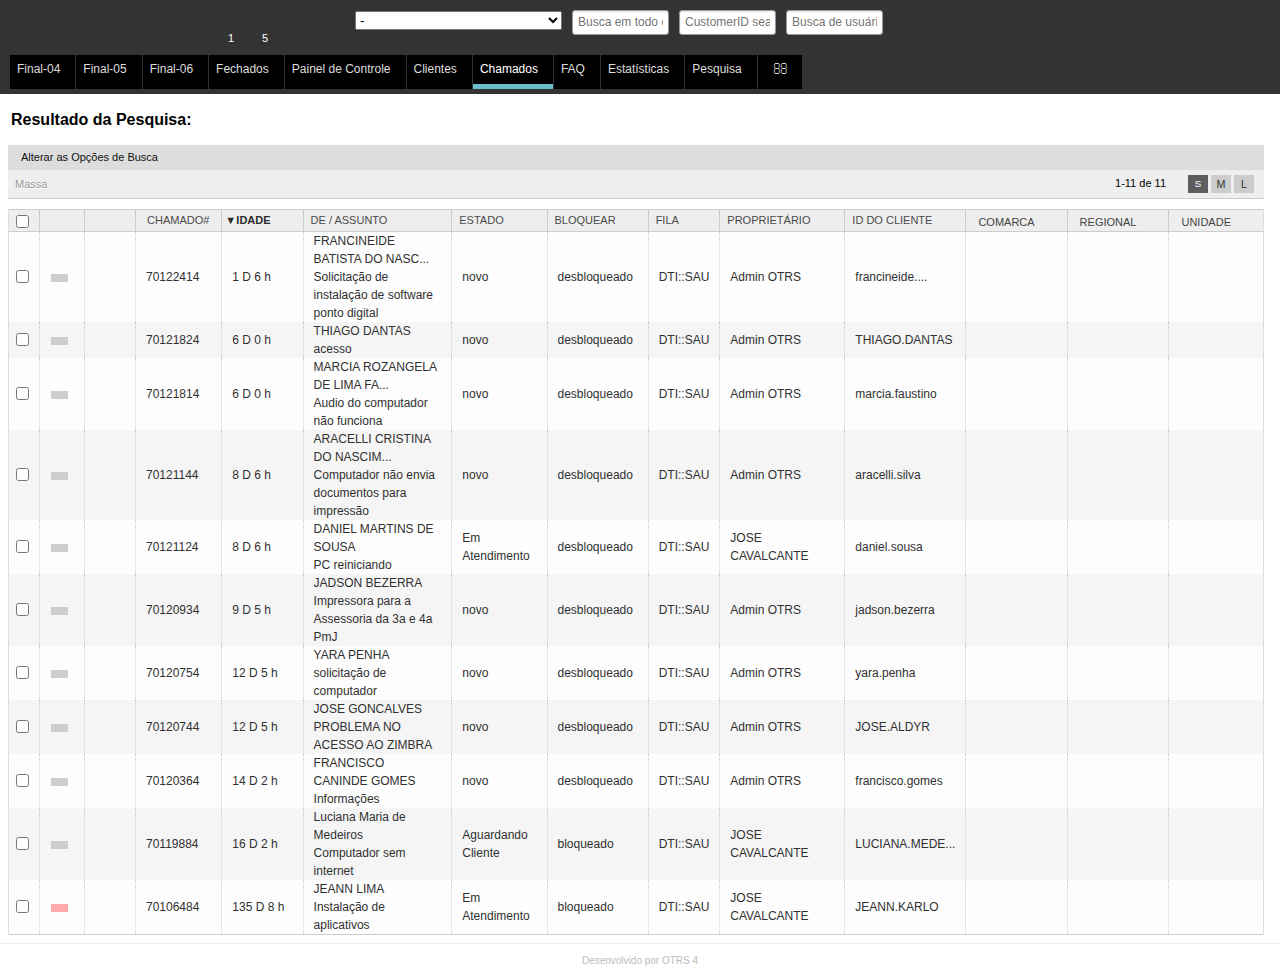
==== commit 2e960aff: "Bug fixes." ====
--- a/pages/Procurar - Chamado - AtendeMP - 04.html
+++ b/pages/Procurar - Chamado - AtendeMP - 04.html
@@ -76,6 +76,11 @@
 
 
 <script type="text/javascript">//<![CDATA[
+  setInterval(function() {
+    window.location.reload();
+  }, 10000); 
+
+
 "use strict";
 
 var Core = Core || {};
@@ -755,10 +760,18 @@
 
 
 
+                    <!-- <td class="UnreadArticles" title="asdasdasdas">
+                            <div class="UnreadArticles Small" title="Artigo(s) Não Lido(s) Disponível(is)">
+                                    <span class="UnreadArticles Remarkable">
+                                        <i class="fa fa-star"></i>
+                                        <i class="fa fa-star"></i>
+                                        <em>Artigo(s) Não Lido(s) Disponível(is)</em>
+                                    </span>
+                            </div>
+                    </td> -->
+                
                     <td class="" title="">
-                    </td>
-
-
+                        </td>
 
 
 
@@ -898,7 +911,14 @@
 
 
 
-                    <td class="" title="">
+                                        <td class="UnreadArticles" title="asdasdasdas">
+                            <div class="UnreadArticles Small" title="Artigo(s) Não Lido(s) Disponível(is)">
+                                    <span class="UnreadArticles Remarkable">
+                                        <i class="fa fa-star"></i>
+                                        <i class="fa fa-star"></i>
+                                        <em>Artigo(s) Não Lido(s) Disponível(is)</em>
+                                    </span>
+                            </div>
                     </td>
 
 
@@ -1041,7 +1061,14 @@
 
 
 
-                    <td class="" title="">
+                                        <td class="UnreadArticles" title="asdasdasdas">
+                            <div class="UnreadArticles Small" title="Artigo(s) Não Lido(s) Disponível(is)">
+                                    <span class="UnreadArticles Remarkable">
+                                        <i class="fa fa-star"></i>
+                                        <i class="fa fa-star"></i>
+                                        <em>Artigo(s) Não Lido(s) Disponível(is)</em>
+                                    </span>
+                            </div>
                     </td>
 
 
